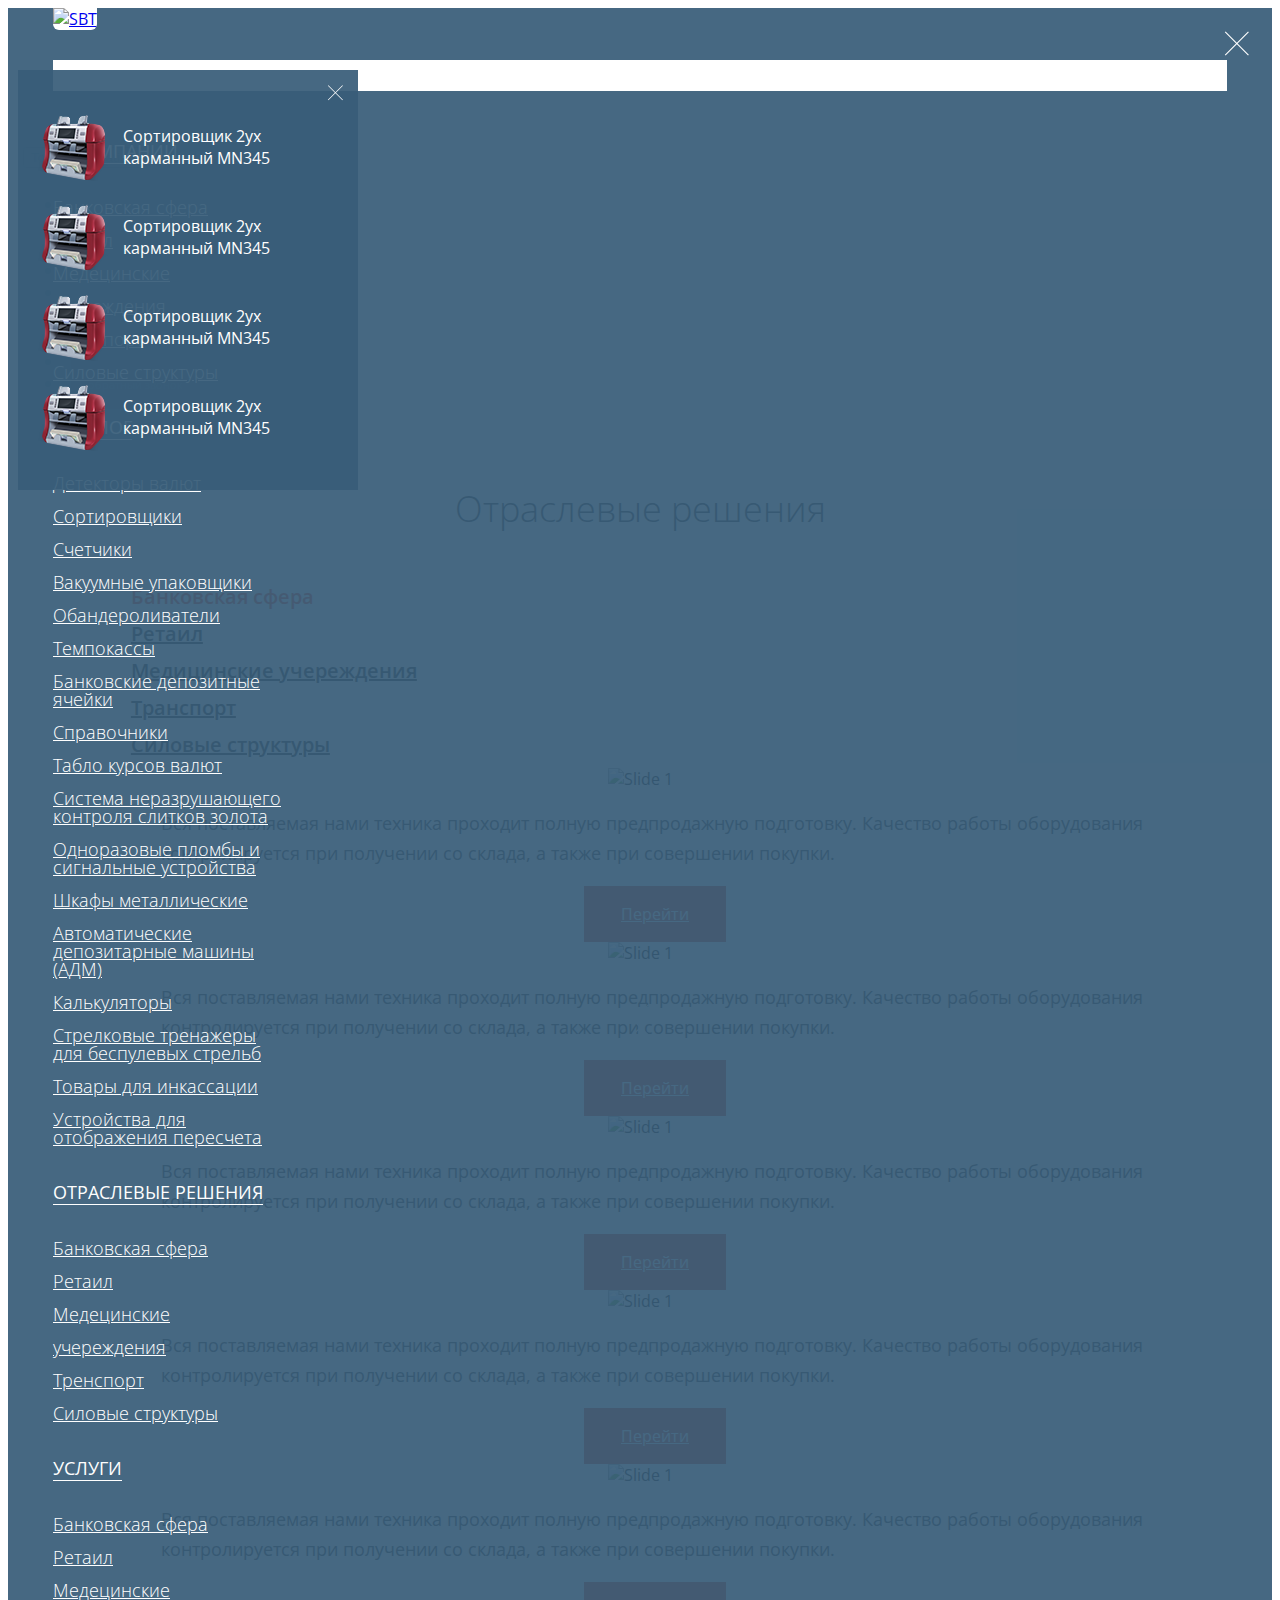
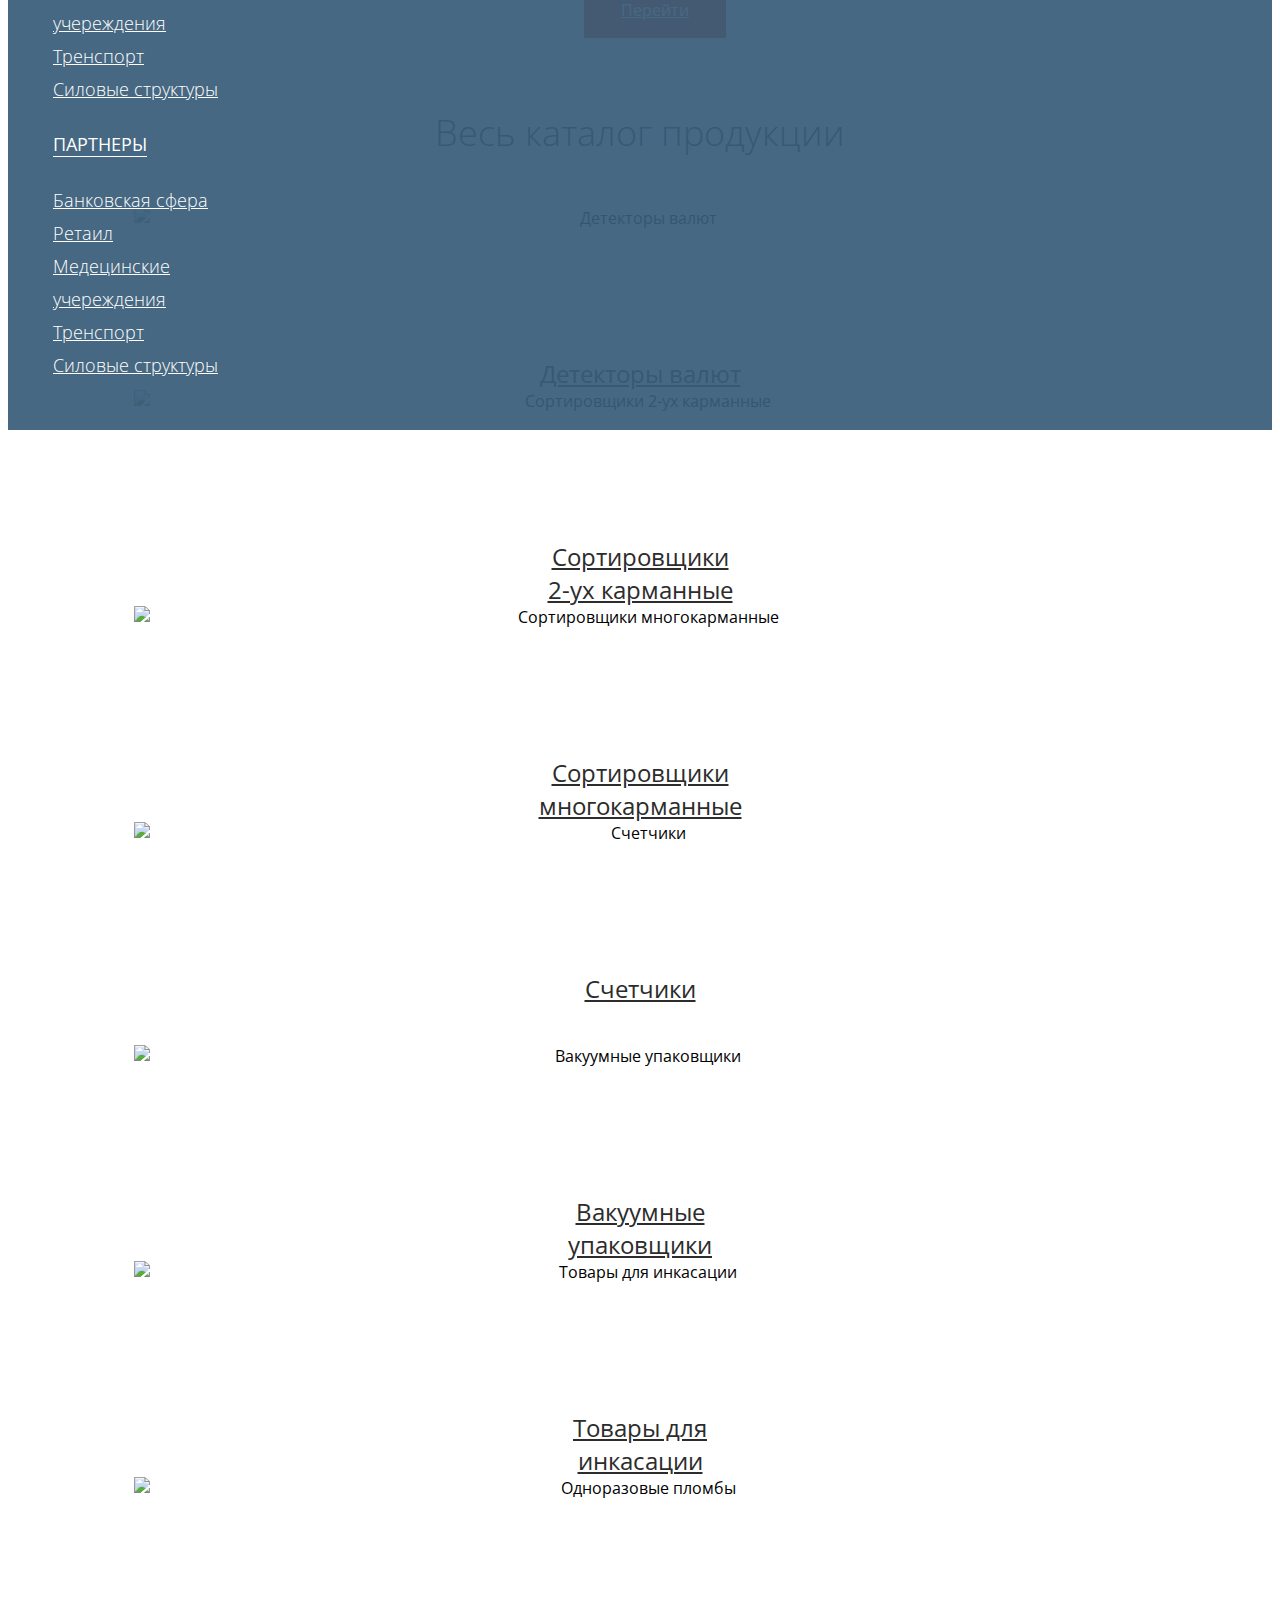
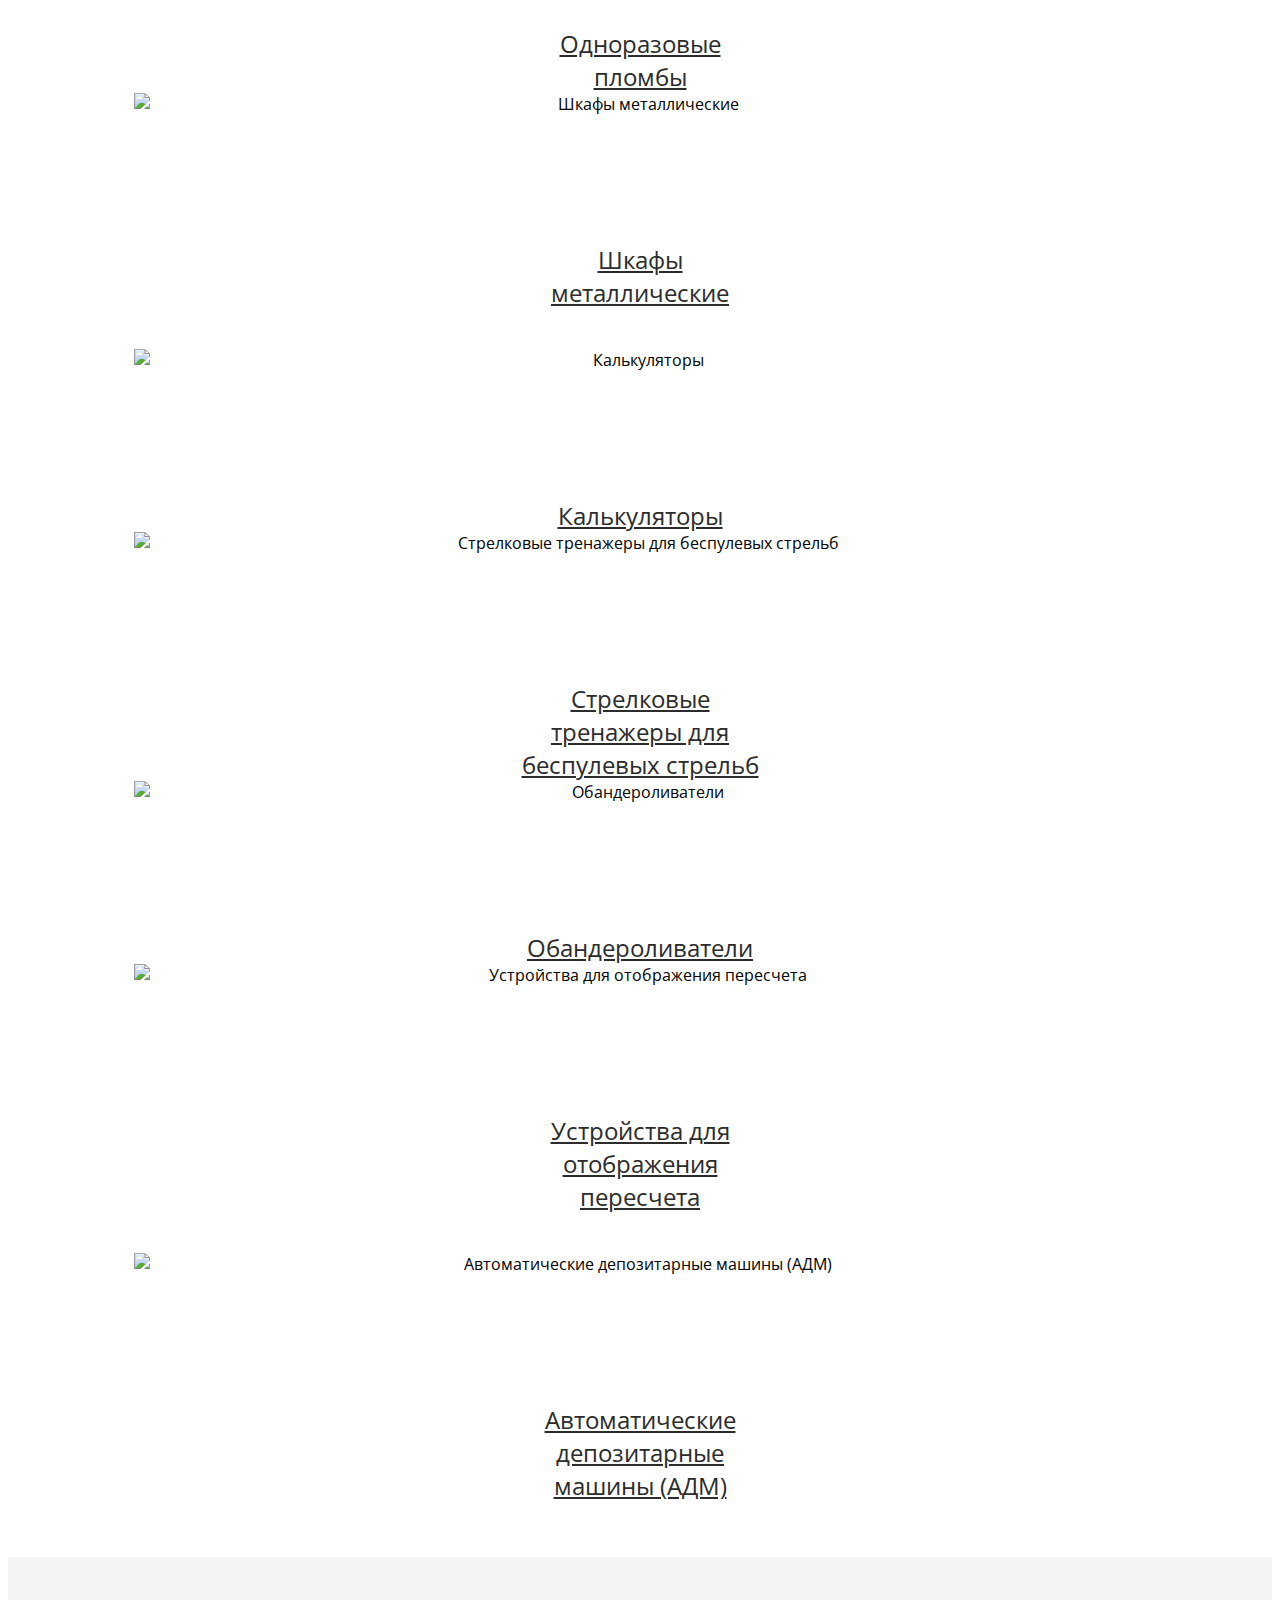
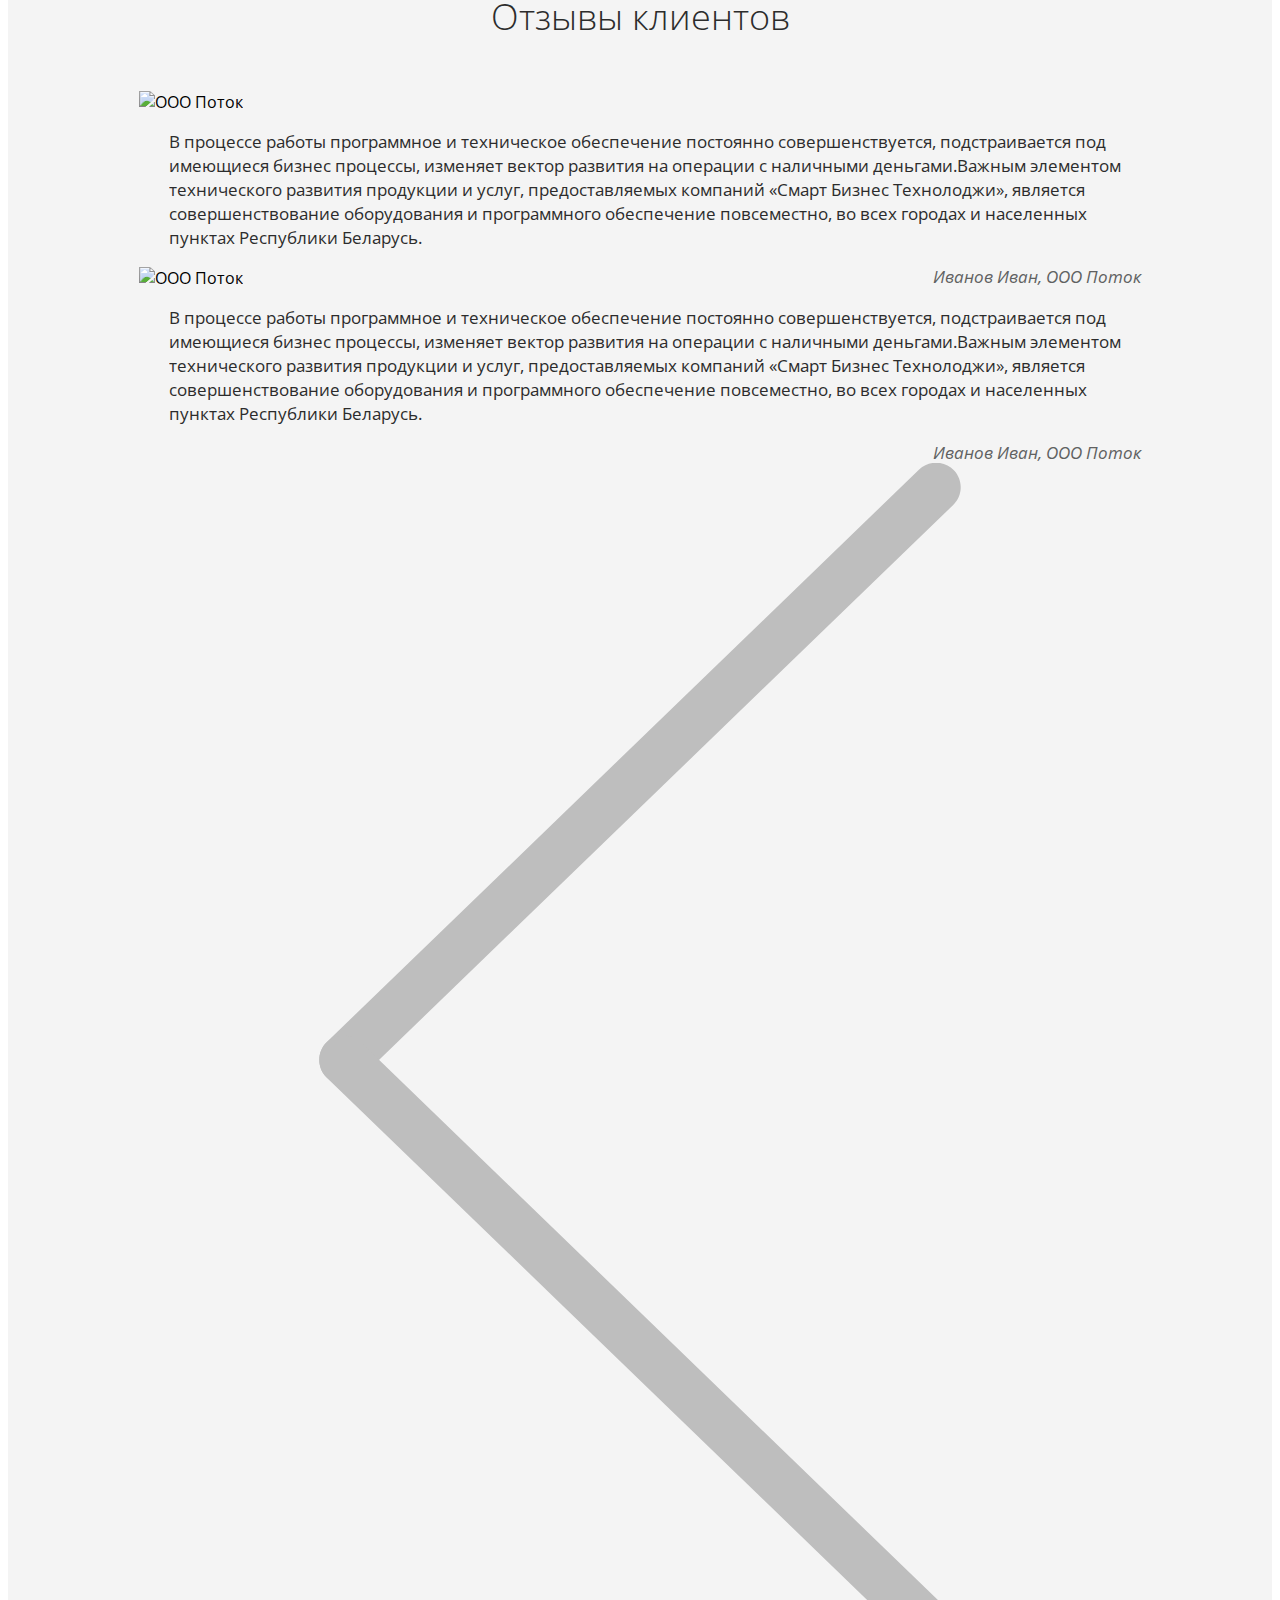
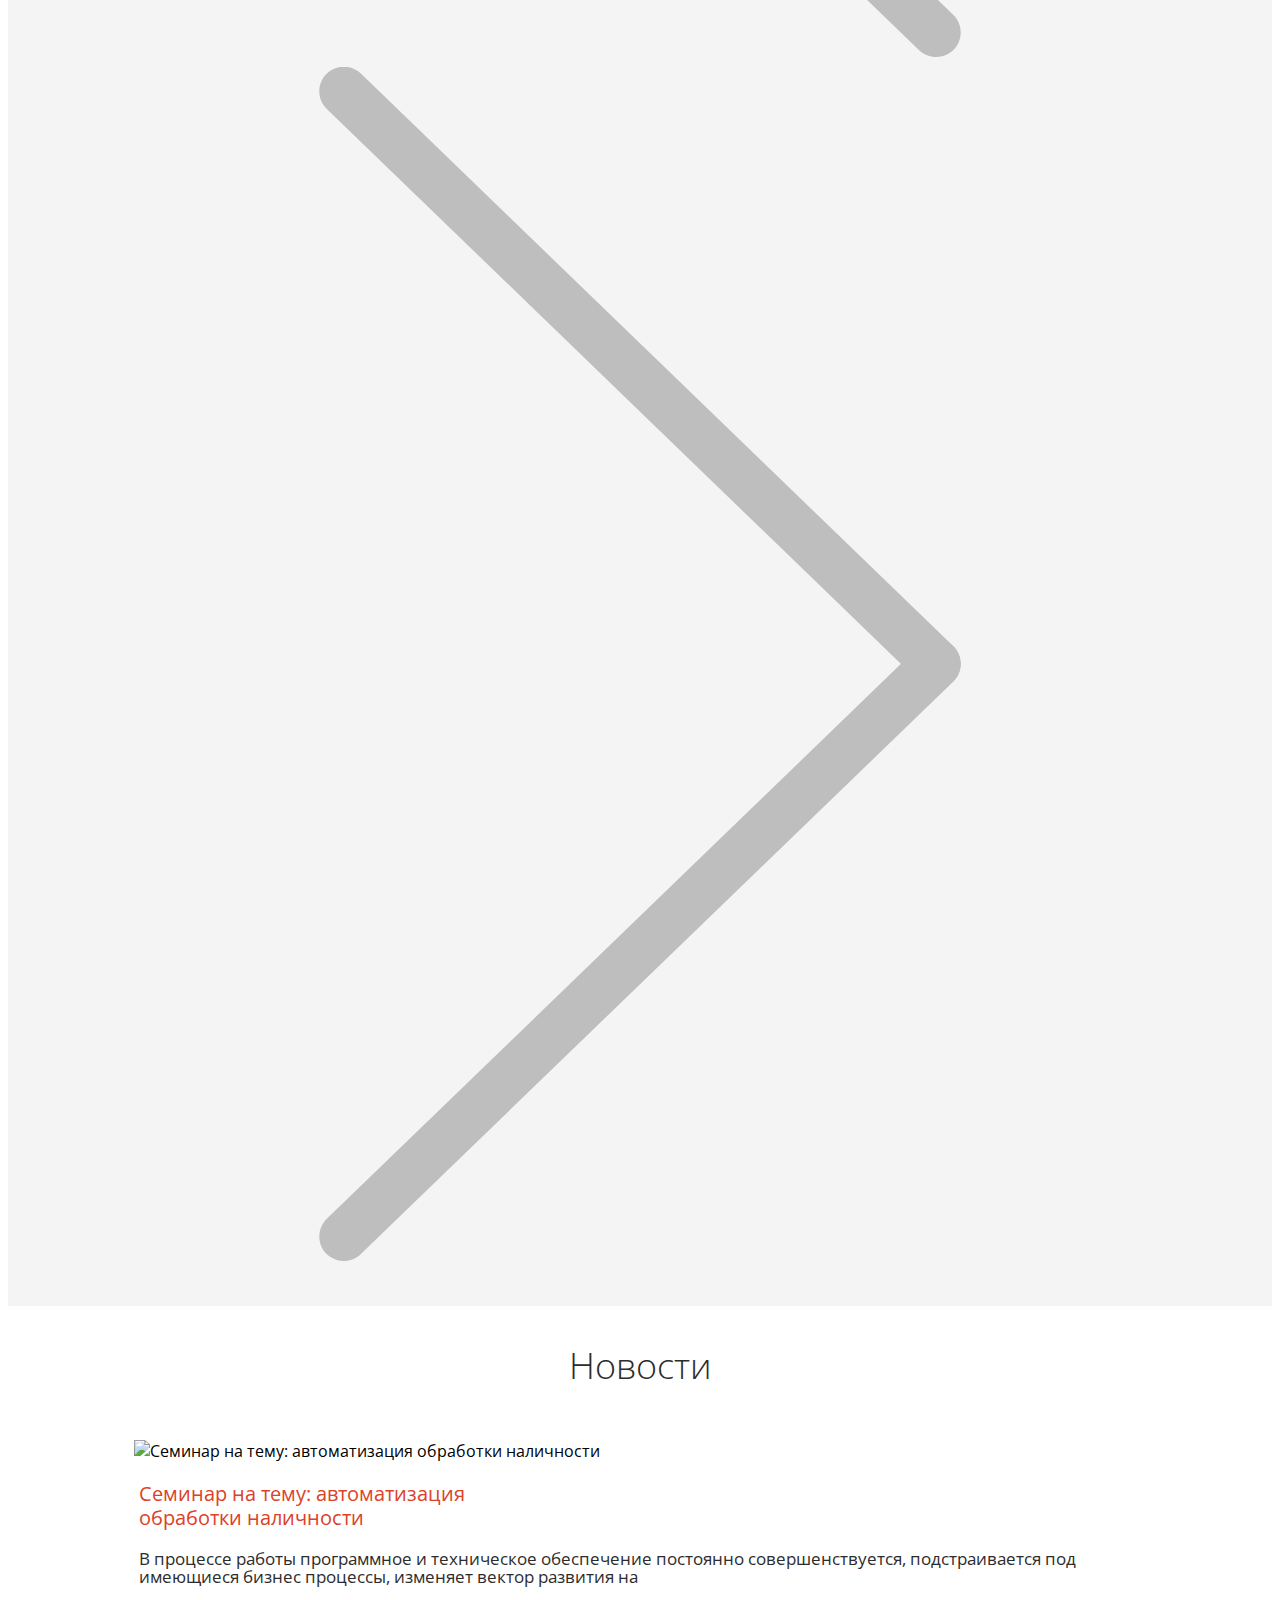
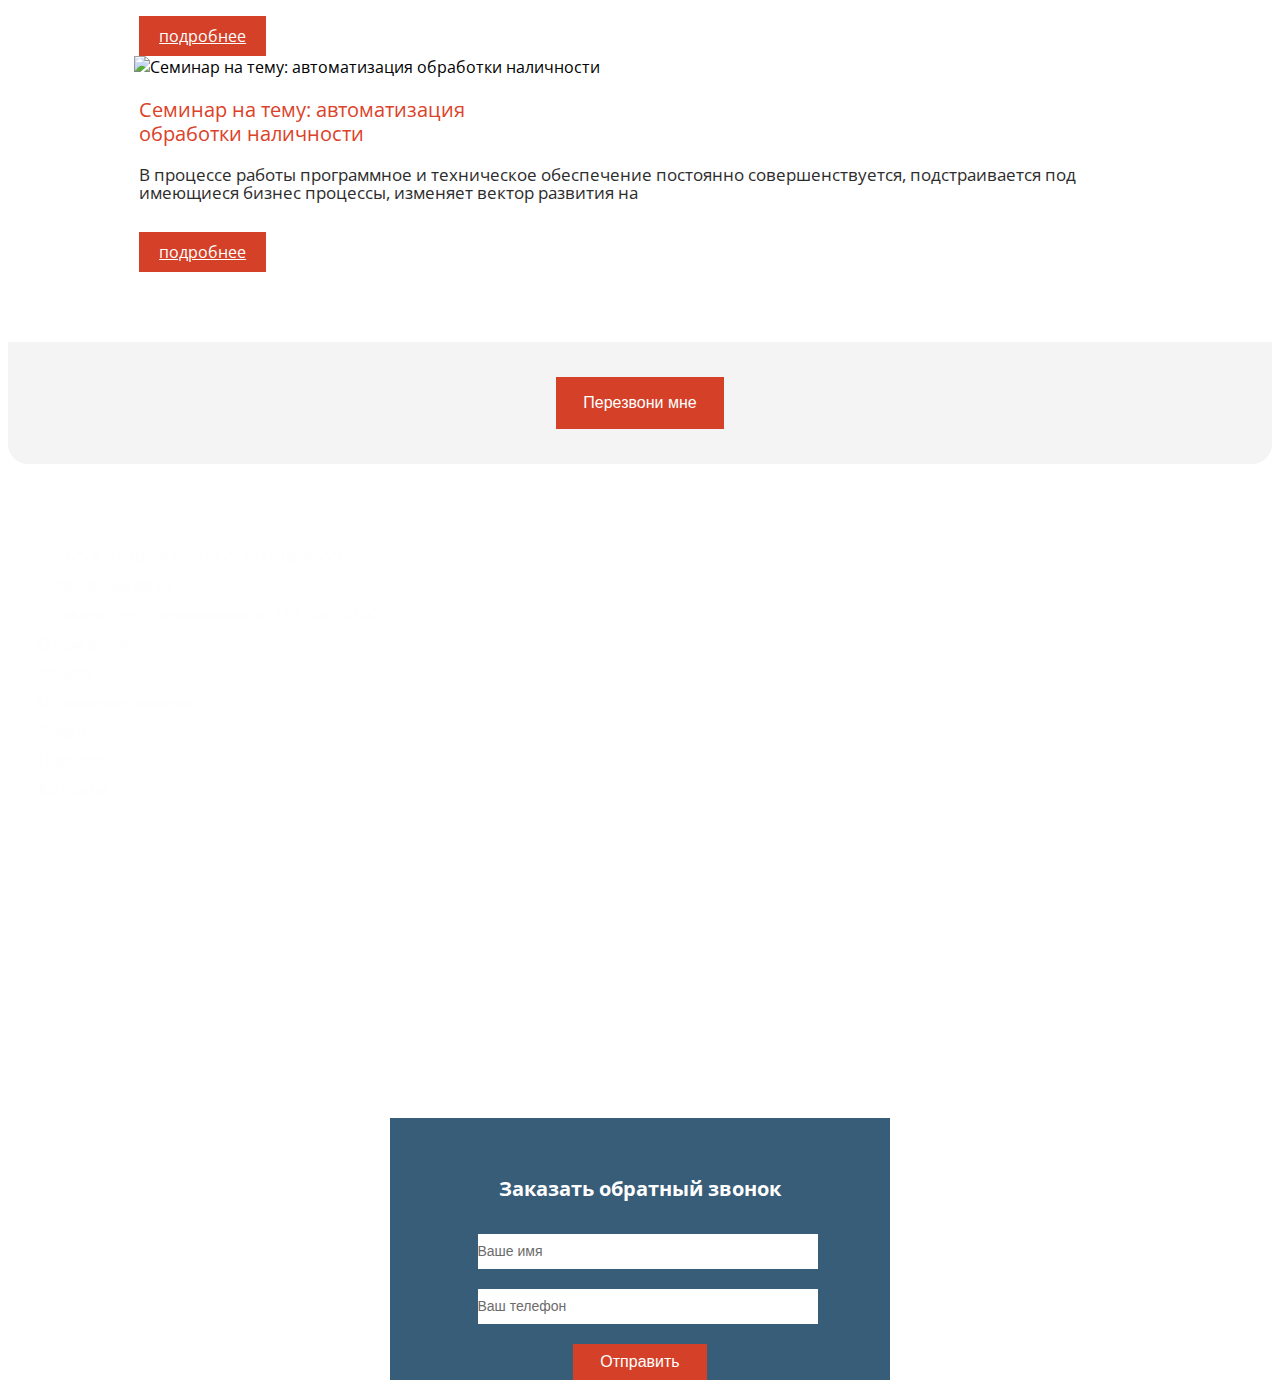
==== index.html @ 847967c0 "Add new pages and styling him" ====
<!DOCTYPE html>
<html lang="ru">
<head>
    <meta charset="utf-8">
    <meta http-equiv="X-UA-Compatible" content="IE=edge">
    <meta name="viewport" content="width=device-width, initial-scale=1">
    <title>SBT</title>

    <link href="css/bootstrap.min.css" rel="stylesheet">
    <link href="css/style.css" rel="stylesheet">

    <link href='https://fonts.googleapis.com/css?family=Open+Sans:400,300,600,700,800' rel='stylesheet' type='text/css'>

    <!-- HTML5 shim and Respond.js for IE8 support of HTML5 elements and media queries -->
    <!-- WARNING: Respond.js doesn't work if you view the page via file:// -->
    <!--[if lt IE 9]>
    <script src="https://oss.maxcdn.com/html5shiv/3.7.2/html5shiv.min.js"></script>
    <script src="https://oss.maxcdn.com/respond/1.4.2/respond.min.js"></script>
    <![endif]-->
</head>
<body>

<div class="col-lg-12 col-md-12 col-sm-12 col-xs-12 wrapper">

    <div id="global_menu" class="col-lg-12 col-md-12 col-sm-12 col-xs-12 collapse">
        <svg data-toggle="collapse" class="close_global" data-target="#global_menu" aria-expanded="false" enable-background="new 0 0 100 100" version="1.1" viewBox="0 0 100 100" xml:space="preserve" xmlns="http://www.w3.org/2000/svg">
            <polygon fill="#fff" points="77.6,21.1 49.6,49.2 21.5,21.1 19.6,23 47.6,51.1 19.6,79.2 21.5,81.1 49.6,53 77.6,81.1 79.6,79.2   51.5,51.1 79.6,23 "/>
        </svg>
        <div class="col-lg-12 col-md-12 col-sm-12 col-xs-12 header">
            <div class="col-lg-2 col-md-2 col-sm-2 col-xs-12 logo">
                <a href="index.html"><img src="images/logo_white.png" alt="SBT"></a>
            </div>
            <div class="col-lg-2 col-md-3 col-sm-4 col-xs-12 search_block">
                <input type="search">
                <button type="button"><i class="glyphicon glyphicon-search"></i></button>
            </div>
        </div>
        <div class="col-lg-offset-2 col-lg-10 col-md-offset-0 col-md-12 col-sm-offset-0 col-sm-12 col-xs-offset-0 col-xs-12 menus">
            <div class="col-lg-2 col-md-2 col-sm-2 col-xs-12 menu">
                <p class="title">О компании</p>
                <ul>
                    <li><a href="#">Банковская сфера</a></li>
                    <li><a href="#">Ретаил</a></li>
                    <li><a href="#">Медецинские</a></li>
                    <li><a href="#">учереждения</a></li>
                    <li><a href="#">Тренспорт</a></li>
                    <li><a href="#">Силовые структуры</a></li>
                </ul>
            </div>
            <div class="col-lg-2 col-md-2 col-sm-2 col-xs-12 menu">
                <p class="title">Каталог</p>
                <ul>
                    <li><a href="#">Детекторы валют</a></li>
                    <li><a href="#">Сортировщики</a></li>
                    <li><a href="#">Счетчики</a></li>
                    <li><a href="#">Вакуумные упаковщики</a></li>
                    <li><a href="#">Обандероливатели</a></li>
                    <li><a href="#">Темпокассы</a></li>
                    <li><a href="#">Банковские депозитные ячейки</a></li>
                    <li><a href="#">Справочники</a></li>
                    <li><a href="#">Табло курсов валют</a></li>
                    <li><a href="#">Система неразрушающего контроля слитков золота</a></li>
                    <li><a href="#">Одноразовые пломбы и сигнальные устройства</a></li>
                    <li><a href="#">Шкафы металлические</a></li>
                    <li><a href="#">Автоматические депозитарные машины (АДМ)</a></li>
                    <li><a href="#">Калькуляторы</a></li>
                    <li><a href="#">Стрелковые тренажеры для беспулевых стрельб</a></li>
                    <li><a href="#">Товары для инкассации</a></li>
                    <li><a href="#">Устройства для отображения пересчета</a></li>
                </ul>
            </div>
            <div class="col-lg-2 col-md-2 col-sm-2 col-xs-12 menu">
                <p class="title">Отраслевые решения</p>
                <ul>
                    <li><a href="#">Банковская сфера</a></li>
                    <li><a href="#">Ретаил</a></li>
                    <li><a href="#">Медецинские</a></li>
                    <li><a href="#">учереждения</a></li>
                    <li><a href="#">Тренспорт</a></li>
                    <li><a href="#">Силовые структуры</a></li>
                </ul>
            </div>
            <div class="col-lg-2 col-md-2 col-sm-2 col-xs-12 menu">
                <p class="title">Услуги</p>
                <ul>
                    <li><a href="#">Банковская сфера</a></li>
                    <li><a href="#">Ретаил</a></li>
                    <li><a href="#">Медецинские</a></li>
                    <li><a href="#">учереждения</a></li>
                    <li><a href="#">Тренспорт</a></li>
                    <li><a href="#">Силовые структуры</a></li>
                </ul>
            </div>
            <div class="col-lg-2 col-md-2 col-sm-2 col-xs-12 menu">
                <p class="title">Партнеры</p>
                <ul>
                    <li><a href="#">Банковская сфера</a></li>
                    <li><a href="#">Ретаил</a></li>
                    <li><a href="#">Медецинские</a></li>
                    <li><a href="#">учереждения</a></li>
                    <li><a href="#">Тренспорт</a></li>
                    <li><a href="#">Силовые структуры</a></li>
                </ul>
            </div>
        </div>
    </div><!-- /#global_menu -->

    <header class="col-lg-12 col-md-12 col-sm-12 col-xs-12">
        <nav class="navbar">
            <div class="container-fluid">
                <div class="navigation pull-left">
                    <button type="button" class="icon-menu" data-toggle="collapse" data-target="#global_menu" aria-expanded="false">
                        <i class="glyphicon glyphicon-menu-hamburger"></i>
                    </button>
                    <button type="button" class="icon-search" data-toggle="collapse" data-target="#global_menu" aria-expanded="false">
                        <i class="glyphicon glyphicon-search"></i>
                    </button>
                    <button type="button" class="icon-wishlist" data-toggle="collapse" data-target="#wishlist" aria-expanded="false">
                        <i class="glyphicon glyphicon-star"></i>
                    </button>
                    <div id="wishlist" class="col-lg-12 col-md-12 col-sm-12 col-xs-12 collapse">
                        <i class="glyphicon glyphicon-star"></i>
                        <svg data-toggle="collapse" class="close_global" data-target="#wishlist" aria-expanded="false" enable-background="new 0 0 100 100" version="1.1" viewBox="0 0 100 100" xml:space="preserve" xmlns="http://www.w3.org/2000/svg">
                            <polygon fill="#fff" points="77.6,21.1 49.6,49.2 21.5,21.1 19.6,23 47.6,51.1 19.6,79.2 21.5,81.1 49.6,53 77.6,81.1 79.6,79.2   51.5,51.1 79.6,23 "/>
                        </svg>
                        <ul class="wishlist">
                            <li>
                                <a href="#">
                                    <img src="images/product1.png" alt="Сортировщик 2ух карманный  MN345 ">
                                    Сортировщик 2ух карманный  MN345
                                </a>
                            </li>
                            <li>
                                <a href="#">
                                    <img src="images/product1.png" alt="Сортировщик 2ух карманный  MN345 ">
                                    Сортировщик 2ух карманный  MN345
                                </a>
                            </li>
                            <li>
                                <a href="#">
                                    <img src="images/product1.png" alt="Сортировщик 2ух карманный  MN345 ">
                                    Сортировщик 2ух карманный  MN345
                                </a>
                            </li>
                            <li>
                                <a href="#">
                                    <img src="images/product1.png" alt="Сортировщик 2ух карманный  MN345 ">
                                    Сортировщик 2ух карманный  MN345
                                </a>
                            </li>
                        </ul>
                    </div>
                </div>
                <div class="navbar-header">
                    <button type="button" class="navbar-toggle collapsed" data-toggle="collapse" data-target="#main_menu" aria-expanded="false">
                        <span class="sr-only">Toggle navigation</span>
                        <span class="icon-bar"></span>
                        <span class="icon-bar"></span>
                        <span class="icon-bar"></span>
                    </button>
                    <a class="navbar-brand" href="index.html"><img src="images/logo.png" alt="SBT"></a>
                </div>

                <div class="collapse navbar-collapse" id="main_menu">
                    <ul class="nav navbar-nav">
                        <li class="active"><a href="index.html">О компании</a></li>
                        <li><a href="#">Каталог</a></li>
                        <li><a href="#">Отраслевые решения</a></li>
                        <li><a href="services.html">Услуги</a></li>
                        <li><a href="#">Партнёры</a></li>
                        <li><a href="contacts.html">Контакты</a></li>
                    </ul>

                    <ul class="nav navbar-nav navbar-right contacts">
                        <li class="phone"><a href="#"><i class="glyphicon glyphicon-earphone"></i> +375 44 777 97 01</a></li>
                        <li class="call"><a href="#" data-toggle="modal" data-target="#order">обратный звонок</a></li>
                    </ul>
                </div><!-- /.navbar-collapse -->
            </div><!-- /.container-fluid -->
        </nav>
    </header><!-- /header -->

    <div class="container">
        <div id="content" class="col-lg-12 col-md-12 col-sm-12 col-xs-12">

            <div class="col-lg-12 col-md-12 col-sm-12 col-xs-12 solutions">
                <h3>Отраслевые решения</h3>
                <div id="solutions" class="col-lg-12 col-md-12 col-sm-12 col-xs-12 carousel slide" data-ride="carousel">
                    <div class="col-lg-4 col-md-4 col-sm-4 col-xs-12 ">
                        <ol class="col-lg-12 col-md-12 col-sm-12 col-xs-12 carousel-indicators words">
                            <li data-target="#solutions" data-slide-to="0" class="active">Банковская сфера</li>
                            <li data-target="#solutions" data-slide-to="1">Ретаил</li>
                            <li data-target="#solutions" data-slide-to="2">Медицинские учереждения</li>
                            <li data-target="#solutions" data-slide-to="3">Транспорт</li>
                            <li data-target="#solutions" data-slide-to="4">Силовые структуры</li>
                        </ol>
                    </div>

                    <div class="col-lg-8 col-md-8 col-sm-8 col-xs-12">
                        <div class="col-lg-12 col-md-12 col-sm-12 col-xs-12 carousel-inner" role="listbox">
                            <div class="col-lg-12 col-md-12 col-sm-12 col-xs-12 item active">
                                <div class="col-lg-4 col-md-4 col-sm-4 col-xs-12">
                                    <img src="images/slide1.png" alt="Slide 1">
                                </div>
                                <div class="col-lg-8 col-md-8 col-sm-8 col-xs-12 description">
                                    <p>Вся поставляемая нами техника проходит полную предпродажную подготовку. Качество работы оборудования контролируется при получении со склада, а также при совершении покупки.</p>
                                    <a href="#" class="btn-default">Перейти</a>
                                </div>
                            </div>
                            <div class="col-lg-12 col-md-12 col-sm-12 col-xs-12 item">
                                <div class="col-lg-4 col-md-4 col-sm-4 col-xs-12">
                                    <img src="images/slide1.png" alt="Slide 1">
                                </div>
                                <div class="col-lg-8 col-md-8 col-sm-8 col-xs-12 description">
                                    <p>Вся поставляемая нами техника проходит полную предпродажную подготовку. Качество работы оборудования контролируется при получении со склада, а также при совершении покупки.</p>
                                    <a href="#" class="btn-default">Перейти</a>
                                </div>
                            </div>
                            <div class="col-lg-12 col-md-12 col-sm-12 col-xs-12 item">
                                <div class="col-lg-4 col-md-4 col-sm-4 col-xs-12">
                                    <img src="images/slide1.png" alt="Slide 1">
                                </div>
                                <div class="col-lg-8 col-md-8 col-sm-8 col-xs-12 description">
                                    <p>Вся поставляемая нами техника проходит полную предпродажную подготовку. Качество работы оборудования контролируется при получении со склада, а также при совершении покупки.</p>
                                    <a href="#" class="btn-default">Перейти</a>
                                </div>
                            </div>
                            <div class="col-lg-12 col-md-12 col-sm-12 col-xs-12 item">
                                <div class="col-lg-4 col-md-4 col-sm-4 col-xs-12">
                                    <img src="images/slide1.png" alt="Slide 1">
                                </div>
                                <div class="col-lg-8 col-md-8 col-sm-8 col-xs-12 description">
                                    <p>Вся поставляемая нами техника проходит полную предпродажную подготовку. Качество работы оборудования контролируется при получении со склада, а также при совершении покупки.</p>
                                    <a href="#" class="btn-default">Перейти</a>
                                </div>
                            </div>
                            <div class="col-lg-12 col-md-12 col-sm-12 col-xs-12 item">
                                <div class="col-lg-4 col-md-4 col-sm-4 col-xs-12">
                                    <img src="images/slide1.png" alt="Slide 1">
                                </div>
                                <div class="col-lg-8 col-md-8 col-sm-8 col-xs-12 description">
                                    <p>Вся поставляемая нами техника проходит полную предпродажную подготовку. Качество работы оборудования контролируется при получении со склада, а также при совершении покупки.</p>
                                    <a href="#" class="btn-default">Перейти</a>
                                </div>
                            </div>
                        </div>
                    </div>

                    <a class="left carousel-control" href="#solutions" role="button" data-slide="prev">
                        <svg enable-background="new 0 0 512 512" version="1.1" viewBox="0 0 512 512" xml:space="preserve" xmlns="http://www.w3.org/2000/svg">
                            <g><path d="M129,266.5c2.6,0,5.3-1,7.3-3l254-245.5c4.2-4,4.3-10.7,0.3-14.9c-4-4.2-10.7-4.3-14.9-0.3l-254,245.5   c-4.2,4-4.3,10.7-0.3,14.9C123.5,265.5,126.2,266.5,129,266.5z" fill="#ffffff"/><path d="M383,512c2.8,0,5.5-1.1,7.6-3.2c4-4.2,3.9-10.9-0.3-14.9l-254-245.5c-4.2-4-10.9-3.9-14.9,0.3   c-4,4.2-3.9,10.9,0.3,14.9l254,245.5C377.7,511,380.4,512,383,512z" fill="#ffffff"/></g>
                        </svg>
                    </a>
                    <a class="right carousel-control" href="#solutions" role="button" data-slide="next">
                        <svg enable-background="new 0 0 512 512" version="1.1" viewBox="0 0 512 512" xml:space="preserve" xmlns="http://www.w3.org/2000/svg">
                            <g><path d="M383,266.5c-2.6,0-5.3-1-7.3-3l-254-245.5c-4.2-4-4.3-10.7-0.3-14.9c4-4.2,10.7-4.3,14.9-0.3l254,245.5   c4.2,4,4.3,10.7,0.3,14.9C388.5,265.5,385.8,266.5,383,266.5z" fill="#ffffff"/><path d="M129,512c-2.8,0-5.5-1.1-7.6-3.2c-4-4.2-3.9-10.9,0.3-14.9l254-245.5c4.2-4,10.9-3.9,14.9,0.3   c4,4.2,3.9,10.9-0.3,14.9L136.3,509C134.3,511,131.6,512,129,512z" fill="#ffffff"/></g>
                        </svg>
                    </a>
                </div>
            </div>

            <div class="col-lg-12 col-md-12 col-sm-12 col-xs-12 catalog">
                <h3>Весь каталог продукции</h3>
                <div class="row">
                    <div class="col-lg-3 col-md-3 col-sm-3 col-xs-12">
                        <div class="col-lg-12 col-md-12 col-sm-12 col-xs-12 thumb">
                            <img src="images/categories/cat1.png" alt="Детекторы валют">
                        </div>
                        <a href="#">Детекторы валют</a>
                    </div>
                    <div class="col-lg-3 col-md-3 col-sm-3 col-xs-12">
                        <div class="col-lg-12 col-md-12 col-sm-12 col-xs-12 thumb">
                            <img src="images/categories/cat2.png" alt="Сортировщики 2-ух карманные">
                        </div>
                        <a href="#">Сортировщики<br> 2-ух карманные</a>
                    </div>
                    <div class="col-lg-3 col-md-3 col-sm-3 col-xs-12">
                        <div class="col-lg-12 col-md-12 col-sm-12 col-xs-12 thumb">
                            <img src="images/categories/cat3.png" alt="Сортировщики многокарманные">
                        </div>
                        <a href="#">Сортировщики<br> многокарманные</a>
                    </div>
                    <div class="col-lg-3 col-md-3 col-sm-3 col-xs-12">
                        <div class="col-lg-12 col-md-12 col-sm-12 col-xs-12 thumb">
                            <img src="images/categories/cat4.png" alt="Счетчики">
                        </div>
                        <a href="#">Счетчики</a>
                    </div>
                </div>
                <div class="row">
                    <div class="col-lg-3 col-md-3 col-sm-3 col-xs-12">
                        <div class="col-lg-12 col-md-12 col-sm-12 col-xs-12 thumb">
                            <img src="images/categories/cat5.png" alt="Вакуумные упаковщики">
                        </div>
                        <a href="#">Вакуумные<br>упаковщики</a>
                    </div>
                    <div class="col-lg-3 col-md-3 col-sm-3 col-xs-12">
                        <div class="col-lg-12 col-md-12 col-sm-12 col-xs-12 thumb">
                            <img src="images/categories/cat6.png" alt="Товары для инкасации">
                        </div>
                        <a href="#">Товары для<br> инкасации</a>
                    </div>
                    <div class="col-lg-3 col-md-3 col-sm-3 col-xs-12">
                        <div class="col-lg-12 col-md-12 col-sm-12 col-xs-12 thumb">
                            <img src="images/categories/cat7.png" alt="Одноразовые пломбы">
                        </div>
                        <a href="#">Одноразовые<br> пломбы</a>
                    </div>
                    <div class="col-lg-3 col-md-3 col-sm-3 col-xs-12">
                        <div class="col-lg-12 col-md-12 col-sm-12 col-xs-12 thumb">
                            <img src="images/categories/cat8.png" alt="Шкафы металлические">
                        </div>
                        <a href="#">Шкафы<br> металлические</a>
                    </div>
                </div>
                <div class="row">
                    <div class="col-lg-3 col-md-3 col-sm-3 col-xs-12">
                        <div class="col-lg-12 col-md-12 col-sm-12 col-xs-12 thumb">
                            <img src="images/categories/cat9.png" alt="Калькуляторы">
                        </div>
                        <a href="#">Калькуляторы</a>
                    </div>
                    <div class="col-lg-3 col-md-3 col-sm-3 col-xs-12">
                        <div class="col-lg-12 col-md-12 col-sm-12 col-xs-12 thumb">
                            <img src="images/categories/cat10.png" alt="Стрелковые тренажеры для беспулевых стрельб">
                        </div>
                        <a href="#">Стрелковые<br> тренажеры для<br> беспулевых стрельб</a>
                    </div>
                    <div class="col-lg-3 col-md-3 col-sm-3 col-xs-12">
                        <div class="col-lg-12 col-md-12 col-sm-12 col-xs-12 thumb">
                            <img src="images/categories/cat11.png" alt="Обандероливатели">
                        </div>
                        <a href="#">Обандероливатели</a>
                    </div>
                    <div class="col-lg-3 col-md-3 col-sm-3 col-xs-12">
                        <div class="col-lg-12 col-md-12 col-sm-12 col-xs-12 thumb">
                            <img src="images/categories/cat12.png" alt="Устройства для отображения пересчета">
                        </div>
                        <a href="#">Устройства для<br> отображения<br> пересчета</a>
                    </div>
                </div>
                <div class="row">
                    <div class="col-lg-3 col-md-3 col-sm-3 col-xs-12">
                        <div class="col-lg-12 col-md-12 col-sm-12 col-xs-12 thumb">
                            <img src="images/categories/cat13.png" alt="Автоматические депозитарные машины (АДМ)">
                        </div>
                        <a href="#">Автоматические<br> депозитарные<br> машины (АДМ)</a>
                    </div>
                </div>
            </div>

            <div class="col-lg-12 col-md-12 col-sm-12 col-xs-12 reviews">
                <h3>Отзывы клиентов</h3>
                <div id="reviews" class="carousel slide" data-ride="carousel">

                    <div class="carousel-inner" role="listbox">
                        <div class="item active">
                            <div class="col-lg-2 col-md-2 col-sm-2 col-xs-12">
                                <img src="images/review1.png" alt="ООО Поток">
                            </div>
                            <div class="col-lg-10 col-md-10 col-sm-10 col-xs-12">
                                <p class="fix-height">В процессе работы программное и техническое обеспечение постоянно совершенствуется, подстраивается под имеющиеся бизнес процессы, изменяет вектор развития на операции с наличными деньгами.Важным элементом технического развития продукции и услуг, предоставляемых компаний «Смарт Бизнес Технолоджи», является совершенствование оборудования и программного обеспечение повсеместно, во всех городах и населенных пунктах Республики Беларусь.</p>
                                <span class="author">Иванов Иван, ООО Поток</span>
                            </div>
                        </div>
                        <div class="item">
                            <div class="col-lg-2 col-md-2 col-sm-2 col-xs-12">
                                <img src="images/review1.png" alt="ООО Поток">
                            </div>
                            <div class="col-lg-10 col-md-10 col-sm-10 col-xs-12">
                                <p class="fix-height">В процессе работы программное и техническое обеспечение постоянно совершенствуется, подстраивается под имеющиеся бизнес процессы, изменяет вектор развития на операции с наличными деньгами.Важным элементом технического развития продукции и услуг, предоставляемых компаний «Смарт Бизнес Технолоджи», является совершенствование оборудования и программного обеспечение повсеместно, во всех городах и населенных пунктах Республики Беларусь.</p>
                                <span class="author">Иванов Иван, ООО Поток</span>
                            </div>
                        </div>
                    </div>

                    <a class="left carousel-control" href="#reviews" role="button" data-slide="prev">
                        <svg enable-background="new 0 0 512 512" version="1.1" viewBox="0 0 512 512" xml:space="preserve" xmlns="http://www.w3.org/2000/svg">
                            <g><path d="M129,266.5c2.6,0,5.3-1,7.3-3l254-245.5c4.2-4,4.3-10.7,0.3-14.9c-4-4.2-10.7-4.3-14.9-0.3l-254,245.5   c-4.2,4-4.3,10.7-0.3,14.9C123.5,265.5,126.2,266.5,129,266.5z" fill="#bebebe"/><path d="M383,512c2.8,0,5.5-1.1,7.6-3.2c4-4.2,3.9-10.9-0.3-14.9l-254-245.5c-4.2-4-10.9-3.9-14.9,0.3   c-4,4.2-3.9,10.9,0.3,14.9l254,245.5C377.7,511,380.4,512,383,512z" fill="#bebebe"/></g>
                        </svg>
                    </a>
                    <a class="right carousel-control" href="#reviews" role="button" data-slide="next">
                        <svg enable-background="new 0 0 512 512" version="1.1" viewBox="0 0 512 512" xml:space="preserve" xmlns="http://www.w3.org/2000/svg">
                            <g><path d="M383,266.5c-2.6,0-5.3-1-7.3-3l-254-245.5c-4.2-4-4.3-10.7-0.3-14.9c4-4.2,10.7-4.3,14.9-0.3l254,245.5   c4.2,4,4.3,10.7,0.3,14.9C388.5,265.5,385.8,266.5,383,266.5z" fill="#bebebe"/><path d="M129,512c-2.8,0-5.5-1.1-7.6-3.2c-4-4.2-3.9-10.9,0.3-14.9l254-245.5c4.2-4,10.9-3.9,14.9,0.3   c4,4.2,3.9,10.9-0.3,14.9L136.3,509C134.3,511,131.6,512,129,512z" fill="#bebebe"/></g>
                        </svg>
                    </a>
                </div>
            </div>

            <div class="col-lg-12 col-md-12 col-sm-12 col-xs-12 news">
                <h3>Новости</h3>
                <div class="col-lg-6 col-md-6 col-sm-6 col-xs-12 new">
                    <div class="col-lg-4 col-md-4 col-sm-4 col-xs-12 thumb"><img src="images/new1.png" alt="Семинар на тему: автоматизация обработки наличности"></div>
                    <div class="col-lg-8 col-md-8 col-sm-8 col-xs-12 desc">
                        <p class="title">Семинар на тему: автоматизация<br>обработки наличности</p>
                        <p>В процессе работы программное и техническое обеспечение постоянно совершенствуется, подстраивается под имеющиеся бизнес процессы, изменяет вектор развития на</p>
                        <a href="#" class="btn-default readmore">подробнее</a>
                    </div>
                </div>
                <div class="col-lg-6 col-md-6 col-sm-6 col-xs-12 new">
                    <div class="col-lg-4 col-md-4 col-sm-4 col-xs-12 thumb"><img src="images/new1.png" alt="Семинар на тему: автоматизация обработки наличности"></div>
                    <div class="col-lg-8 col-md-8 col-sm-8 col-xs-12 desc">
                        <p class="title">Семинар на тему: автоматизация<br>обработки наличности</p>
                        <p>В процессе работы программное и техническое обеспечение постоянно совершенствуется, подстраивается под имеющиеся бизнес процессы, изменяет вектор развития на</p>
                        <a href="#" class="btn-default readmore">подробнее</a>
                    </div>
                </div>

                <div id="news" class="col-lg-12 col-md-12 col-sm-12 col-xs-12 carousel slide" data-ride="carousel">
                    <div class="col-lg-12 col-md-12 col-sm-12 col-xs-12 carousel-inner" role="listbox">
                        <div class="col-lg-12 col-md-12 col-sm-12 col-xs-12 item active">
                            <div class="col-lg-12 col-md-12 col-sm-12 col-xs-12">
                                <div class="col-lg-12 col-md-12 col-sm-12 col-xs-12 thumb"><img src="images/new1.png" alt="Семинар на тему: автоматизация обработки наличности"></div>
                                <div class="col-lg-12 col-md-12 col-sm-12 col-xs-12 desc">
                                    <p class="title">Семинар на тему: автоматизация<br>обработки наличности</p>
                                    <p>В процессе работы программное и техническое обеспечение постоянно совершенствуется, подстраивается под имеющиеся бизнес процессы, изменяет вектор развития на</p>
                                    <a href="#" class="btn-default readmore">подробнее</a>
                                </div>
                            </div>
                        </div>
                        <div class="col-lg-12 col-md-12 col-sm-12 col-xs-12 item">
                            <div class="col-lg-12 col-md-12 col-sm-12 col-xs-12">
                                <div class="col-lg-12 col-md-12 col-sm-12 col-xs-12 thumb"><img src="images/new1.png" alt="Семинар на тему: автоматизация обработки наличности"></div>
                                <div class="col-lg-12 col-md-12 col-sm-12 col-xs-12 desc">
                                    <p class="title">Семинар на тему: автоматизация<br>обработки наличности</p>
                                    <p>В процессе работы программное и техническое обеспечение постоянно совершенствуется, подстраивается под имеющиеся бизнес процессы, изменяет вектор развития на</p>
                                    <a href="#" class="btn-default readmore">подробнее</a>
                                </div>
                            </div>
                        </div>
                    </div>

                    <a class="left carousel-control" href="#news" role="button" data-slide="prev">
                        <svg enable-background="new 0 0 512 512" version="1.1" viewBox="0 0 512 512" xml:space="preserve" xmlns="http://www.w3.org/2000/svg">
                            <g><path d="M129,266.5c2.6,0,5.3-1,7.3-3l254-245.5c4.2-4,4.3-10.7,0.3-14.9c-4-4.2-10.7-4.3-14.9-0.3l-254,245.5   c-4.2,4-4.3,10.7-0.3,14.9C123.5,265.5,126.2,266.5,129,266.5z" fill="#bebebe"/><path d="M383,512c2.8,0,5.5-1.1,7.6-3.2c4-4.2,3.9-10.9-0.3-14.9l-254-245.5c-4.2-4-10.9-3.9-14.9,0.3   c-4,4.2-3.9,10.9,0.3,14.9l254,245.5C377.7,511,380.4,512,383,512z" fill="#bebebe"/></g>
                        </svg>
                    </a>
                    <a class="right carousel-control" href="#news" role="button" data-slide="next">
                        <svg enable-background="new 0 0 512 512" version="1.1" viewBox="0 0 512 512" xml:space="preserve" xmlns="http://www.w3.org/2000/svg">
                            <g><path d="M383,266.5c-2.6,0-5.3-1-7.3-3l-254-245.5c-4.2-4-4.3-10.7-0.3-14.9c4-4.2,10.7-4.3,14.9-0.3l254,245.5   c4.2,4,4.3,10.7,0.3,14.9C388.5,265.5,385.8,266.5,383,266.5z" fill="#bebebe"/><path d="M129,512c-2.8,0-5.5-1.1-7.6-3.2c-4-4.2-3.9-10.9,0.3-14.9l254-245.5c4.2-4,10.9-3.9,14.9,0.3   c4,4.2,3.9,10.9-0.3,14.9L136.3,509C134.3,511,131.6,512,129,512z" fill="#bebebe"/></g>
                        </svg>
                    </a>
                </div>
            </div>

            <div class="col-lg-12 col-md-12 col-sm-12 col-xs-12 call_me">
                <button type="button" class="btn-default">Перезвони мне</button>
            </div>

        </div><!-- /#content -->

        <footer class="col-lg-12 col-md-12 col-sm-12 col-xs-12 footer">
            <div class="col-lg-4 col-md-4 col-sm-4 col-xs-12 contact_info">
                <ul>
                    <li><i class="glyphicon glyphicon-earphone"></i> (+375 17) 510-94-09,  (+375 17) 510-96-59</li>
                    <li><i class="glyphicon glyphicon-envelope"></i> office@smartbt.by</li>
                    <li><i class="glyphicon glyphicon-map-marker"></i> г. Минск, пр-т Независимости, 169, каб. 610С</li>
                </ul>
            </div>
            <div class="col-lg-2 col-md-2 col-sm-2 col-xs-12 menu">
                <ul>
                    <li><a href="#">О компании</a></li>
                    <li><a href="#">Каталог</a></li>
                    <li><a href="#">Отраслевые решения</a></li>
                </ul>
            </div>
            <div class="col-lg-3 col-md-3 col-sm-3 col-xs-12 menu">
                <ul>
                    <li><a href="#">Услуги</a></li>
                    <li><a href="#">Партнеры</a></li>
                    <li><a href="#">Контакты</a></li>
                </ul>
            </div>
            <div class="col-lg-4 col-md-4 col-sm-4 col-xs-12 contact_info xs">
                <ul>
                    <li><i class="glyphicon glyphicon-earphone"></i> (+375 17) 510-94-09,  (+375 17) 510-96-59</li>
                    <li><i class="glyphicon glyphicon-envelope"></i> office@smartbt.by</li>
                    <li><i class="glyphicon glyphicon-map-marker"></i> г. Минск, пр-т Независимости, 169, каб. 610С</li>
                </ul>
            </div>
            <div class="col-lg-3 col-md-3 col-sm-3 col-xs-12 copyright">
                <div class="col-lg-12 col-md-12 col-sm-12 col-xs-12 search_block">
                    <input type="search">
                    <button type="button"><i class="glyphicon glyphicon-search"></i></button>
                </div>
                <p>Copyright SBT 2015. All Rights Reserved</p>
            </div>
        </footer><!-- /footer -->
    </div>

</div><!-- /.wrapper -->

<div class="modal fade" id="order" tabindex="-1" role="dialog">
    <div class="modal-dialog" role="document">
        <div class="modal-content">
            <div class="modal-header">
                <h4 class="modal-title">Заказать обратный звонок</h4>
            </div>
            <div class="modal-body">
                <div class="input-group">
                    <span class="input-group-addon" id="inp1"><i class="glyphicon glyphicon-user"></i></span>
                    <input type="text" class="form-control" placeholder="Ваше имя" aria-describedby="inp1">
                </div>
                <div class="input-group">
                    <span class="input-group-addon" id="inp2"><i class="glyphicon glyphicon-earphone"></i></span>
                    <input type="text" class="form-control" placeholder="Ваш телефон" aria-describedby="inp2">
                </div>
                <button class="btn-default">Отправить</button>
            </div>
        </div>
    </div>
</div>

<script src="https://ajax.googleapis.com/ajax/libs/jquery/2.1.4/jquery.min.js"></script>
<script src="js/bootstrap.min.js"></script>
</body>
</html>
---- css/style.css ----
.col-lg-1, .col-lg-10, .col-lg-11, .col-lg-12, .col-lg-2, .col-lg-3, .col-lg-4, .col-lg-5,
.col-lg-6, .col-lg-7, .col-lg-8, .col-lg-9, .col-md-1, .col-md-10, .col-md-11, .col-md-12,
.col-md-2, .col-md-3, .col-md-4, .col-md-5, .col-md-6, .col-md-7, .col-md-8, .col-md-9,
.col-sm-1, .col-sm-10, .col-sm-11, .col-sm-12, .col-sm-2, .col-sm-3, .col-sm-4, .col-sm-5,
.col-sm-6, .col-sm-7, .col-sm-8, .col-sm-9, .col-xs-1, .col-xs-10, .col-xs-11, .col-xs-12,
.col-xs-2, .col-xs-3, .col-xs-4, .col-xs-5, .col-xs-6, .col-xs-7, .col-xs-8, .col-xs-9,
.container,
.container-fluid,
.navbar-collapse {
  padding: 0;
}


body {
  background: url("../images/bg_body-min.jpg") no-repeat;
  background-size: cover;
  font-family: 'Open Sans', sans-serif;
}
a, button, input, textarea {
  outline: none !important;
}
input[type="text"],
input[type="tel"],
input[type="email"],
textarea {
  padding: 12px 20px;
  background-color: #f8f8f8;
  border: 1px solid #d8d6d6;
  width: 100%;
}
h1 {
  color: #2c2c2c;
  font-size: 50px;
  font-weight: 600;
}
h2 {
  color: #2c2c2c;
  font-size: 42px;
  font-weight: 300;
}
h3 {
  color: #2c2c2c;
  font-size: 36px;
  font-weight: 300;
}
.wrapper {
  position: relative;
}
.wrapper > header {
  margin-bottom: 50px;
}
nav.navbar {
  border: 0;
  border-radius: 0;
  margin: 0 15px;
}
a.navbar-brand {
  padding: 0 25px;
}
.navigation {
  margin-right: 15px;
  padding: 25px 0;
}
.navigation button {
  width: 100%;
  border: 0;
  padding: 0;
  background: transparent;
  margin-bottom: 12px;
}
.navigation button i {
  color: #fff;
  font-size: 17px;
}
#global_menu {
  position: absolute;
  top: 0;
  left: 0;
  right: 0;
  padding: 0 85px 40px;
  background: rgba(56,93,121,.93);
  z-index: 999;
}
#global_menu > svg.close_global {
  position: absolute;
  top: 15px;
  right: 15px;
  width: 40px;
  height: 40px;
  cursor: pointer;
}
div#main_menu ul {
  margin: 25px 0 0 0;
}
div#main_menu ul li a {
  font-size: 16px;
  color: #fff;
  text-decoration: none;
  position: relative;
  padding: 15px 0;
  margin: 0 15px;
  text-transform: uppercase;
}
div#main_menu ul li.active a:before {
  visibility: visible;
  -webkit-transform: scaleX(1);
  transform: scaleX(1);
}
div#main_menu ul li a:before {
  content: '';
  width: 100%;
  height: 1px;
  background-color: rgba(255,255,255,.7);
  position: absolute;
  left: 0; bottom: 14px; right: 0;

  -webkit-transition: all 0.35s ease-in-out 0s;
  -webkit-transform: scaleX(0);

  transition: all 0.35s ease-in-out 0s;
  transform: scaleX(0);
  visibility: hidden;
}
div#main_menu ul li a:hover:before  {
  -webkit-transform: scaleX(1);
  transform: scaleX(1);
  visibility: visible;
}
div#main_menu .nav > li > a:focus,
div#main_menu .nav > li > a:hover {
  background-color: transparent;
}
div#main_menu ul.contacts li.phone a {
  font-size: 23px;
}
div#main_menu ul.contacts li.call a {
  padding: 15px;
  background: #DC4229;
  border: 2px solid #DC4229;
  -webkit-transition: all .5s;
  -moz-transition: all .5s;
  -o-transition: all .5s;
  transition: all .5s;
  text-transform: inherit;
}
div#main_menu ul.contacts li.call a:hover {
  background: #fff;
  color: #DC4229;
  -webkit-transition: all .5s;
  -moz-transition: all .5s;
  -o-transition: all .5s;
  transition: all .5s;
}
div#main_menu ul.contacts li a:before {
  display: none;
}

#content {
  border-radius: 20px;
  background: #fff;
}
div.call_me {
  background-color: #f4f4f4;
  margin-top: 35px;
  padding: 35px;
  text-align: center;
  border-radius: 0 0 20px 20px;
}
.btn-default {
  background: #D44028;
  padding: 15px 25px;
  color: #fff;
  border: 2px solid #D44028;
  font-size: 16px;
  -webkit-transition: all .5s;
  -moz-transition: all .5s;
  -o-transition: all .5s;
  transition: all .5s;
}
.btn-default:hover {
  border: 2px solid #D44028;
  background: #fff;
  color: #D44028;
  -webkit-transition: all .5s;
  -moz-transition: all .5s;
  -o-transition: all .5s;
  transition: all .5s;
}
a.btn-default {
  display: inline-block;
}

footer.footer {
  padding: 80px 60px;
}
footer.footer ul {
  list-style: none;
  padding: 0;
  margin: 0;
}
footer.footer ul li {
  color: #fefefe;
  font-size: 15px;
  font-weight: 400;
  line-height: 24px;
  margin-bottom: 5px;
}
footer.footer ul li i {
  width: 20px;
  text-align: center;
  margin-right: 10px;
}
footer.footer ul li a {
  color: #fefefe;
  font-size: 15px;
  font-weight: 400;
}
footer.footer .copyright p {
  color: #fff;
  font-size: 15px;
  font-weight: 400;
  line-height: 36px;
}
.search_block {
  position: relative;
}
.search_block input {
  width: 100%;
  border: 0;
  padding: 8px 10px;
  background: #fff;
  margin-bottom: 10px;
}
.search_block button {
  position: absolute;
  top: 5px;
  right: 10px;
  border: 0;
  background: transparent;
  font-size: 18px;
  color: #D44028;
}
#global_menu .logo {
  margin-right: 50px;
}
#global_menu .logo img {
  background: #fff;
  border-radius: 0 0 6px 6px;
}
#global_menu .search_block {
  margin: 30px 0 0 0;
}
#global_menu .search_block button {
  color: #335b76;
}
#global_menu .menu p.title {
  color: #fefefe;
  font-size: 18px;
  font-weight: 400;
  text-transform: uppercase;
  margin-bottom: 35px;
  border-bottom: 1px solid #fff;
  display: inline-block;
}
#global_menu .menu ul {
  list-style: none;
  padding: 0;
  margin: 0;
}
#global_menu .menu ul li {
  margin-bottom: 15px;
  line-height: 17px;
}
#global_menu .menu ul li a {
  color: #fff;
  font-size: 18px;
  font-weight: 300;
}

#content h3 {
  text-align: center;
  margin: 0 0 50px 0;
}
#content h3.text-left {
  text-align: left;
}
.news {
  padding: 35px 8%;
  background: #fff;
}
.news .thumb img {
  width: 100%;
}
.news .thumb {
  padding-left: 25px;
}
.news .desc {
  padding-left: 30px;
}
.news .desc p {
  color: #2c2c2c;
  font-size: 17px;
  font-weight: 400;
  line-height: 18px;
  margin-bottom: 20px;
}
.news .desc p.title {
  color: #dc4229;
  font-size: 20px;
  font-weight: 400;
  line-height: 24px;
}
.news .readmore {
  margin-top: 10px;
}
.readmore {
  display: inline-block;
  padding: 9px 20px;
  border: 0;
}
.readmore:hover {
  border: 0;
  background: #025A75;
  color: #fff;
  text-decoration: none;
}

.reviews {
  background-color: #f4f4f4;
  padding: 35px;
}
.reviews .carousel-inner>.item {
  padding: 0 8%;
}
.reviews .carousel-inner>.item p {
  color: #2c2c2c;
  font-size: 17px;
  font-weight: 400;
  line-height: 24px;
}
.reviews .carousel-inner>.item span.author {
  color: #606161;
  font-size: 17px;
  font-style: italic;
  line-height: 20px;
  float: right;
}
.reviews .carousel-control {
  background: transparent;
  width: 40px;
  height: 40px;
  top: 30%;
  font-size: 35px;
  color: #bebebe;
  opacity: 1;
  text-shadow: none;
  -webkit-transition: all .5s;
  -moz-transition: all .5s;
  -o-transition: all .5s;
  transition: all .5s;
}
.reviews .carousel-control:hover path {
  fill: #dc4229;
  -webkit-transition: all .5s;
  -moz-transition: all .5s;
  -o-transition: all .5s;
  transition: all .5s;
}
.catalog {
  padding: 30px 10% 15px;
  text-align: center;
}
.catalog .row {
  margin-bottom: 40px;
}
.catalog div img {
  display: block;
  margin: 0 auto;
}
.catalog div a {
  display: block;
  color: #2c2c2c;
  font-size: 24px;
  font-weight: 400;
}
.catalog .thumb {
  min-height: 150px;
}
.solutions {
  padding: 40px;
  background-color: #f4f4f4;
  border-radius: 20px 20px 0 0;
}
#solutions {
  padding: 0 7%;
}
#solutions .carousel-control {
  width: 63px;
  height: 75px;
  top: 20%;
  background: #dc4229;
  box-shadow: -1.1px 1.6px 5px rgba(1, 1, 1, 0.48);
  opacity: 1;
  -webkit-transition: all .5s;
  -moz-transition: all .5s;
  -o-transition: all .5s;
  transition: all .5s;
}
#solutions .carousel-control svg {
  width: 31px;
  height: 48px;
  position: absolute;
  top: 18%;
  left: 0;
  right: 0;
  margin: 0 auto;
}
#solutions .carousel-control:hover {
  background-color: #025a75;
  -webkit-transition: all .5s;
  -moz-transition: all .5s;
  -o-transition: all .5s;
  transition: all .5s;
}
.carousel-indicators.words {
  list-style: none;
  padding: 0;
  margin: 0;
  position: static;
  width: 100%;
}
.carousel-indicators.words li {
  display: block;
  width: 100%;
  border: 0;
  background: transparent;
  text-indent: 0;
  height: auto;
  text-align: left;
  color: #1f1f1f;
  font-size: 20px;
  font-weight: 600;
  text-decoration: underline;
  margin-bottom: 10px;
}
.carousel-indicators.words li.active {
  color: #e93f24;
  font-size: 20px;
  font-weight: 600;
  text-decoration: none;
}
#solutions .carousel-inner > .item {
  text-align: center;
}
#solutions .carousel-inner > .item p {
  color: #2c2c2c;
  font-size: 18px;
  font-weight: 400;
  line-height: 30px;
  text-align: left;
}
#solutions .carousel-inner > .item .description {
  padding-left: 30px;
}
#solutions .carousel-inner > .item a.btn-default {
  padding: 15px 35px;
}
#solutions .carousel-inner > .item img {
  width: 100%;
}
#global_menu .header {
  margin-bottom: 20px;
}
footer.footer > .contact_info.xs,
#news {
  display: none;
}
div.call_me.new {
  margin-bottom: 70px;
  border-radius: 0;
}
div.gray {
  background-color: #f4f4f4;
}
.info_block {
  padding: 50px 20px;
  text-align: center;
  color: #e33114;
  font-size: 26px;
  font-weight: 300;
  line-height: 36px;
  text-transform: uppercase;
}
.collapses {
  padding: 80px 60px 40px;
}
.collapses .coll {
  margin-bottom: 35px;
}
.collapses a {
  color: #2c2c2c;
  font-size: 30px;
  font-weight: 300;
  text-decoration: none;
}
.collapses a span {
  border-bottom: 1px dashed #2c2c2c;
}
.collapses svg {
  margin-right: 10px;
}
.text {
  padding: 40px 80px;
}
.text p {
  margin-bottom: 25px;
  color: #2c2c2c;
  font-size: 17px;
  font-weight: 400;
  line-height: 30px;
}
.breadcrumbs {
  padding: 20px 50px 0;
}
.breadcrumbs ul {
  list-style: none;
  padding: 0;
  margin: 0;
}
.breadcrumbs ul li {
  display: inline-block;
  color: #2c2c2c;
  font-size: 15px;
  font-weight: 400;
  margin-left: 25px;
  position: relative;
}
.breadcrumbs ul li:after {
  font-family: 'Glyphicons Halflings';
  content: "\e258";
  position: absolute;
  top: 4px;
  right: -18px;
  font-size: 11px;
  color: #2c2c2c;
}
.breadcrumbs ul li:first-child {
  margin: 0;
}
.breadcrumbs ul li:last-child:after {
  display: none;
}
.breadcrumbs ul li a {
  text-decoration: none;
  color: #2c2c2c;
  font-size: 15px;
  font-weight: 400;
  border-bottom: 1px dashed #2c2c2c;
}
.services {
  padding: 40px 5%;
}
.service {
  margin-bottom: 30px;
  position: static;
}
.service .thumb img {
  max-width: 75px;
  cursor: pointer;
}
.service .desc p.title {
  color: #2c2c2c;
  font-size: 17px;
  font-weight: 400;
  margin: 30px 0;
  cursor: pointer;
}
.service .desc ul {
  list-style: none;
  padding: 0;
  margin: 0;
}
.service .desc ul li a {
  color: #0089b4;
  font-size: 17px;
  font-weight: 400;
  line-height: 24px;
  text-decoration: underline;
}
.service .desc ul li.all {
  margin-top: 20px;
}
.service .desc ul li.all a {
  color: #666;
  font-size: 13px;
  font-weight: 400;
  text-decoration: none;
  border-bottom: 1px dashed #666;
}
.contact .description {
  padding-right: 15px;
}
.contact #map {
  padding-left: 15px;
}
.contact .description p {
  color: #2c2c2c;
  font-size: 15px;
  font-weight: 300;
  line-height: 24px;
}
.contact .description img {
  width: 100%;
  margin-bottom: 20px;
}
.contact .contact_info {
  margin: 40px 0 15px;
  text-align: center;
}
.contact .contact_info h4 {
  color: black;
  font-size: 24px;
  font-weight: 300;
  line-height: 60px;
}
.contact .contact_info > div:first-child p {
  text-align: left;
}
.contact .contact_info ul {
  list-style: none;
  padding: 0;
}
.contact .contact_info ul li {
  color: #2c2c2c;
  font-size: 15px;
  font-weight: 400;
  line-height: 24px;
}
.contact .contact_info a {
  color: #2c2c2c;
  font-size: 15px;
  font-weight: 400;
}
.contact_form p {
  color: #515151;
  font-size: 14px;
  font-weight: 300;
  line-height: 18px;
  margin-bottom: 20px;
}
.contact_form {
  text-align: center;
  padding: 40px 20px;
  border-radius: 0 0 20px 20px;
}
.form-group {
  position: relative;
}
.form-group i {
  position: absolute;
  top: 15px;
  left: 15px;
  color: #dc4229;
  font-size: 16px;
}
.form-group input,
.form-group textarea {
  padding-left: 45px;
}
::-webkit-input-placeholder {
  color: #6c6c6c;
  font-size: 14px;
  font-weight: 400;
}
::-moz-placeholder {
  color: #6c6c6c;
  font-size: 14px;
  font-weight: 400;
}
:-moz-placeholder {
  color: #6c6c6c;
  font-size: 14px;
  font-weight: 400;
}
:-ms-input-placeholder {
  color: #6c6c6c;
  font-size: 14px;
  font-weight: 400;
}
.pop_up {
  position: absolute;
  left: 0;
  background: #fff;
  padding: 25px;
  width: 100%;
  z-index: 99;
  margin-top: 90px;
  border: 1px solid #dbdbdb;
  display: none;
}
.pop_up p {
  color: #2c2c2c;
  font-size: 16px;
  font-weight: 400;
  line-height: 30px;
  margin-bottom: 15px;
}
ol {
  counter-reset: myCounter;
  padding-left: 15px;
}
ol li{
  list-style: none;
}
ol li:before {
  counter-increment: myCounter;
  content:counter(myCounter);
  color: white;
  display: inline-block;
  text-align: center;
  margin: 5px 10px;
  line-height: 23px;
  width: 22px;
  height: 22px;
  background-color: #dc4229;
}
.pop_up ol {
  padding-left: 0;
}
.pop_up ol li:before {
  margin: 5px 10px 5px 0;
}


#related_products {
  border-radius: 20px 20px 0 0;
}
.related_products .inside {
  padding: 40px 8%;
  text-align: center;
}
.related_products .carousel-control {
  width: 53px;
  height: 65px;
  top: 35%;
  background: #dc4229;
  box-shadow: -1.1px 1.6px 5px rgba(1, 1, 1, 0.48);
  opacity: 1;
  -webkit-transition: all .5s;
  -moz-transition: all .5s;
  -o-transition: all .5s;
  transition: all .5s;
}
.related_products .carousel-control svg {
  width: 26px;
  height: 43px;
  position: absolute;
  top: 18%;
  left: 0;
  right: 0;
  margin: 0 auto;
}
.related_products .carousel-control:hover {
  background-color: #025a75;
  -webkit-transition: all .5s;
  -moz-transition: all .5s;
  -o-transition: all .5s;
  transition: all .5s;
}
.related_products .carousel-control.left {
  left: -20px;
}
.related_products .carousel-control.right {
  right: -20px;
}
.related_products .item img {
  max-width: 122px;
  height: auto;
  margin: 0 auto 15px;
}
.related_products .item a,
.related_products .item a p {
  color: #2c2c2c;
  font-size: 15px;
  font-weight: 400;
}
.carousel-indicators.words li:before {
  display: none;
}

.products {
  padding: 40px 16%;
  z-index: 98;
}
.products.standard-padding {
  padding: 40px 50px;
}
.product {
  padding: 7px;
  border: 1px solid transparent;
  text-align: center;
  background: #fff;
  position: relative;
}
.product:hover {
  border-left: 1px solid #c8c8c8;
  border-top: 1px solid #c8c8c8;
  border-right: 1px solid #c8c8c8;
  border-radius: 3px;
  cursor: pointer;
}
.product > a > i,
.product > i {
  padding: 0;
  border: 1px solid #c8c8c8;
  border-radius: 2px;
  background: #fff;
  width: 29px;
  height: 29px;
  line-height: 27px;
}
.product > a > i.glyphicon-play,
.product > i.glyphicon-play {
  color: #296180;
  position: absolute;
  left: 7px;
  top: 7px;
}
.product > a > i.review,
.product > i.review {
  color: #dc4229;
  font-size: 11px;
  font-weight: 700;
  line-height: 29px;
  font-style: normal;
  display: inline-block;
  position: absolute;
  left: 7px;
  top: 45px;
}
.product p.title {
  margin: 15px 0 50px;
  color: #2c2c2c;
  font-size: 14px;
  font-weight: 400;
  line-height: 20px;
}
.product:hover .hide_info {
  display: block;
  border-left: 1px solid #c8c8c8;
  border-right: 1px solid #c8c8c8;
  border-bottom: 1px solid #c8c8c8;
}
.hide_info {
  display: none;
  position: absolute;
  width: calc(100% + 2px);
  margin: 80px -8px 0 -8px;
  border-radius: 0 0 3px 3px;
  z-index: 98;
  background: #fff;
}
.hide_info > i {
  padding: 0;
  border: 1px solid #c8c8c8;
  border-radius: 2px;
  background: #fff;
  width: 29px;
  height: 29px;
  line-height: 27px;
}
.hide_info > i.glyphicon-star {
  position: absolute;
  top: 7px;
  left: 7px;
  color: #dc4229;
}
.hide_info > i.scales {
  position: absolute;
  top: 7px;
  left: 45px;
  line-height: 35px;
}
.hide_info .read_more {
  text-align: right;
  padding: 0 7px;
}
.hide_info .read_more a.btn-default {
  padding: 8px 15px;
  font-size: 13px;
  text-decoration: none;
}
.hide_info table {
  margin: 25px 0 10px;
}
.hide_info table td {
  color: #2c2c2c;
  font-size: 13px;
  font-weight: 400;
  line-height: 20px;
  padding: 1px 7px;
  text-align: left;
}
.reviews_footer {
  border-top: 1px solid #c8c8c8;
  padding: 15px 3px;
}
div.more {
  margin: 20px 0;
  text-align: center;
}
.btn-default.conversely {
  background: #fff;
  color: #D44028;
}
.btn-default.conversely:hover {
  background: #D44028;
  color: #fff;
}
.btn-default.medium {
  padding: 6px 30px;
}

.sort {
  padding: 20px 0;
  margin-bottom: 30px;
}
.sort > span {
  color: #636363;
}
.sort button.sort_button {
  padding: 7px;
  font-size: 15px;
  font-weight: 400;
  background: transparent;
  border: 0;
  margin-left: 15px;
  position: relative;
}
.sort button.sort_button:before {
  font-family: 'Glyphicons Halflings';
  content: "\e260";
  float: right;
  color: #2c2c2c;
  font-size: 13px;
  font-weight: 400;
}
.sort button.sort_button:after {
  font-family: 'Glyphicons Halflings';
  content: "\e259";
  float: right;
  color: #dc4229;
  font-size: 13px;
  font-weight: 400;
  margin-left: 9px;
}
.sort button.sort_button.active {
  background-color: #f4f4f4;
}

.filter {
  display: inline-block;
  position: relative;
}
.filter span {
  color: #2c2c2c;;
  font-size: 15px;
  font-weight: 400;
  padding: 5px;
  margin: 0 10px 0 0;
  z-index: 10;
  border-top: 1px solid transparent;
  border-left: 1px solid transparent;
  border-right: 1px solid transparent;
  cursor: pointer;
  position: relative;
}
.filter span.active {
  border-top: 1px solid #c4c4c4;
  border-left: 1px solid #c4c4c4;
  border-right: 1px solid #c4c4c4;
  background: #f4f4f4;
}
.filter span:before {
  content: '';
  position: absolute;
  top: 26px;
  width: 85%;
  height: 1px;
  border-bottom: 1px dashed #2c2c2c;
}
.filter span:after {
  font-family: 'Glyphicons Halflings';
  content: "\e259";
  color: #2c2c2c;
  font-size: 11px;
  font-weight: 400;
  margin-left: 9px;
}
.filter span.active:before {
  display: none;
}
.filter span.active:after {
  content: "\e260";
}
.filter .show_filter {
  display: none;
  position: absolute;
  top: 24px;
  min-width: 115%;
  background: #f4f4f4;
  border: 1px solid #c4c4c4;
  padding: 8px;
  z-index: 9;
}
.filter input[type="checkbox"] {
  display: none;
}
.filter input[type="checkbox"] + label {
  display: block;
  width: 100%;
  color: #2c2c2c;
  font-size: 15px;
  font-weight: 400;
  cursor: pointer;
  padding-left: 25px;
  position: relative;
}
.filter input[type="checkbox"] + label:before {
  position: absolute;
  top: 4px;
  left: 0;
  content: '';
  width: 15px;
  height: 15px;
  background-color: white;
  border: 1px solid #c4c4c4;
}
.filter input[type="checkbox"]:checked + label:after {
  position: absolute;
  top: 7px;
  left: 3px;
  content: "\e013";
  font-family: 'Glyphicons Halflings';
  font-size: 8px;
}
.filter a {
  color: #2c2c2c;
  border-bottom: 1px dashed #2c2c2c;
  text-decoration: none;
}
a.link {
  text-decoration: underline;
}
.related_products .carousel-inner>.item>a>img {
  max-width: 90px;
}
.related_products .carousel.sm,
.related_products .carousel.xs {
  display: none;
}
.products.normal {
  padding: 40px;
}
.tags {
  margin-top: 40px;
}
.tags a {
  color: #909090;
  font-size: 14px;
  font-weight: 400;
  line-height: 24px;
  text-decoration: underline;
}

.banner .title {
  color: #2c2c2c;
  font-size: 79px;
  font-weight: 400;
  padding-top: 20%;
  margin-bottom: 5px;
  line-height: 93px;
}
.banner small {
  color: #2c2c2c;
  font-size: 24px;
  font-weight: 300;
  line-height: 26px;
}

.advantages {
  padding: 40px;
  text-align: center;
}
.advantages .icon {
  min-height: 48px;
}
.advantages .count {
  display: block;
  color: #2c2c2c;
  font-size: 36px;
  font-weight: 600;
}
.advantages p {
  color: #2c2c2c;
  font-size: 17px;
  font-weight: 400;
  line-height: 20px;
}
a.beauty_link {
  display: inline-block;
  text-align: center;
  margin-top: 20px;
  color: #dc4229;
  font-size: 18px;
  font-weight: 300;
  line-height: 24px;
  border-bottom: 1px dashed #dc4229;
  text-decoration: none;
}
a.beauty_link:after {
  content: "\e259";
  font-family: 'Glyphicons Halflings';
  position: absolute;
  margin: 2px 0 0 6px;
  font-size: 11px;
}

.gallery {
  padding: 40px;
}
.gallery .indentation {
  padding: 0 6%;
}
.gallery .item {
  text-align: center;
}
.gallery .item > div {
  padding: 5px 15px;
  float: none;
  display: inline-block;
  margin: 0 0 0 -5px;
}
.gallery .item > div img {
  border: 1px solid #d8d8d8;
  background: #fff;
  min-height: 276px;
  width: 100%;
}
.gallery .carousel-control {
  background: transparent;
  width: 40px;
  height: 40px;
  top: 43%;
  font-size: 35px;
  color: #bebebe;
  opacity: 1;
  text-shadow: none;
  -webkit-transition: all .5s;
  -moz-transition: all .5s;
  -o-transition: all .5s;
  transition: all .5s;
}
.gallery .carousel-control:hover path {
  fill: #dc4229;
  -webkit-transition: all .5s;
  -moz-transition: all .5s;
  -o-transition: all .5s;
  transition: all .5s;
}

.features {
  padding: 40px 80px;
}
.features table {
  width: 100%;
}
.features table td {
  padding: 8px 6px;
  border-bottom: 1px solid #e4e3e3;
  color: #2c2c2c;
  font-size: 14px;
  font-weight: 400;
}
.features table td:first-child {
  width: 40%;
}

span.documents {
  background-color: #f4f4f4;
  padding: 20px 60px;
  margin: 0 auto;
  display: block;
  max-width: 300px;
  line-height: 45px;
}
span.documents a.beauty_link {
  margin: 0;
}
span.documents a.beauty_link:after {
  display: none;
}

.reviews_banks {
  padding: 40px;
}
.reviews_banks .indentation {
  padding: 0 7%;
}
.reviews_banks .carousel-control {
  background: transparent;
  width: 40px;
  height: 40px;
  top: 60%;
  font-size: 35px;
  color: #bebebe;
  opacity: 1;
  text-shadow: none;
  -webkit-transition: all .5s;
  -moz-transition: all .5s;
  -o-transition: all .5s;
  transition: all .5s;
}
.reviews_banks .carousel-control:hover path {
  fill: #dc4229;
  -webkit-transition: all .5s;
  -moz-transition: all .5s;
  -o-transition: all .5s;
  transition: all .5s;
}
.reviews_banks ol.carousel-indicators li:before {
  display: none;
}

.reviews_banks ol.carousel-indicators {
  position: static;
  width: 100%;
  margin: 0 0 30px;
  text-align: left;
}
.reviews_banks ol.carousel-indicators li {
  width: auto;
  height: auto;
  display: inline-block;
  background: transparent;
  border: 1px solid transparent;
  text-indent: 0;
  padding: 15px;
  border-radius: 0;
  margin-right: 10px;
}
.reviews_banks ol.carousel-indicators li.active {
  background-color: #e7e7e7;
  border: 1px solid #d7d7d7;
}
.reviews_banks p {
  color: #2c2c2c;
  font-size: 14px;
  font-weight: 400;
  line-height: 20px;
  margin-bottom: 20px;
}
.reviews_banks p.title {
  color: #dc4229;
  font-size: 18px;
  font-weight: 300;
}
.reviews_banks span.author {
  float: right;
  color: #4d4d4d;
  font-size: 18px;
  font-weight: 300;
  padding-right: 10px;
}

.video {
  padding: 40px;
}
.mejs-controls {
  background: rgba(62, 99, 114, 0.75) !important;
  border-radius: 3px 4px 4px 3px;
  height: 60px !important;
  padding-left: 15px !important;
  padding-right: 15px !important;
}
.mejs-time-rail {
  height: 4px !important;
  outline: none !important;
}
span.mejs-time-current {
  background: #ff6900 !important;
  border-radius: 4px 0 0 4px !important;
  height: 4px !important;
  outline: none !important;
}
span.mejs-time-loaded {
  background: transparent !important;
  height: 4px !important;
  outline: none !important;
}
span.mejs-time-total.mejs-time-slider {
  height: 4px !important;
  background: #b2d4dc !important;
  outline: none !important;
  margin: 13px 15px 5px !important;
}
.mejs-controls div.mejs-time-rail {
  padding-top: 0px !important;
  outline: none !important;
}
.mejs-container .mejs-controls div {
  padding-top: 12px !important;
}
.mejs-container .mejs-controls .mejs-time {
  padding-top: 20px !important;
}
.mejs-container .mejs-controls .mejs-time span:nth-child(2) {
  font-size: 0;
}
.mejs-container .mejs-controls .mejs-time span:nth-child(2):before {
  content: ' / ';
  display: inline-block;
  color: #fafaff;
  font-size: 12px;
  font-weight: 400;
  margin: 0 5px;
}
.card_page .text .a.beauty_link {
  margin: 20px 0;
}
.reviews_banks .item div.author.xs { display: none; }
.gallery #gallery_sm { display: none; }
.gallery #gallery_xs { display: none; }

.fix-height {
  max-height: 164px;
  overflow: hidden;
}

.archive {
  padding: 0 50px;
  margin: 30px 0;
}
.post {
  margin-bottom: 40px;
}
.post .image {
  padding: 0 30px 0 0;
}
.post .image img {
  width: 100%;
}
.post p {
  color: #2c2c2c;
  font-size: 17px;
  line-height: 20px;
}
.post p.title {
  color: #dc4229;
  font-size: 20px;
  line-height: 26px;
}
.post .btn-default {
  padding: 10px 25px;
}

.post.single  p.title {
  font-size: 28px;
  margin-bottom: 35px;
}
.post.single img.pull-left {
  margin: 0 25px 25px 0;
}
.post.single img.pull-right {
  margin: 0 0 25px 25px;
}

#wishlist {
  position: absolute;
  margin: -50px 0 0 0;
  left: 10px;
  max-width: 300px;
  padding: 55px 20px 20px;
  background: rgba(56,93,121,.93);
  z-index: 999;
}
#wishlist .glyphicon-star {
  position: absolute;
  top: 18px;
  left: 11px;
  color: #fff;
  font-size: 17px;
  cursor: pointer;
}
#wishlist .close_global {
  position: absolute;
  width: 25px;
  top: 10px;
  right: 10px;
  cursor: pointer;
}
.wishlist {
  list-style: none;
  padding: 0;
  margin: 0;
}
.wishlist li {
  margin-bottom: 15px;
  clear: both;
  min-height: 75px;
}
.wishlist li:last-child {
  margin-bottom: 0;
}
.wishlist a {
  color: #fff;
  text-decoration: none;
}
.wishlist a:hover {
  text-decoration: underline;
}
.wishlist li img {
  max-width: 80px;
  max-height: 80px;
  float: left;
  margin: -10px 15px 0 0;
}

.modal-content {
  box-shadow: none;
  border-radius: 0;
  background: #385d79;
  color: #fff;
}
.modal-header {
  padding: 30px 15px 5px;
  border-bottom: 0;
  text-align: center;
}
.modal-title {
  font-size: 20px;
}
.modal-body {
  text-align: center;
}
.modal-body .btn-default {
  padding: 7px 25px;
}
.modal-body .input-group {
  width: 65%;
  margin: 0 auto 20px;
}
.modal-body .input-group input {
  border-radius: 0;
  background: #fff;
  border: 0;
  padding: 10px 15px 10px 0;
  box-shadow: none;
}
.modal-body .input-group .input-group-addon {
  border-radius: 0;
  background: #fff;
  border: 0;
  color: #385d79;
}
.modal-backdrop {
  background-color: #385d79;
}

.compare-page .line .product-compare {
  position: relative;
  padding: 30px;
}
.compare-page .line .product-compare:last-child {
  border-right: 0;
}
.close-compare {
  width: 20px;
  position: absolute;
  top: 10px;
  right: 10px;
  cursor: pointer;
}
.close-compare polygon {
  fill: #e77d6c;
}
.product-compare img {
  display: block;
  margin: 0 0 10px 0;
}
.product-compare i.glyphicon-star {
  position: absolute;
  top: 7px;
  left: 7px;
  color: #dc4229;
  padding: 0;
  border: 1px solid #c8c8c8;
  border-radius: 5px;
  background: #fff;
  width: 29px;
  height: 29px;
  line-height: 27px;
  text-align: center;
}
.compare-page {
  border: 1px solid #c8c8c8;
}
.compare-page .line {
  display: table
}
.compare-page .line.gray {
  background-color: #f1f1f1;
}
.compare-page .line div {
  display: table-cell;
  padding: 10px 15px;
  float: none;
  border-right: 1px solid #c8c8c8;
  border-bottom: 1px solid #c8c8c8;
}
.compare-page .line div.active {
  background-color: #dc4229;
  color: #fff;
}
.compare-page .line div:last-child {
  border-right: 0;
}
.compare-page .line:last-child div {
  border-bottom: 0;
}
.compare-page a {
  color: #dc4229;
}
.compare-page input {
  margin-right: 5px;
}
.compare-page label {
  font-weight: normal;
}


@media (min-width: 1600px) {
  .container { width: 1566px; }
}
@media (max-width: 1550px) {
  div#main_menu ul li a { font-size: 13px; }
  div#main_menu ul.contacts li.phone a { font-size: 21px; }
  .collapses a { font-size: 26px; }
}
@media (max-width: 1440px) {
  #solutions .carousel-control { width: 50px;  height: 62px; }
  #solutions .carousel-control svg { top: 11%; }
  .reviews .carousel-inner>.item div:last-child { padding-left: 30px; }
  footer.footer { padding: 80px 30px; }
  #global_menu { padding: 0 45px 40px; }
  #global_menu .menus { margin: 0 !important; width: 100%; }
  #global_menu .menus .menu { width: 20%; }
  .phones-widget ul { width: 50%; margin: 0; padding: 0 15px !important; }
  .contact-widget p { margin: 0; font-size: 15px; }
  .products { padding: 40px 7%; }
  .products.normal.six .product { width: 33.3333%; }
  .reviews_banks .item > div.desc { padding-left: 40px; }
  .reviews_banks ol.carousel-indicators li img { max-width: 100px; }
  .gallery .item > div img { min-height: 190px; }
}
@media (max-width: 1300px) {
  a.navbar-brand { padding: 0 15px; }
  div#main_menu ul li a { margin: 8px; font-size: 11px; }
  div#main_menu ul.contacts li.phone a { font-size: 13px; }
}
@media (max-width: 1199px) {
  div#main_menu ul li a { font-size: 12px;  margin: 0 7px; }
  div#main_menu ul.contacts li.phone a { font-size: 16px; }
  .card_page .text > div img { margin-bottom: 15px; }
  .gallery .item > div img { min-height: auto; max-height: 240px; }
  .video .mejs-container { height: 300px !important; overflow: hidden; }
  .video .mejs-poster.mejs-layer { height: 300px !important; }
  .video .mejs-overlay.mejs-layer.mejs-overlay-play { height: 300px !important; }
}
@media (max-width: 1024px) and (min-width: 1024px) {
  .related_products .item a { width: 16%; }
}
@media (max-width: 1024px) {
  .navbar-brand > img { max-width: 120px; }
  div#main_menu ul { margin: 10px 0 0 0; }
  a.navbar-brand { padding: 0 15px; }
  .navigation { padding: 17px 0; }
  div#main_menu ul li a { font-size: 11px; }
  div#main_menu ul.contacts li.phone a { font-size: 13px; }
  div#main_menu ul.contacts li.call a { padding: 9px; margin-right: 0; }
  #solutions .carousel-control.left { left: -20px; }
  #solutions .carousel-control.right { right: -20px; }
  .catalog div a { font-size: 20px; }
  .reviews .carousel-inner>.item img { width: 100%; }
  .news > div { padding: 0 3%; }
  .news .thumb { padding-left: 0; width: 100%; margin-bottom: 20px; text-align: center; }
  .news .thumb img { width: auto; }
  .news .desc { padding: 0; text-align: center; width: 100%; }
  footer.footer { padding: 50px 3%; }
  footer.footer > div { padding: 0; margin-bottom: 20px; }
  footer.footer > .contact_info { display: none; }
  footer.footer > .menu { width: 35%; float: none; display: inline-block; margin-bottom: 40px; }
  footer.footer > .menu:nth-child(2) { margin-left: 26%; }
  footer.footer > .contact_info.xs { display: block; width: 50%; margin: 0 auto 40px; float: none; }
  footer.footer > .copyright { display: block; width: 50%; text-align: center; margin: 0 auto; float: none; }
  .collapses a { font-size: 21px; }
  .service .desc { padding-left: 20px; }
  .phones-widget ul { width: 100%; padding: 0 0px !important; }
  .related_products .inside { padding: 40px 5%; }
  .products { padding: 40px 3%; }
}
@media (max-width: 992px) {
  ul.contacts { display: none; }
  div#solutions > div { width: 100%; }
  .carousel-indicators.words { margin-bottom: 20px; }
  .carousel-indicators.words li { text-align: center; }
  #solutions .carousel-control.left { left: -52px; top: 45%; }
  #solutions .carousel-control.right { right: -52px; top: 45%; }
  #solutions .carousel-inner > .item > div { width: 100%; text-align: center; }
  #solutions .carousel-inner > .item img { width: auto; margin-bottom: 40px; }
  #solutions .carousel-inner > .item p { text-align: center; }
  .catalog .row { margin-bottom: 0px; }
  .catalog .row > div { width: 50%; margin-bottom: 30px; }
  .reviews .carousel-inner > .item > div { width: 100%; text-align: center; }
  .reviews .carousel-inner>.item img { width: auto; margin-bottom: 30px; }
  .reviews .carousel-inner>.item span.author { float: none; }
  .reviews .carousel-control { top: 10%; }
  .reviews .carousel-inner>.item div:last-child { padding: 0; }
  .news { padding: 35px 3%; }
  .news div.new { display: none; }
  #news { display: block; }
  .news .desc p { text-align: left; margin-bottom: 25px !important; }
  .news .desc p.title br { display: none; }
  .news .thumb img { margin-bottom: 25px; }
  .news .carousel-control {
    background: transparent;
    width: 40px;
    height: 40px;
    top: 20%;
    font-size: 35px;
    color: #bebebe;
    opacity: 1;
    text-shadow: none;
    -webkit-transition: all .5s;
    -moz-transition: all .5s;
    -o-transition: all .5s;
    transition: all .5s;
  }
  .news .carousel-control:hover path {
    fill: #dc4229;
    -webkit-transition: all .5s;
    -moz-transition: all .5s;
    -o-transition: all .5s;
    transition: all .5s;
  }
  #global_menu .menus .menu { width: 50%; margin-bottom: 40px; }
  .breadcrumbs { display: none; }
  .text { padding: 40px 30px; }
  .contact .description { display: none; }
  .contact #map { width: 100%; padding: 0; }
}
@media (max-width: 991px) {
  .contact .contact_info > div:first-child p { text-align: center; width: 100%; }
  .phones-widget ul { width: 30%; }
  .phones-widget ul:nth-child(2) { margin-left: 20%; }
  .related_products .carousel.sm { display: block; }
  .related_products .carousel.lg { display: none; }
  .post .image { margin-bottom: 20px; }
  .post .btn-default { float: left !important; }
  .post.single  p.title { font-size: 20px; margin-bottom: 20px; }
  .post.single img.pull-left, .post.single img.pull-right { float: none !important; width: 100%; }
  #content h3.text-left, #content h3.text-right { text-align: center; }
  .compare-page .line div { display: inherit; float: left; }
  .compare-page .line div:first-child { border-right: 0; }
  .compare-page .line { text-align: center; }
}
@media (min-width: 768px) {
  .modal-dialog {
    width: 500px;
    margin: 10% auto 0;
  }
}
@media (max-width: 767px) {
  .wrapper > header { margin-bottom: 40px; }
  a.navbar-brand { float: none;  text-align: center; width: 150px; position: absolute; left: 0; right: 0;  margin: 0 auto; padding: 0; }
  a.navbar-brand img { margin: 0 auto; }
  .navbar-header > button { display: none !important; }
  .container { padding: 0 5%; }
  .navigation button i { font-size: 25px; }
  .navigation button.icon-menu { position: absolute; top: 30px; left: 20px; text-align: left; width: auto; }
  .navigation button.icon-search { position: absolute; top: 30px; right: 20px; text-align: right; width: auto; }
  button.icon-wishlist { display: none; }
  #solutions .carousel-inner > .item .description { padding: 0; }
  #solutions { padding: 0; }
  #global_menu { padding: 0 40px 20px; margin: 0 20%; width: 60%; }
  #global_menu .logo { text-align: center; margin: 0; }
  #global_menu .menus .menu { width: 100%; margin-bottom: 40px; }
  #global_menu .menu p.title { border-bottom: 0; }
  #global_menu .menu ul li a { text-decoration: underline; }
  #global_menu > svg.close_global { z-index: 9998; }
  footer.footer > .contact_info.xs { width: 60%; }
  footer.footer > .copyright { width: 60%; }
  footer.footer > .menu:nth-child(2) { margin-left: 20%; }
  footer.footer > .menu { width: 38%; }
  .service .thumb { width: 25%; }
  .service .desc { width: 75%; }
  .collapses { padding: 60px 30px; }
  .filter.more { display: none; }
  a.link { display: block; text-align: center; }
  .advantages > div { width: 25%; margin-bottom: 20px; }
  .banner { text-align: center; }
  .banner .title { padding-top: 10%; }
  .banner div:first-child { margin-bottom: 20px; }
  span.documents { margin-top: 40px; }
  .products.normal.six .product { width: 50%; }
  .reviews_banks .item div.author.xs { display: block; }
  .reviews_banks .item div.desc img,
  .reviews_banks .item div.desc span.author { display: none; }
  .gallery #gallery { display: none; }
  .gallery #gallery_sm { display: block; }
  .card_page .text > div img { margin-bottom: 15px; width: 100%; }
  .card_page .text div.desc { padding-left: 30px; }
  .card_page .text > div.text-center { text-align: right !important; }
}
@media (max-width: 700px) {
  .service .thumb { width: 100%; }
  .service .desc { width: 100%; padding: 0; }
  .filter { margin: 0 0 25px; }
  .advantages > div { width: 50%; margin-bottom: 40px; }
  .card_page .text > div { width: 100%; text-align: center; }
  .card_page .text > div img { width: auto; }
  .card_page .text > div.text-center { text-align: center !important; }
  .card_page .text div.desc { padding-left: 0; }
  .gallery #gallery_sm { display: none; }
  .gallery #gallery_xs { display: block; }
  .gallery .item > div { float: none; margin: 0 auto; }
  .reviews_banks .item > div.desc { padding-left: 0; }
  .reviews_banks .item > div:first-child { margin-bottom: 20px; }
  .reviews_banks .item > div { width: 100%; text-align: center; }
  .products.normal.six .product { width: 100%; }
  .reviews_banks,
  .features,
  .gallery,
  .advantages { padding: 40px 20px; }
}
@media (max-width: 600px) {
  .phones-widget ul { width: 100%; }
  .phones-widget ul:nth-child(2) { margin-left: 0%; }
  .banner img { width: 100%; }
  .compare-page .line .product-compare img { width: 100%; }
}
@media (max-width: 500px) {
  .container { padding: 0 2%; }
  .catalog .row > div { width: 100%; }
  #global_menu .logo { width: 165px; margin: 0 auto; float: none; }
  #global_menu { padding: 0 20px 20px; margin: 0; width: 100%; }
  .solutions { padding: 40px 10px; }
  footer.footer > .contact_info.xs { width: 80%; }
  footer.footer > .copyright { width: 80%; }
  footer.footer > .menu:nth-child(2) { margin-left: 11%; }
  footer.footer > .menu { width: 44%; }
  #solutions .carousel-control.left { left: -23px; }
  #solutions .carousel-control.right { right: -23px; }
  .reviews .carousel-inner>.item span.author { display: block; }
  .service { float: none; display: inline-block; width: 49%; }
  .collapses svg { height: 35px; float: left; }
  .text,
  .contact_form { padding: 40px 15px; }
  .related_products .carousel.sm { display: none; }
  .related_products .carousel.xs { display: block; }
  .product { width: 100%; }
  .sort > span { display: none; }
  .sort button.sort_button { margin: 0 15px 0 0; }
  .related_products .carousel-control { width: 43px; height: 55px; }
  .related_products .carousel-control.left { left: -5px; }
  .related_products .carousel-control.right { right: -5px; }
  .reviews_banks .carousel-control { top: 30%; }
  .archive { padding: 0 20px; }
}
@media (max-width: 415px) {
  footer.footer > .contact_info.xs { width: 100%; }
  footer.footer > .copyright { width: 100%; }
  footer.footer > .menu:nth-child(2) { margin-left: 0%; }
  footer.footer > .menu { width: 100%; text-align: center; }
  #solutions .carousel-control.left,
  #solutions .carousel-control.right { top: 37%;}
}
@media (max-width: 375px) {
  .filter { width: 100%; }
}
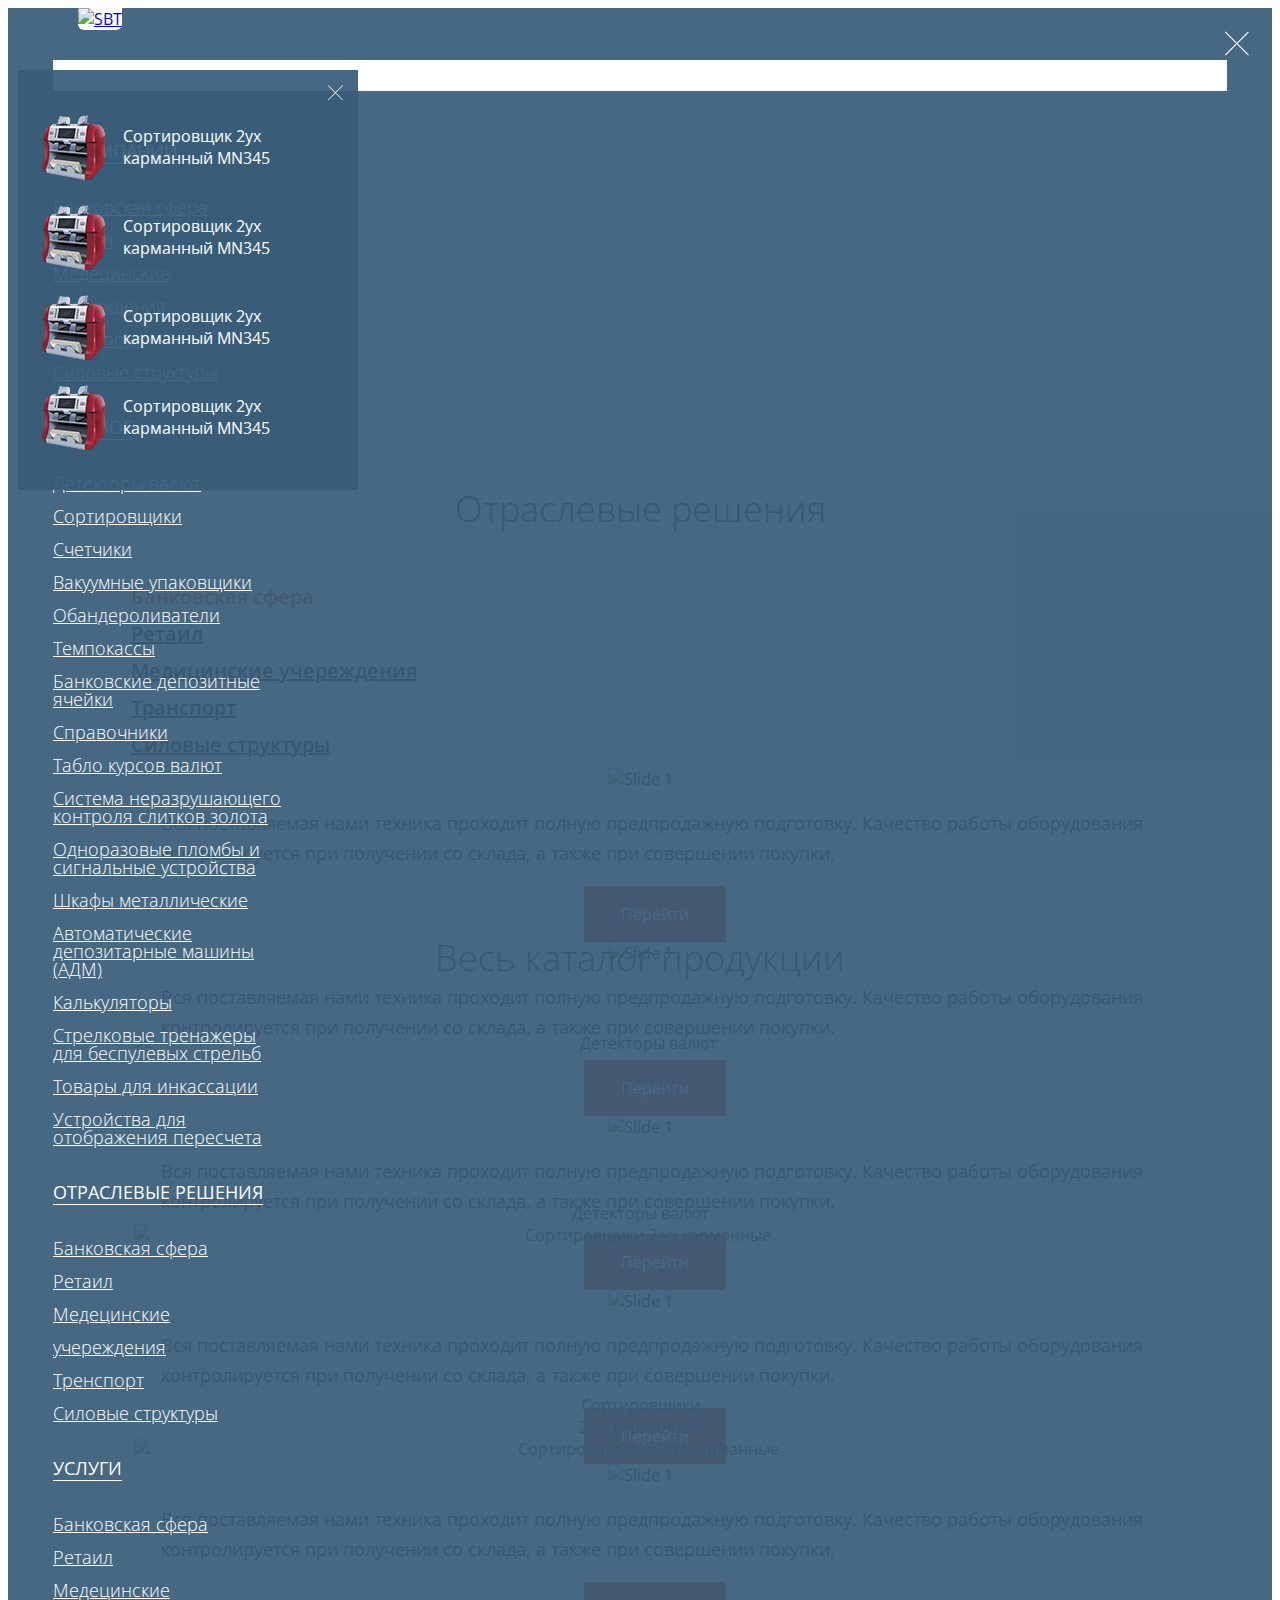
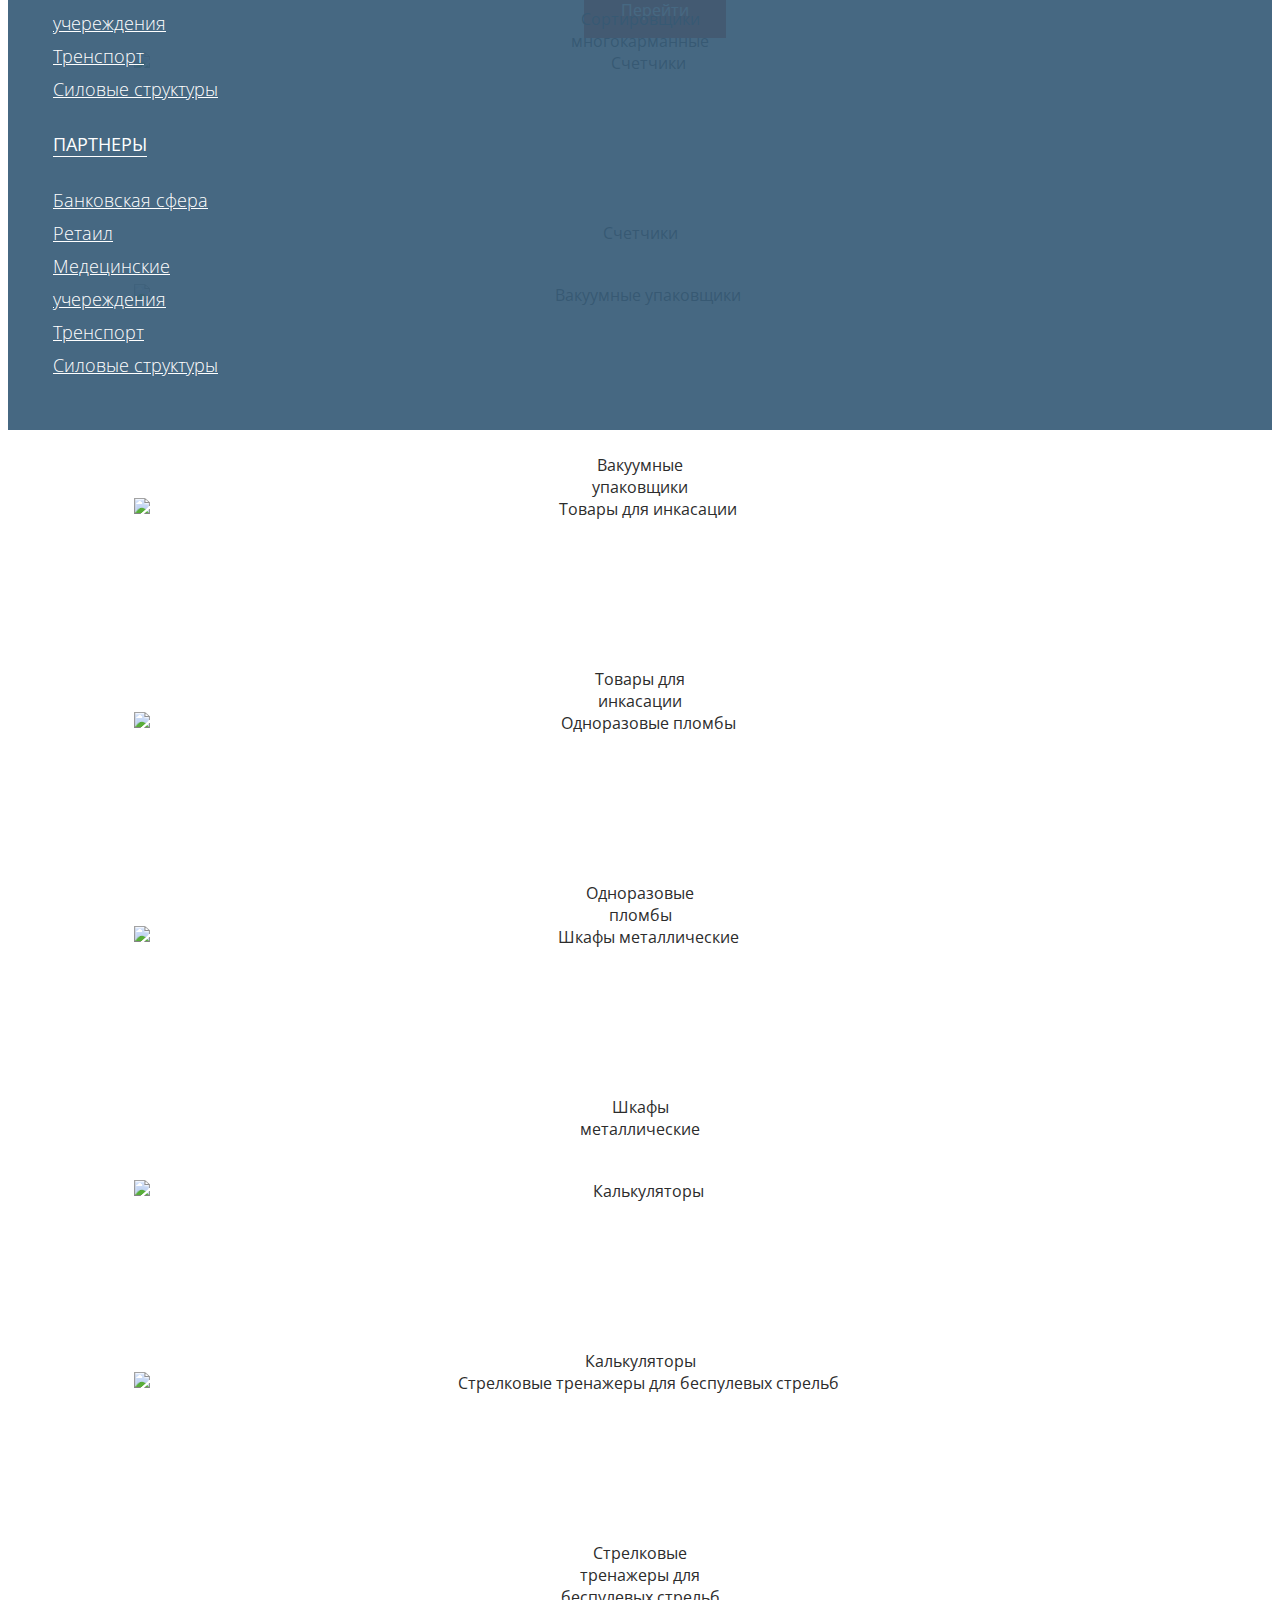
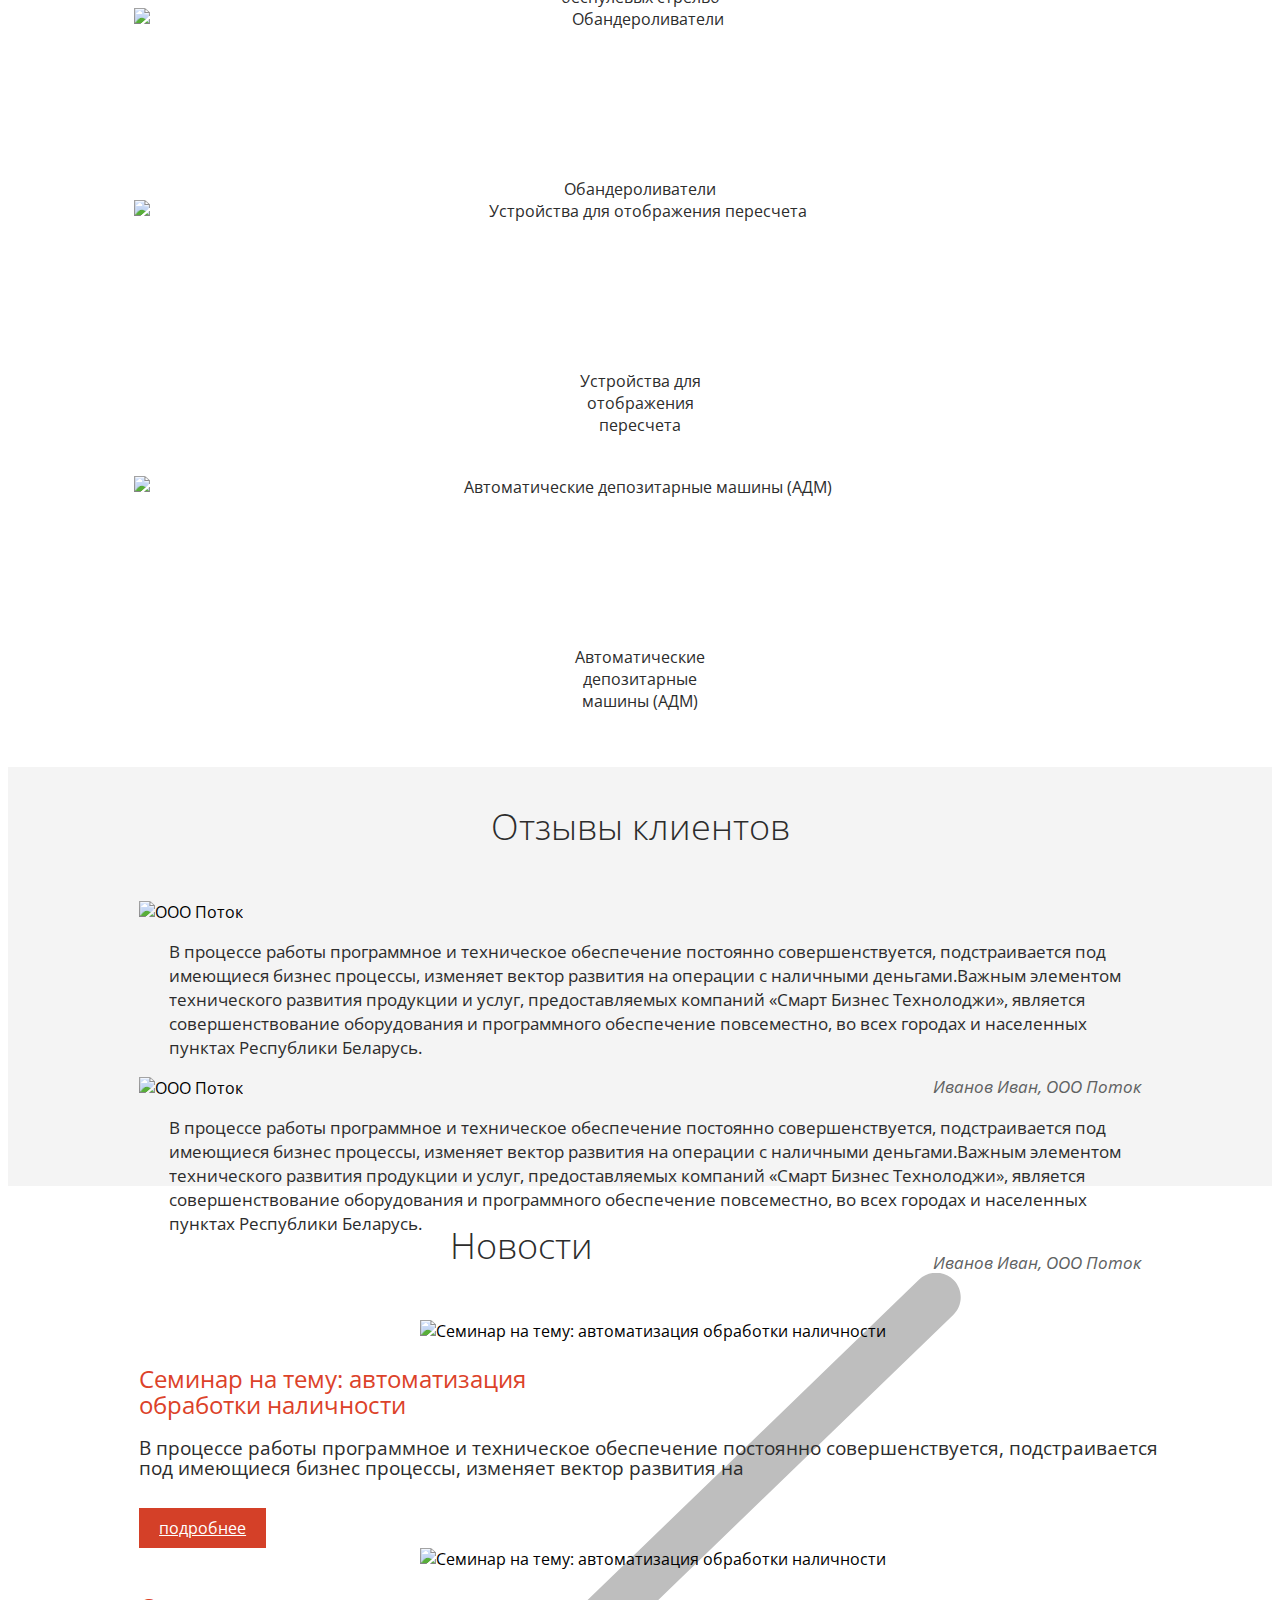
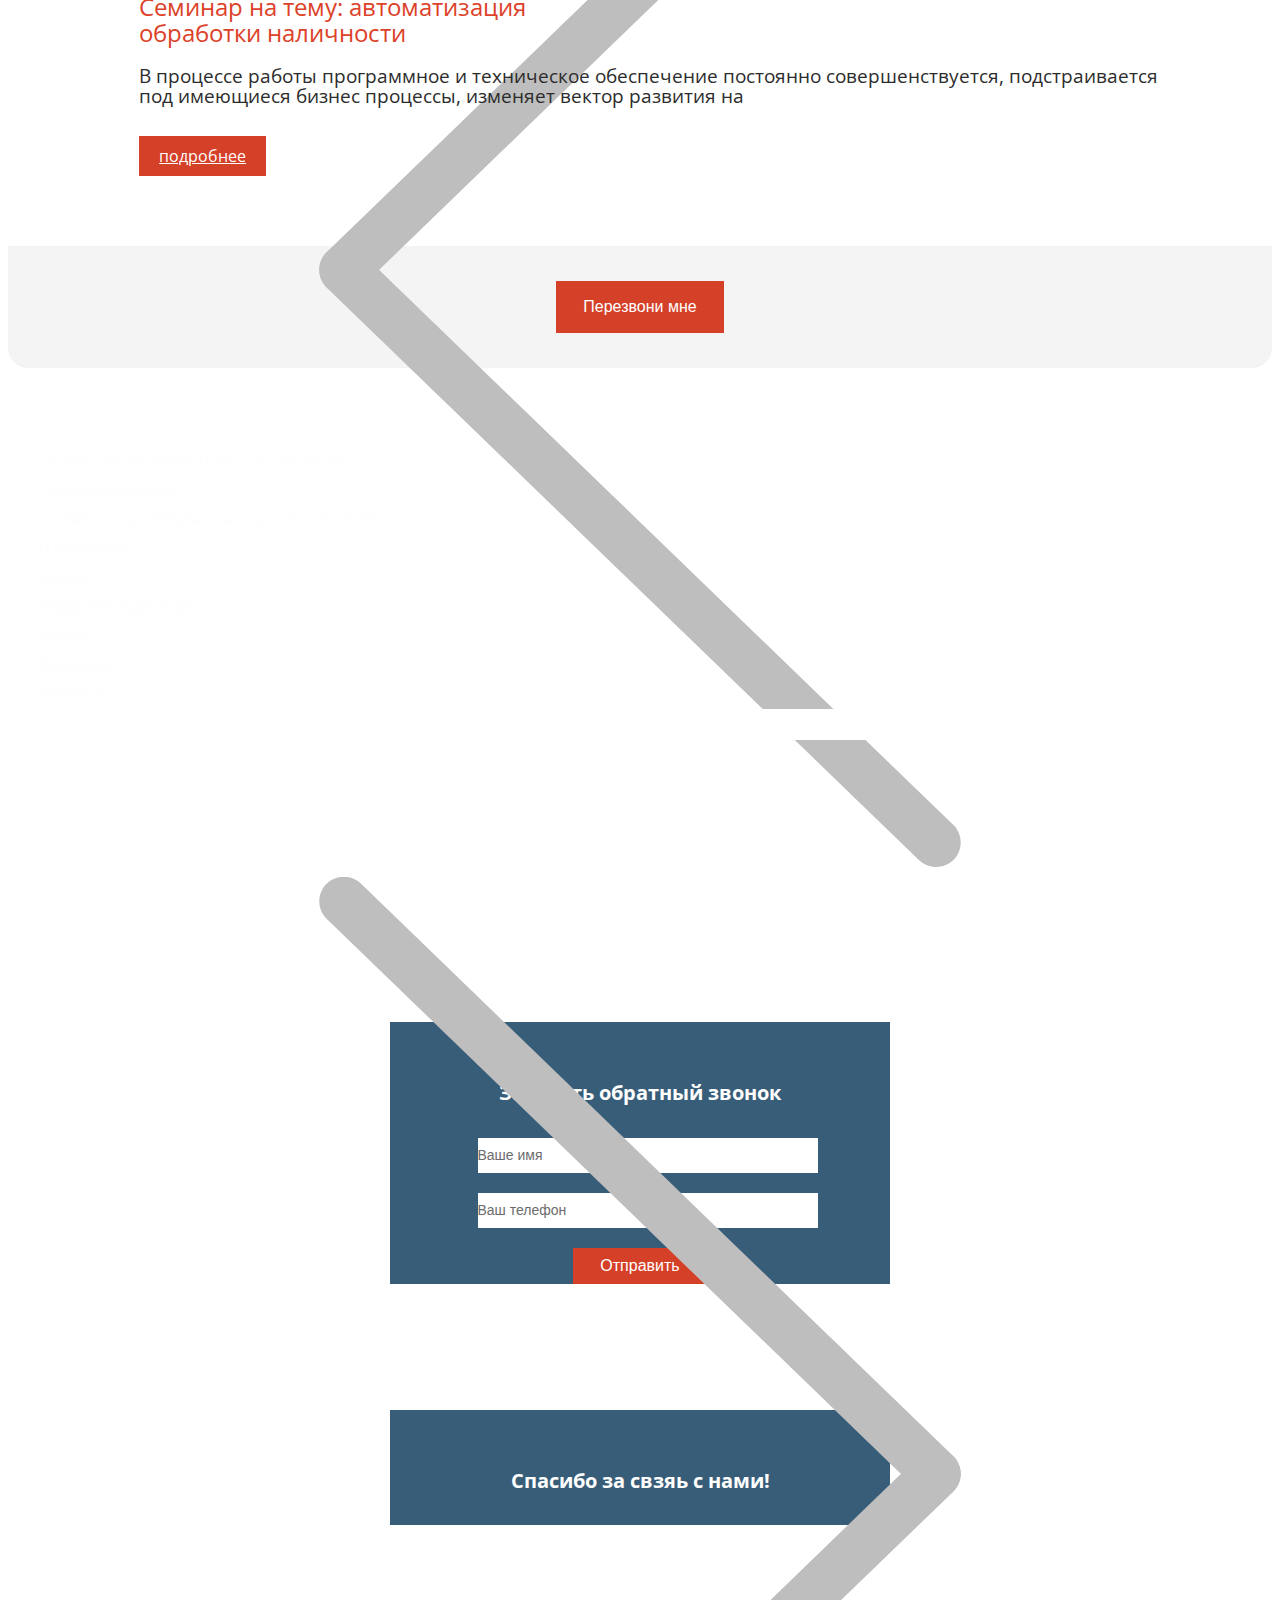
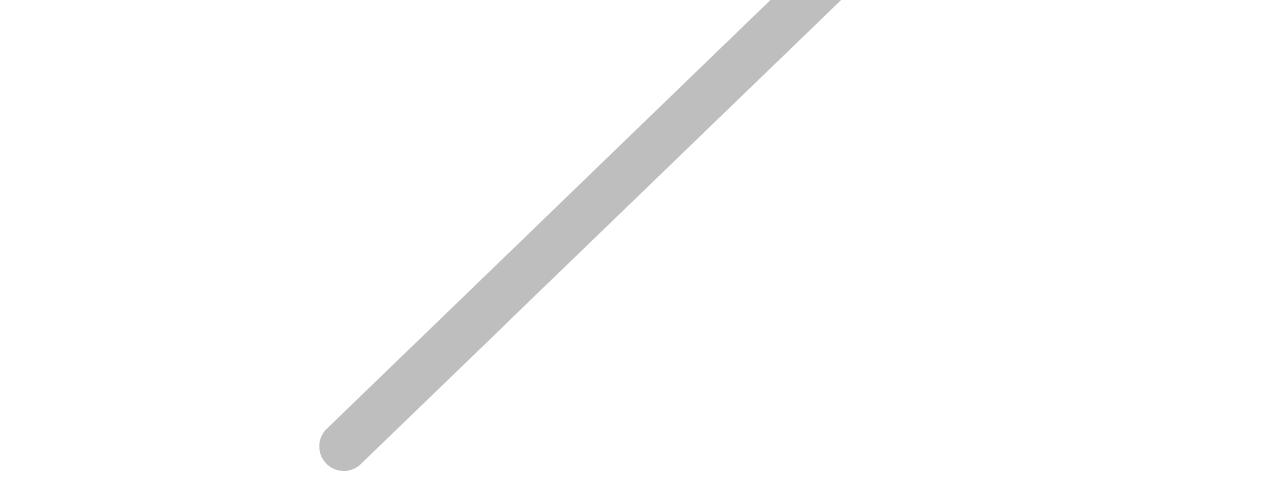
==== commit 41c6ab31: "Fix bugs and add functionality" ====
--- a/index.html
+++ b/index.html
@@ -20,12 +20,13 @@
 </head>
 <body>
 
-<div class="col-lg-12 col-md-12 col-sm-12 col-xs-12 wrapper">
+<div class="col-lg-12 col-md-12 col-sm-12 col-xs-12 wrapper" id="accordion">
 
     <div id="global_menu" class="col-lg-12 col-md-12 col-sm-12 col-xs-12 collapse">
-        <svg data-toggle="collapse" class="close_global" data-target="#global_menu" aria-expanded="false" enable-background="new 0 0 100 100" version="1.1" viewBox="0 0 100 100" xml:space="preserve" xmlns="http://www.w3.org/2000/svg">
+        <svg data-toggle="collapse" class="close_global" role="button" data-target="#global_menu" aria-expanded="false" enable-background="new 0 0 100 100" version="1.1" viewBox="0 0 100 100" xml:space="preserve" xmlns="http://www.w3.org/2000/svg">
             <polygon fill="#fff" points="77.6,21.1 49.6,49.2 21.5,21.1 19.6,23 47.6,51.1 19.6,79.2 21.5,81.1 49.6,53 77.6,81.1 79.6,79.2   51.5,51.1 79.6,23 "/>
         </svg>
+        <i class="glyphicon glyphicon-menu-hamburger" data-toggle="collapse" data-target="#global_menu" aria-expanded="false"></i>
         <div class="col-lg-12 col-md-12 col-sm-12 col-xs-12 header">
             <div class="col-lg-2 col-md-2 col-sm-2 col-xs-12 logo">
                 <a href="index.html"><img src="images/logo_white.png" alt="SBT"></a>
@@ -109,14 +110,14 @@
         <nav class="navbar">
             <div class="container-fluid">
                 <div class="navigation pull-left">
-                    <button type="button" class="icon-menu" data-toggle="collapse" data-target="#global_menu" aria-expanded="false">
+                    <button type="button" class="icon-menu" data-toggle="collapse" data-parent="#accordion" data-target="#global_menu" aria-expanded="false">
                         <i class="glyphicon glyphicon-menu-hamburger"></i>
                     </button>
-                    <button type="button" class="icon-search" data-toggle="collapse" data-target="#global_menu" aria-expanded="false">
+                    <button type="button" class="icon-search" data-toggle="collapse" data-parent="#accordion" data-target="#global_menu" aria-expanded="false">
                         <i class="glyphicon glyphicon-search"></i>
                     </button>
-                    <button type="button" class="icon-wishlist" data-toggle="collapse" data-target="#wishlist" aria-expanded="false">
-                        <i class="glyphicon glyphicon-star"></i>
+                    <button type="button" class="icon-wishlist" data-toggle="collapse" data-parent="#accordion" data-target="#wishlist" aria-expanded="false">
+                        <i class="glyphicon glyphicon-star-empty"></i>
                     </button>
                     <div id="wishlist" class="col-lg-12 col-md-12 col-sm-12 col-xs-12 collapse">
                         <i class="glyphicon glyphicon-star"></i>
@@ -164,7 +165,28 @@
                 <div class="collapse navbar-collapse" id="main_menu">
                     <ul class="nav navbar-nav">
                         <li class="active"><a href="index.html">О компании</a></li>
-                        <li><a href="#">Каталог</a></li>
+                        <li>
+                            <a href="#">Каталог</a>
+                            <ul class="sub-menu">
+                                <li><a href="#">Детекторы валют</a></li>
+                                <li><a href="#">Сортировщики</a></li>
+                                <li><a href="#">Счетчики</a></li>
+                                <li><a href="#">Вакуумные упаковщики</a></li>
+                                <li><a href="#">Обандероливатели</a></li>
+                                <li><a href="#">Темпокассы</a></li>
+                                <li><a href="#">Банковские депозитные ячейки</a></li>
+                                <li><a href="#">Справочники</a></li>
+                                <li><a href="#">Табло курсов валют</a></li>
+                                <li><a href="#">Система неразрушающего контроля слитков золота</a></li>
+                                <li><a href="#">Одноразовые пломбы и сигнальные устройства</a></li>
+                                <li><a href="#">Шкафы металлические</a></li>
+                                <li><a href="#">Автоматические депозитарные машины (АДМ)</a></li>
+                                <li><a href="#">Калькуляторы</a></li>
+                                <li><a href="#">Стрелковые тренажеры для беспулевых стрельб</a></li>
+                                <li><a href="#">Товары для инкассации</a></li>
+                                <li><a href="#">Устройства для отображения пересчета</a></li>
+                            </ul>
+                        </li>
                         <li><a href="#">Отраслевые решения</a></li>
                         <li><a href="services.html">Услуги</a></li>
                         <li><a href="#">Партнёры</a></li>
@@ -173,7 +195,7 @@
 
                     <ul class="nav navbar-nav navbar-right contacts">
                         <li class="phone"><a href="#"><i class="glyphicon glyphicon-earphone"></i> +375 44 777 97 01</a></li>
-                        <li class="call"><a href="#" data-toggle="modal" data-target="#order">обратный звонок</a></li>
+                        <li class="call white"><a href="#" data-toggle="modal" data-target="#order">обратный звонок</a></li>
                     </ul>
                 </div><!-- /.navbar-collapse -->
             </div><!-- /.container-fluid -->
@@ -263,88 +285,114 @@
                 <h3>Весь каталог продукции</h3>
                 <div class="row">
                     <div class="col-lg-3 col-md-3 col-sm-3 col-xs-12">
-                        <div class="col-lg-12 col-md-12 col-sm-12 col-xs-12 thumb">
-                            <img src="images/categories/cat1.png" alt="Детекторы валют">
-                        </div>
-                        <a href="#">Детекторы валют</a>
-                    </div>
-                    <div class="col-lg-3 col-md-3 col-sm-3 col-xs-12">
-                        <div class="col-lg-12 col-md-12 col-sm-12 col-xs-12 thumb">
-                            <img src="images/categories/cat2.png" alt="Сортировщики 2-ух карманные">
-                        </div>
-                        <a href="#">Сортировщики<br> 2-ух карманные</a>
-                    </div>
-                    <div class="col-lg-3 col-md-3 col-sm-3 col-xs-12">
-                        <div class="col-lg-12 col-md-12 col-sm-12 col-xs-12 thumb">
-                            <img src="images/categories/cat3.png" alt="Сортировщики многокарманные">
-                        </div>
-                        <a href="#">Сортировщики<br> многокарманные</a>
-                    </div>
-                    <div class="col-lg-3 col-md-3 col-sm-3 col-xs-12">
-                        <div class="col-lg-12 col-md-12 col-sm-12 col-xs-12 thumb">
-                            <img src="images/categories/cat4.png" alt="Счетчики">
-                        </div>
-                        <a href="#">Счетчики</a>
+                        <a href="#">
+                            <div class="col-lg-12 col-md-12 col-sm-12 col-xs-12 thumb">
+                                <img src="images/categories/cat1.png" alt="Детекторы валют">
+                            </div>
+                            <span>Детекторы валют</span>
+                        </a>
+                    </div>
+                    <div class="col-lg-3 col-md-3 col-sm-3 col-xs-12">
+                        <a href="#">
+                            <div class="col-lg-12 col-md-12 col-sm-12 col-xs-12 thumb">
+                                <img src="images/categories/cat2.png" alt="Сортировщики 2-ух карманные">
+                            </div>
+                            <span>Сортировщики<br> 2-ух карманные</span>
+                        </a>
+                    </div>
+                    <div class="col-lg-3 col-md-3 col-sm-3 col-xs-12">
+                        <a href="#">
+                            <div class="col-lg-12 col-md-12 col-sm-12 col-xs-12 thumb">
+                                <img src="images/categories/cat3.png" alt="Сортировщики многокарманные">
+                            </div>
+                            <span>Сортировщики<br> многокарманные</span>
+                        </a>
+                    </div>
+                    <div class="col-lg-3 col-md-3 col-sm-3 col-xs-12">
+                        <a href="#">
+                            <div class="col-lg-12 col-md-12 col-sm-12 col-xs-12 thumb">
+                                <img src="images/categories/cat4.png" alt="Счетчики">
+                            </div>
+                            <span>Счетчики</span>
+                        </a>
                     </div>
                 </div>
                 <div class="row">
                     <div class="col-lg-3 col-md-3 col-sm-3 col-xs-12">
-                        <div class="col-lg-12 col-md-12 col-sm-12 col-xs-12 thumb">
-                            <img src="images/categories/cat5.png" alt="Вакуумные упаковщики">
-                        </div>
-                        <a href="#">Вакуумные<br>упаковщики</a>
-                    </div>
-                    <div class="col-lg-3 col-md-3 col-sm-3 col-xs-12">
-                        <div class="col-lg-12 col-md-12 col-sm-12 col-xs-12 thumb">
-                            <img src="images/categories/cat6.png" alt="Товары для инкасации">
-                        </div>
-                        <a href="#">Товары для<br> инкасации</a>
-                    </div>
-                    <div class="col-lg-3 col-md-3 col-sm-3 col-xs-12">
-                        <div class="col-lg-12 col-md-12 col-sm-12 col-xs-12 thumb">
-                            <img src="images/categories/cat7.png" alt="Одноразовые пломбы">
-                        </div>
-                        <a href="#">Одноразовые<br> пломбы</a>
-                    </div>
-                    <div class="col-lg-3 col-md-3 col-sm-3 col-xs-12">
-                        <div class="col-lg-12 col-md-12 col-sm-12 col-xs-12 thumb">
-                            <img src="images/categories/cat8.png" alt="Шкафы металлические">
-                        </div>
-                        <a href="#">Шкафы<br> металлические</a>
+                        <a href="#">
+                            <div class="col-lg-12 col-md-12 col-sm-12 col-xs-12 thumb">
+                                <img src="images/categories/cat5.png" alt="Вакуумные упаковщики">
+                            </div>
+                            <span>Вакуумные<br>упаковщики</span>
+                        </a>
+                    </div>
+                    <div class="col-lg-3 col-md-3 col-sm-3 col-xs-12">
+                        <a href="#">
+                            <div class="col-lg-12 col-md-12 col-sm-12 col-xs-12 thumb">
+                                <img src="images/categories/cat6.png" alt="Товары для инкасации">
+                            </div>
+                            <span>Товары для<br> инкасации</span>
+                        </a>
+                    </div>
+                    <div class="col-lg-3 col-md-3 col-sm-3 col-xs-12">
+                        <a href="#">
+                            <div class="col-lg-12 col-md-12 col-sm-12 col-xs-12 thumb">
+                                <img src="images/categories/cat7.png" alt="Одноразовые пломбы">
+                            </div>
+                            <span>Одноразовые<br> пломбы</span>
+                        </a>
+                    </div>
+                    <div class="col-lg-3 col-md-3 col-sm-3 col-xs-12">
+                        <a href="#">
+                            <div class="col-lg-12 col-md-12 col-sm-12 col-xs-12 thumb">
+                                <img src="images/categories/cat8.png" alt="Шкафы металлические">
+                            </div>
+                            <span>Шкафы<br> металлические</span>
+                        </a>
                     </div>
                 </div>
                 <div class="row">
                     <div class="col-lg-3 col-md-3 col-sm-3 col-xs-12">
-                        <div class="col-lg-12 col-md-12 col-sm-12 col-xs-12 thumb">
-                            <img src="images/categories/cat9.png" alt="Калькуляторы">
-                        </div>
-                        <a href="#">Калькуляторы</a>
-                    </div>
-                    <div class="col-lg-3 col-md-3 col-sm-3 col-xs-12">
-                        <div class="col-lg-12 col-md-12 col-sm-12 col-xs-12 thumb">
-                            <img src="images/categories/cat10.png" alt="Стрелковые тренажеры для беспулевых стрельб">
-                        </div>
-                        <a href="#">Стрелковые<br> тренажеры для<br> беспулевых стрельб</a>
-                    </div>
-                    <div class="col-lg-3 col-md-3 col-sm-3 col-xs-12">
-                        <div class="col-lg-12 col-md-12 col-sm-12 col-xs-12 thumb">
-                            <img src="images/categories/cat11.png" alt="Обандероливатели">
-                        </div>
-                        <a href="#">Обандероливатели</a>
-                    </div>
-                    <div class="col-lg-3 col-md-3 col-sm-3 col-xs-12">
-                        <div class="col-lg-12 col-md-12 col-sm-12 col-xs-12 thumb">
-                            <img src="images/categories/cat12.png" alt="Устройства для отображения пересчета">
-                        </div>
-                        <a href="#">Устройства для<br> отображения<br> пересчета</a>
+                        <a href="#">
+                            <div class="col-lg-12 col-md-12 col-sm-12 col-xs-12 thumb">
+                                <img src="images/categories/cat9.png" alt="Калькуляторы">
+                            </div>
+                            <span>Калькуляторы</span>
+                        </a>
+                    </div>
+                    <div class="col-lg-3 col-md-3 col-sm-3 col-xs-12">
+                        <a href="#">
+                            <div class="col-lg-12 col-md-12 col-sm-12 col-xs-12 thumb">
+                                <img src="images/categories/cat10.png" alt="Стрелковые тренажеры для беспулевых стрельб">
+                            </div>
+                            <span>Стрелковые<br> тренажеры для<br> беспулевых стрельб</span>
+                        </a>
+                    </div>
+                    <div class="col-lg-3 col-md-3 col-sm-3 col-xs-12">
+                        <a href="#">
+                            <div class="col-lg-12 col-md-12 col-sm-12 col-xs-12 thumb">
+                                <img src="images/categories/cat11.png" alt="Обандероливатели">
+                            </div>
+                            <span>Обандероливатели</span>
+                        </a>
+                    </div>
+                    <div class="col-lg-3 col-md-3 col-sm-3 col-xs-12">
+                        <a href="#">
+                            <div class="col-lg-12 col-md-12 col-sm-12 col-xs-12 thumb">
+                                <img src="images/categories/cat12.png" alt="Устройства для отображения пересчета">
+                            </div>
+                            <span>Устройства для<br> отображения<br> пересчета</span>
+                        </a>
                     </div>
                 </div>
                 <div class="row">
                     <div class="col-lg-3 col-md-3 col-sm-3 col-xs-12">
-                        <div class="col-lg-12 col-md-12 col-sm-12 col-xs-12 thumb">
-                            <img src="images/categories/cat13.png" alt="Автоматические депозитарные машины (АДМ)">
-                        </div>
-                        <a href="#">Автоматические<br> депозитарные<br> машины (АДМ)</a>
+                        <a href="#">
+                            <div class="col-lg-12 col-md-12 col-sm-12 col-xs-12 thumb">
+                                <img src="images/categories/cat13.png" alt="Автоматические депозитарные машины (АДМ)">
+                            </div>
+                            <span>Автоматические<br> депозитарные<br> машины (АДМ)</span>
+                        </a>
                     </div>
                 </div>
             </div>
@@ -388,9 +436,9 @@
             </div>
 
             <div class="col-lg-12 col-md-12 col-sm-12 col-xs-12 news">
-                <h3>Новости</h3>
+                <h3><a href="news.html">Новости</a></h3>
                 <div class="col-lg-6 col-md-6 col-sm-6 col-xs-12 new">
-                    <div class="col-lg-4 col-md-4 col-sm-4 col-xs-12 thumb"><img src="images/new1.png" alt="Семинар на тему: автоматизация обработки наличности"></div>
+                    <div class="col-lg-4 col-md-4 col-sm-4 col-xs-12 thumb"><img src="images/img1.png" alt="Семинар на тему: автоматизация обработки наличности"></div>
                     <div class="col-lg-8 col-md-8 col-sm-8 col-xs-12 desc">
                         <p class="title">Семинар на тему: автоматизация<br>обработки наличности</p>
                         <p>В процессе работы программное и техническое обеспечение постоянно совершенствуется, подстраивается под имеющиеся бизнес процессы, изменяет вектор развития на</p>
@@ -398,7 +446,7 @@
                     </div>
                 </div>
                 <div class="col-lg-6 col-md-6 col-sm-6 col-xs-12 new">
-                    <div class="col-lg-4 col-md-4 col-sm-4 col-xs-12 thumb"><img src="images/new1.png" alt="Семинар на тему: автоматизация обработки наличности"></div>
+                    <div class="col-lg-4 col-md-4 col-sm-4 col-xs-12 thumb"><img src="images/img1.png" alt="Семинар на тему: автоматизация обработки наличности"></div>
                     <div class="col-lg-8 col-md-8 col-sm-8 col-xs-12 desc">
                         <p class="title">Семинар на тему: автоматизация<br>обработки наличности</p>
                         <p>В процессе работы программное и техническое обеспечение постоянно совершенствуется, подстраивается под имеющиеся бизнес процессы, изменяет вектор развития на</p>
@@ -444,7 +492,7 @@
             </div>
 
             <div class="col-lg-12 col-md-12 col-sm-12 col-xs-12 call_me">
-                <button type="button" class="btn-default">Перезвони мне</button>
+                <button type="button" class="btn-default" data-toggle="modal" data-target="#order">Перезвони мне</button>
             </div>
 
         </div><!-- /#content -->
@@ -511,7 +559,34 @@
     </div>
 </div>
 
+<div class="modal fade" id="thanks" tabindex="-1" role="dialog">
+    <div class="modal-dialog" role="document">
+        <div class="modal-content">
+            <div class="modal-header">
+                <h4 class="modal-title">Спасибо за свзяь с нами!</h4>
+            </div>
+            <div class="modal-body">
+            </div>
+        </div>
+    </div>
+</div>
+
 <script src="https://ajax.googleapis.com/ajax/libs/jquery/2.1.4/jquery.min.js"></script>
 <script src="js/bootstrap.min.js"></script>
+
+<script>
+    $(function(){
+        $('[data-toggle="collapse"]').click(function(){
+            var id_block = $(this).attr('data-target');
+            $('.collapse.in').hide();
+            if($(this).attr('aria-expanded') == 'true') {
+                $(id_block).hide();
+            } else {
+                $(id_block).show();
+            }
+
+        });
+    });
+</script>
 </body>
 </html>--- a/css/style.css
+++ b/css/style.css
@@ -30,8 +30,8 @@
 }
 h1 {
   color: #2c2c2c;
-  font-size: 50px;
-  font-weight: 600;
+  font-size: 36px;
+  font-weight: 300;
 }
 h2 {
   color: #2c2c2c;
@@ -42,6 +42,17 @@
   color: #2c2c2c;
   font-size: 36px;
   font-weight: 300;
+  text-decoration: none;
+}
+h3 a {
+  color: #2c2c2c !important;
+  text-decoration: none !important;
+  border-bottom: 1px solid transparent !important;
+  line-height: 35px !important;
+  display: inline-block;
+}
+h3 a:hover {
+  border-bottom: 1px solid #2c2c2c !important;
 }
 .wrapper {
   position: relative;
@@ -80,6 +91,13 @@
   padding: 0 85px 40px;
   background: rgba(56,93,121,.93);
   z-index: 999;
+}
+#global_menu .glyphicon-menu-hamburger {
+  position: absolute;
+  top: 26px;
+  left: 36px;
+  font-size: 17px;
+  color: #fff;
 }
 #global_menu > svg.close_global {
   position: absolute;
@@ -142,6 +160,10 @@
   -o-transition: all .5s;
   transition: all .5s;
   text-transform: inherit;
+}
+div#main_menu ul.contacts li.call.white a {
+  background: transparent;
+  border: 2px solid #fff;
 }
 div#main_menu ul.contacts li.call a:hover {
   background: #fff;
@@ -242,6 +264,7 @@
 }
 #global_menu .logo {
   margin-right: 50px;
+  margin-left: 25px;
 }
 #global_menu .logo img {
   background: #fff;
@@ -277,6 +300,7 @@
   font-weight: 300;
 }
 
+#content h1,
 #content h3 {
   text-align: center;
   margin: 0 0 50px 0;
@@ -289,26 +313,29 @@
   background: #fff;
 }
 .news .thumb img {
-  width: 100%;
+  width: auto;
+  max-width: 100%;
+  max-height: 120px;
 }
 .news .thumb {
   padding-left: 25px;
+  text-align: center;
 }
 .news .desc {
   padding-left: 30px;
 }
 .news .desc p {
   color: #2c2c2c;
-  font-size: 17px;
-  font-weight: 400;
-  line-height: 18px;
+  font-size: 19px;
+  font-weight: 400;
+  line-height: 20px;
   margin-bottom: 20px;
 }
 .news .desc p.title {
   color: #dc4229;
-  font-size: 20px;
-  font-weight: 400;
-  line-height: 24px;
+  font-size: 24px;
+  font-weight: 400;
+  line-height: 26px;
 }
 .news .readmore {
   margin-top: 10px;
@@ -375,13 +402,20 @@
 }
 .catalog div img {
   display: block;
-  margin: 0 auto;
+  margin: 0 auto 20px;
+  height: 150px;
+  max-width: 100%;
+  width: auto;
 }
 .catalog div a {
   display: block;
   color: #2c2c2c;
-  font-size: 24px;
-  font-weight: 400;
+  font-size: 16px;
+  font-weight: 400;
+  text-decoration: none;
+}
+.catalog div a:hover span {
+  border-bottom: 1px solid #2c2c2c;
 }
 .catalog .thumb {
   min-height: 150px;
@@ -393,6 +427,10 @@
 }
 #solutions {
   padding: 0 7%;
+  height: 280px;
+}
+#solutions .carousel-inner {
+  height: 300px;
 }
 #solutions .carousel-control {
   width: 63px;
@@ -440,8 +478,10 @@
   color: #1f1f1f;
   font-size: 20px;
   font-weight: 600;
+  margin: 0 0 10px;
+  border-radius: 0;
+  position: relative;
   text-decoration: underline;
-  margin-bottom: 10px;
 }
 .carousel-indicators.words li.active {
   color: #e93f24;
@@ -464,6 +504,7 @@
 }
 #solutions .carousel-inner > .item a.btn-default {
   padding: 15px 35px;
+  text-decoration: none;
 }
 #solutions .carousel-inner > .item img {
   width: 100%;
@@ -518,6 +559,9 @@
   font-size: 17px;
   font-weight: 400;
   line-height: 30px;
+}
+.breadcrumbs.indent {
+  margin-bottom: 40px;
 }
 .breadcrumbs {
   padding: 20px 50px 0;
@@ -734,15 +778,24 @@
 
 #related_products {
   border-radius: 20px 20px 0 0;
-}
-.related_products .inside {
-  padding: 40px 8%;
+  padding: 40px 15px;
   text-align: center;
 }
-.related_products .carousel-control {
+.related_products .carousel-control svg {
+  width: 26px;
+  height: 43px;
+  position: absolute;
+  top: 18%;
+  left: 0;
+  right: 0;
+  margin: 0 auto;
+}
+.default .owl-nav .owl-prev,
+.default .owl-nav .owl-next {
+  position: absolute;
+  top: 35%;
   width: 53px;
   height: 65px;
-  top: 35%;
   background: #dc4229;
   box-shadow: -1.1px 1.6px 5px rgba(1, 1, 1, 0.48);
   opacity: 1;
@@ -750,32 +803,88 @@
   -moz-transition: all .5s;
   -o-transition: all .5s;
   transition: all .5s;
-}
-.related_products .carousel-control svg {
-  width: 26px;
-  height: 43px;
-  position: absolute;
-  top: 18%;
-  left: 0;
-  right: 0;
-  margin: 0 auto;
-}
-.related_products .carousel-control:hover {
+  font-size: 0;
+}
+.default .owl-nav .owl-prev:hover,
+.default .owl-nav .owl-next:hover {
   background-color: #025a75;
   -webkit-transition: all .5s;
   -moz-transition: all .5s;
   -o-transition: all .5s;
   transition: all .5s;
 }
-.related_products .carousel-control.left {
+.default .owl-nav .owl-prev:before,
+.default .owl-nav .owl-next:before {
+  position: absolute;
+  left: 0;
+  right: 0;
+  margin: 0 auto;
+  top: 13px;
+  content: '';
+  width: 21px;
+  height: 38px;
+}
+.default .owl-nav .owl-prev:before {
+  background: url("../images/arrow_left.png") no-repeat;
+}
+.default .owl-nav .owl-next:before {
+  background: url("../images/arrow_right.png") no-repeat;
+}
+.default .owl-nav .owl-prev {
   left: -20px;
 }
-.related_products .carousel-control.right {
+.default .owl-nav .owl-next {
   right: -20px;
 }
+
+.easy .owl-nav .owl-prev,
+.easy .owl-nav .owl-next {
+  position: absolute;
+  top: 35%;
+  width: 53px;
+  height: 65px;
+  opacity: .8;
+  -webkit-transition: all .5s;
+  -moz-transition: all .5s;
+  -o-transition: all .5s;
+  transition: all .5s;
+  font-size: 0;
+}
+.easy .owl-nav .owl-prev:hover,
+.easy .owl-nav .owl-next:hover {
+  -webkit-transition: all .5s;
+  -moz-transition: all .5s;
+  -o-transition: all .5s;
+  transition: all .5s;
+}
+.easy .owl-nav .owl-prev:before,
+.easy .owl-nav .owl-next:before {
+  position: absolute;
+  left: 0;
+  right: 0;
+  margin: 0 auto;
+  top: 13px;
+  content: '';
+  width: 21px;
+  height: 38px;
+}
+.easy .owl-nav .owl-prev:before {
+  background: url("../images/arrow_gray_left.png") no-repeat;
+}
+.easy .owl-nav .owl-next:before {
+  background: url("../images/arrow_gray_right.png") no-repeat;
+}
+.easy .owl-nav .owl-prev {
+  left: -80px;
+}
+.easy .owl-nav .owl-next {
+  right: -80px;
+}
+
 .related_products .item img {
-  max-width: 122px;
-  height: auto;
+  max-width: 100%;
+  width: auto;
+  height: 120px;
   margin: 0 auto 15px;
 }
 .related_products .item a,
@@ -790,7 +899,7 @@
 
 .products {
   padding: 40px 16%;
-  z-index: 98;
+  display: table;
 }
 .products.standard-padding {
   padding: 40px 50px;
@@ -801,6 +910,8 @@
   text-align: center;
   background: #fff;
   position: relative;
+  float: none;
+  display: inline-table;
 }
 .product:hover {
   border-left: 1px solid #c8c8c8;
@@ -860,7 +971,8 @@
   z-index: 98;
   background: #fff;
 }
-.hide_info > i {
+.hide_info > i,
+.hide_info > button {
   padding: 0;
   border: 1px solid #c8c8c8;
   border-radius: 2px;
@@ -868,14 +980,15 @@
   width: 29px;
   height: 29px;
   line-height: 27px;
-}
-.hide_info > i.glyphicon-star {
+  z-index: 99;
+}
+.hide_info > .glyphicon-star {
   position: absolute;
   top: 7px;
   left: 7px;
   color: #dc4229;
 }
-.hide_info > i.scales {
+.hide_info > .scales {
   position: absolute;
   top: 7px;
   left: 45px;
@@ -884,6 +997,7 @@
 .hide_info .read_more {
   text-align: right;
   padding: 0 7px;
+  margin-bottom: 25px;
 }
 .hide_info .read_more a.btn-default {
   padding: 8px 15px;
@@ -891,7 +1005,7 @@
   text-decoration: none;
 }
 .hide_info table {
-  margin: 25px 0 10px;
+  margin: 0 0 5px;
 }
 .hide_info table td {
   color: #2c2c2c;
@@ -900,10 +1014,12 @@
   line-height: 20px;
   padding: 1px 7px;
   text-align: left;
+  vertical-align: top;
 }
 .reviews_footer {
   border-top: 1px solid #c8c8c8;
   padding: 15px 3px;
+  margin-top: 5px;
 }
 div.more {
   margin: 20px 0;
@@ -944,6 +1060,8 @@
   color: #2c2c2c;
   font-size: 13px;
   font-weight: 400;
+  line-height: 23px;
+  margin-left: 9px;
 }
 .sort button.sort_button:after {
   font-family: 'Glyphicons Halflings';
@@ -953,6 +1071,7 @@
   font-size: 13px;
   font-weight: 400;
   margin-left: 9px;
+  display: none;
 }
 .sort button.sort_button.active {
   background-color: #f4f4f4;
@@ -1125,9 +1244,12 @@
   margin: 2px 0 0 6px;
   font-size: 11px;
 }
+a.beauty_link[aria-expanded="true"]:after {
+  transform: rotate(180deg);
+}
 
 .gallery {
-  padding: 40px;
+  padding: 40px 9%;
 }
 .gallery .indentation {
   padding: 0 6%;
@@ -1135,17 +1257,13 @@
 .gallery .item {
   text-align: center;
 }
-.gallery .item > div {
-  padding: 5px 15px;
-  float: none;
-  display: inline-block;
-  margin: 0 0 0 -5px;
-}
-.gallery .item > div img {
+.gallery .item img {
   border: 1px solid #d8d8d8;
   background: #fff;
-  min-height: 276px;
-  width: 100%;
+  height: 250px;
+  width: auto;
+  max-width: 100%;
+  margin: 0 auto;
 }
 .gallery .carousel-control {
   background: transparent;
@@ -1329,8 +1447,6 @@
   margin: 20px 0;
 }
 .reviews_banks .item div.author.xs { display: none; }
-.gallery #gallery_sm { display: none; }
-.gallery #gallery_xs { display: none; }
 
 .fix-height {
   max-height: 164px;
@@ -1355,7 +1471,8 @@
   font-size: 17px;
   line-height: 20px;
 }
-.post p.title {
+.post p.title,
+.post p.title a {
   color: #dc4229;
   font-size: 20px;
   line-height: 26px;
@@ -1537,10 +1654,158 @@
 .compare-page label {
   font-weight: normal;
 }
+#reviews {
+  height: 250px;
+}
+#reviews .carousel-inner {
+  height: 250px;
+}
+
+#reviews_banks {
+  min-height: 380px;
+}
+#reviews_banks .carousel-inner {
+  min-height: 280px;
+}
+#reviews_banks .main_img img {
+  width: 100%;
+}
+#reviews_banks .desc {
+  padding-left: 25px;
+}
+.banner {
+  padding: 40px 0;
+}
+.text img {
+  width: 100%;
+}
+.text .desc {
+  padding-left: 25px;
+}
+.btn-compare {
+  margin: 60px 0 30px;
+  background: #dc4229;
+  border: 2px solid #dc4229;
+  color: #fff;
+  border-radius: 0;
+  padding: 10px 20px;
+  -webkit-transition: all .5s;
+  -moz-transition: all .5s;
+  -o-transition: all .5s;
+  transition: all .5s;
+}
+.btn-compare span {
+  vertical-align: text-bottom;
+}
+.btn-compare i {
+  border-left: 1px solid #e77f6e;
+  padding-left: 10px;
+  margin-left: 10px;
+  line-height: 35px;
+  font-size: 17px;
+  color: #fff;
+  -webkit-transition: all .5s;
+  -moz-transition: all .5s;
+  -o-transition: all .5s;
+  transition: all .5s;
+}
+.btn-compare:hover {
+  background: #fff;
+  color: #dc4229;
+  -webkit-transition: all .5s;
+  -moz-transition: all .5s;
+  -o-transition: all .5s;
+  transition: all .5s;
+}
+.btn-compare:hover i {
+  color: #dc4229;
+  -webkit-transition: all .5s;
+  -moz-transition: all .5s;
+  -o-transition: all .5s;
+  transition: all .5s;
+}
+
+.clear {
+  clear: both;
+}
+.page {
+  padding: 0 30px;
+}
+.page img {
+  margin-bottom: 30px;
+  width: 100%;
+}
+.page p {
+  margin-bottom: 20px;
+}
+.page ul {
+  list-style: none;
+}
+
+.no-margin {
+  margin: 0 !important;
+}
+
+.map {
+  background-color: #f4f4f4;
+}
+.partners {
+  background-color: #f4f4f4;
+  padding: 40px 5% 40px 15%;
+}
+.partner {
+  margin-bottom: 30px;
+}
+.partner .title {
+  font-size: 24px;
+  margin-bottom: 20px;
+}
+.partner p {
+  margin-bottom: 20px;
+}
+.partner ul {
+  list-style: none;
+  margin: 0;
+  padding: 0;
+}
+
+.sub-menu {
+  position: absolute;
+  background: rgba(56,93,121,.93);
+  padding: 15px;
+  list-style: none;
+  margin: 0;
+  z-index: 999;
+  width: 600px;
+  opacity: 0;
+  top: -1000px;
+  transition: .1s;
+}
+.sub-menu li {
+  display: inline-block;
+  width: 49%;
+  margin-bottom: 15px;
+  vertical-align: text-top;
+}
+div#main_menu ul li .sub-menu li a {
+  margin: 0;
+  font-size: 13px;
+}
+div#main_menu ul li:hover > .sub-menu {
+  opacity: 1;
+  top: 30px;
+  transition: .4s;
+}
 
 
 @media (min-width: 1600px) {
   .container { width: 1566px; }
+}
+@media (max-width: 1600px) {
+  .text { padding: 40px; }
+  .service .desc { padding-left: 25px; }
+  .contact-widget p { margin-left: 0; width: 100%; }
+  .phones-widget ul { margin: 0; width: 50%; }
 }
 @media (max-width: 1550px) {
   div#main_menu ul li a { font-size: 13px; }
@@ -1576,6 +1841,8 @@
   .video .mejs-container { height: 300px !important; overflow: hidden; }
   .video .mejs-poster.mejs-layer { height: 300px !important; }
   .video .mejs-overlay.mejs-layer.mejs-overlay-play { height: 300px !important; }
+  .phones-widget ul { width: 100%; }
+  .partners { padding: 40px 2% 40px 6%; }
 }
 @media (max-width: 1024px) and (min-width: 1024px) {
   .related_products .item a { width: 16%; }
@@ -1658,6 +1925,15 @@
   .text { padding: 40px 30px; }
   .contact .description { display: none; }
   .contact #map { width: 100%; padding: 0; }
+  #reviews { height: 300px; }
+  #reviews .carousel-inner { height: 300px; }
+  #solutions { height: 680px; }
+  #solutions .carousel-inner { height: 500px; }
+  #global_menu .glyphicon-menu-hamburger { top: 19px; }
+  .sub-menu { width: 450px; }
+  .sub-menu li { width: 100%; }
+  .easy .owl-nav .owl-prev { left: -60px; }
+  .easy .owl-nav .owl-next { right: -60px; }
 }
 @media (max-width: 991px) {
   .contact .contact_info > div:first-child p { text-align: center; width: 100%; }
@@ -1716,11 +1992,13 @@
   .reviews_banks .item div.author.xs { display: block; }
   .reviews_banks .item div.desc img,
   .reviews_banks .item div.desc span.author { display: none; }
-  .gallery #gallery { display: none; }
-  .gallery #gallery_sm { display: block; }
   .card_page .text > div img { margin-bottom: 15px; width: 100%; }
   .card_page .text div.desc { padding-left: 30px; }
   .card_page .text > div.text-center { text-align: right !important; }
+  .text img { width: auto; }
+  .text .desc { padding-left: 0; }
+  .partners { text-align: center; padding: 40px 20px; }
+  #global_menu .glyphicon-menu-hamburger { display: none; }
 }
 @media (max-width: 700px) {
   .service .thumb { width: 100%; }
@@ -1731,8 +2009,6 @@
   .card_page .text > div img { width: auto; }
   .card_page .text > div.text-center { text-align: center !important; }
   .card_page .text div.desc { padding-left: 0; }
-  .gallery #gallery_sm { display: none; }
-  .gallery #gallery_xs { display: block; }
   .gallery .item > div { float: none; margin: 0 auto; }
   .reviews_banks .item > div.desc { padding-left: 0; }
   .reviews_banks .item > div:first-child { margin-bottom: 20px; }
@@ -1742,6 +2018,10 @@
   .features,
   .gallery,
   .advantages { padding: 40px 20px; }
+  #reviews_banks .desc { padding-left: 0; }
+  #reviews_banks .main_img img { width: auto; }
+  .easy .owl-nav .owl-prev { left: 0; }
+  .easy .owl-nav .owl-next { right: 0; }
 }
 @media (max-width: 600px) {
   .phones-widget ul { width: 100%; }
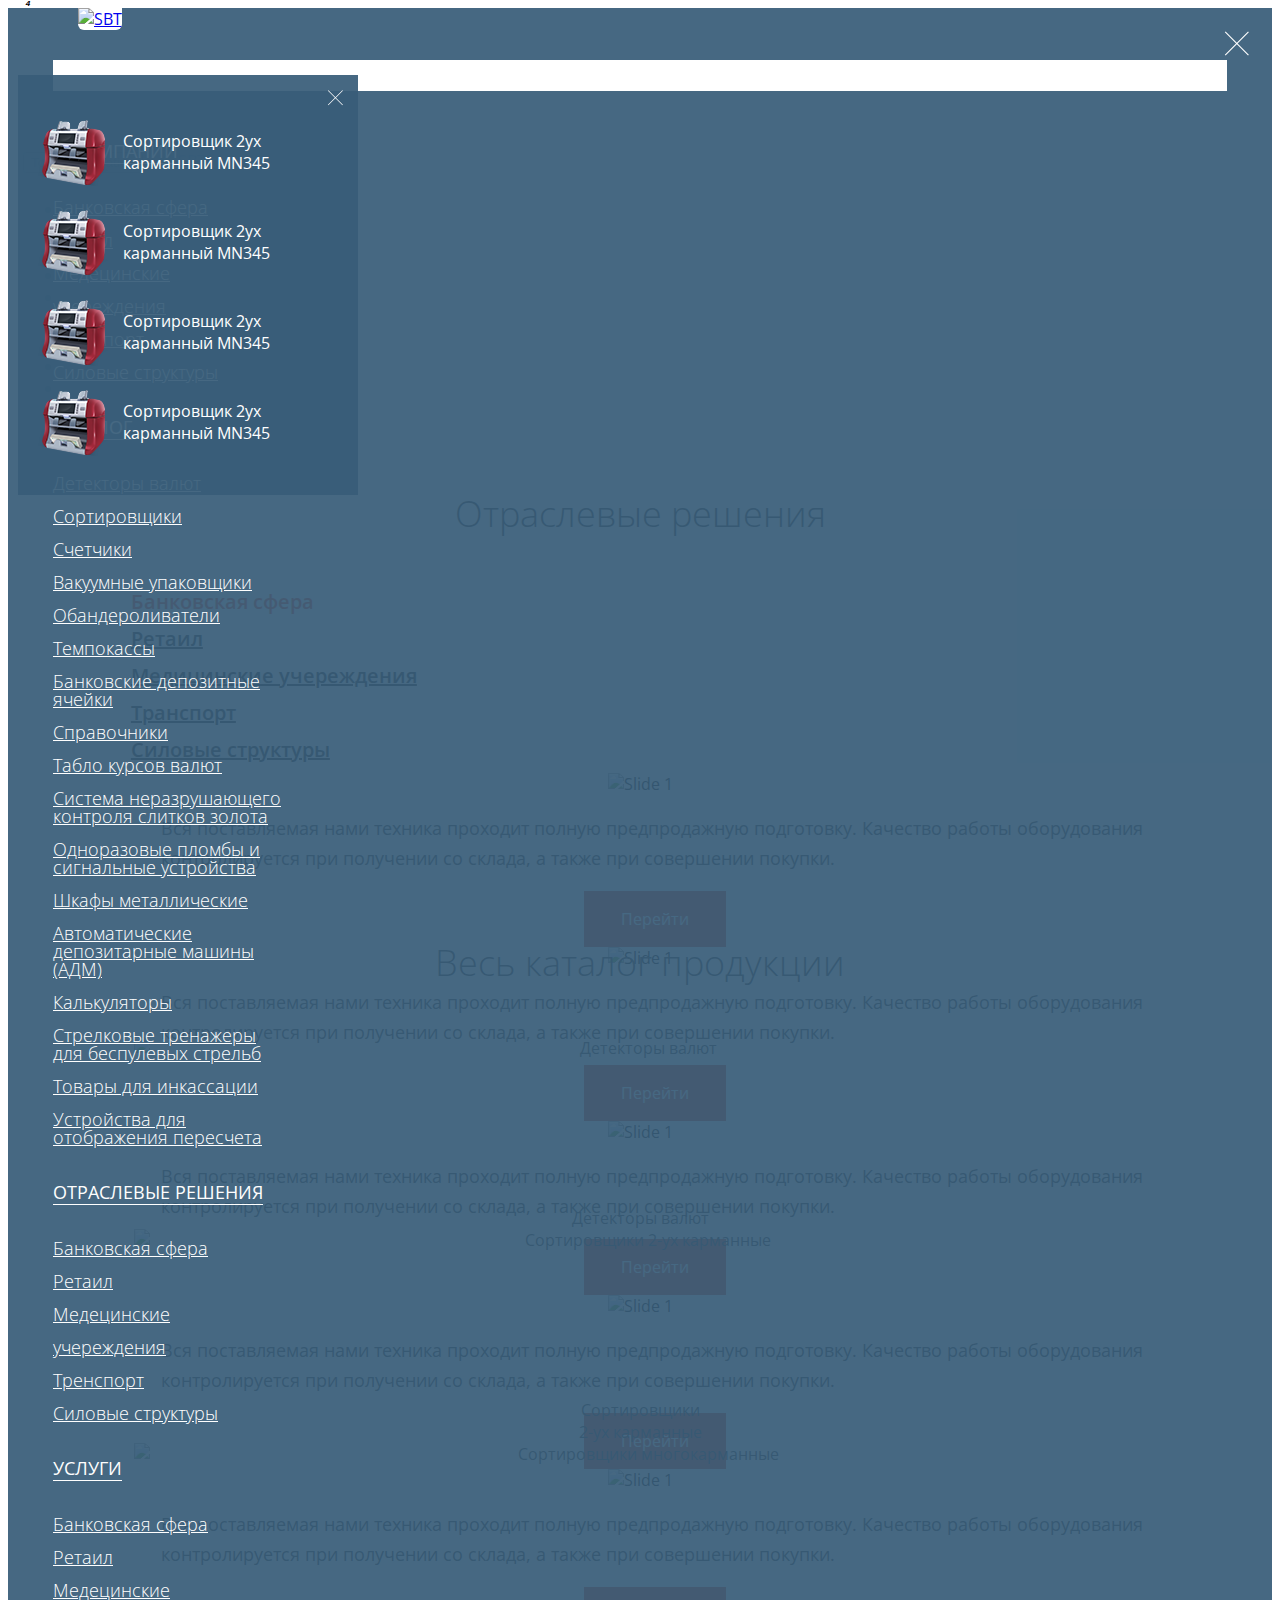
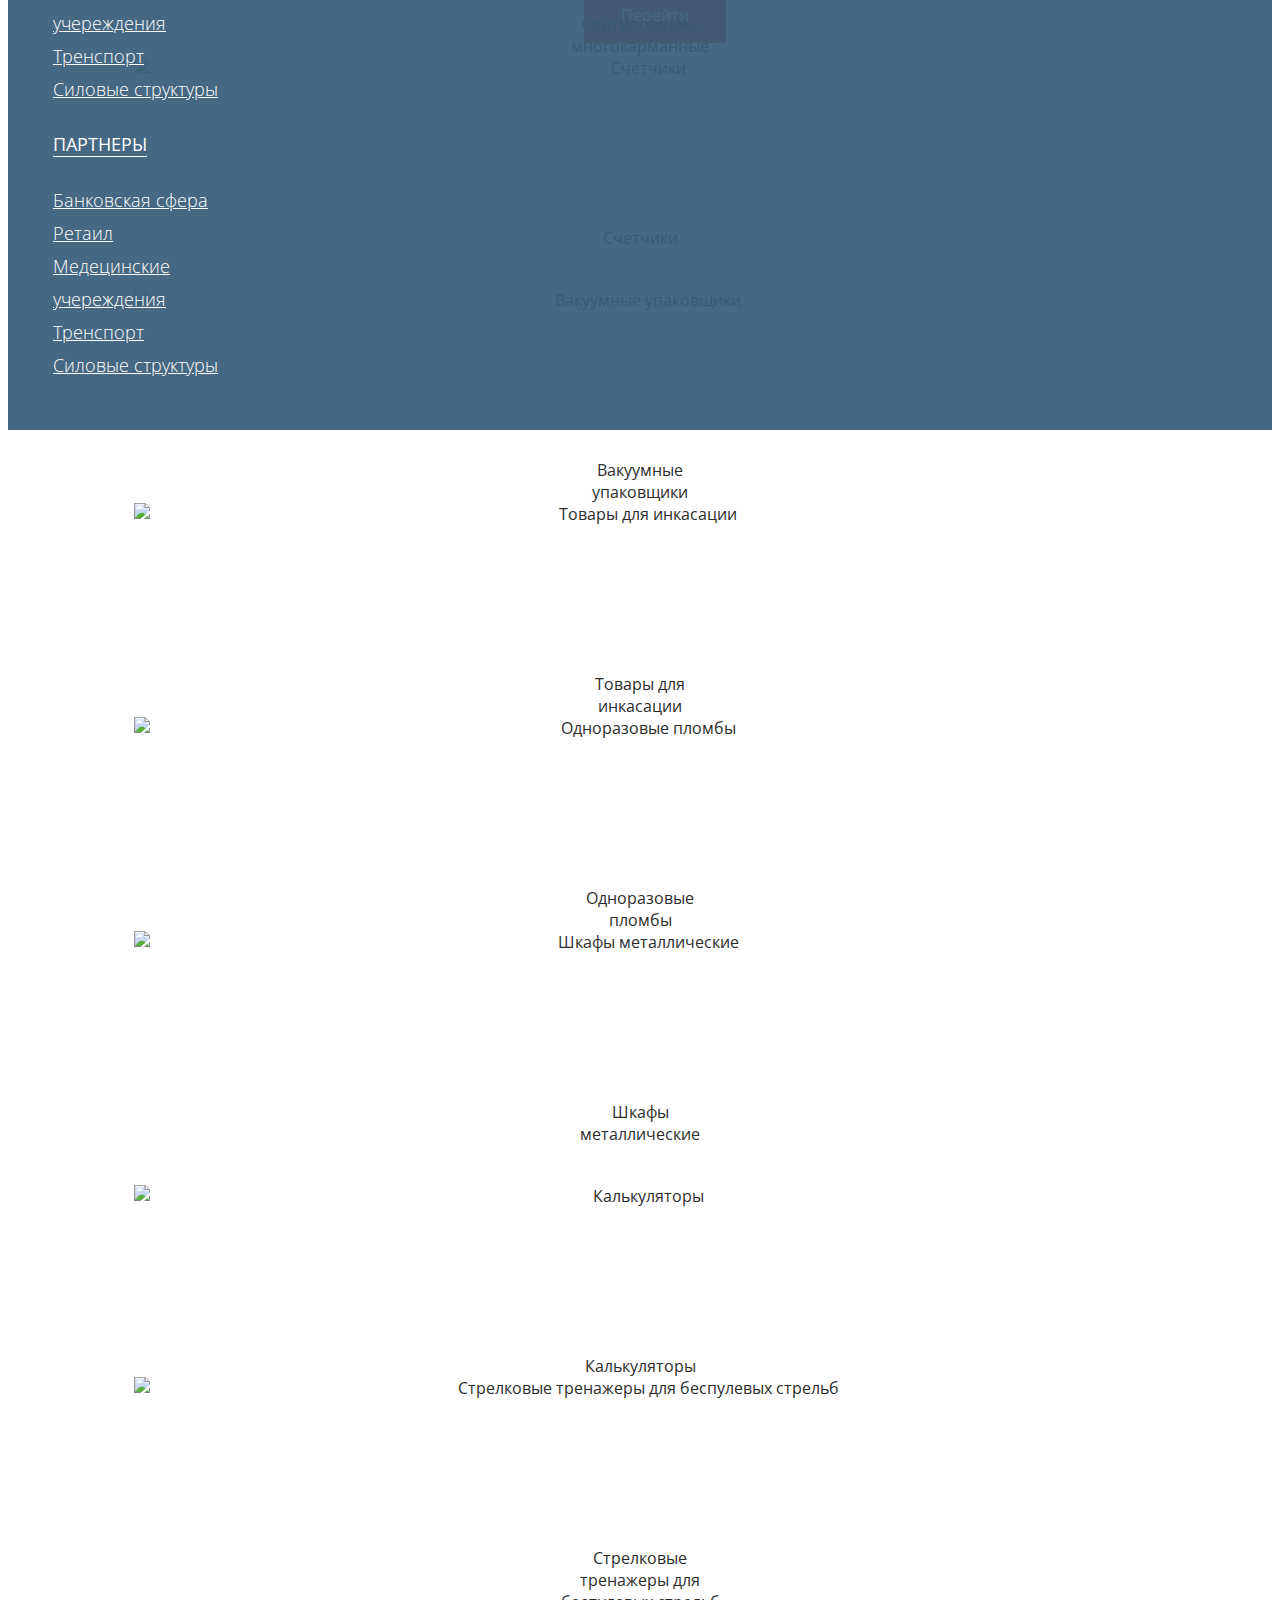
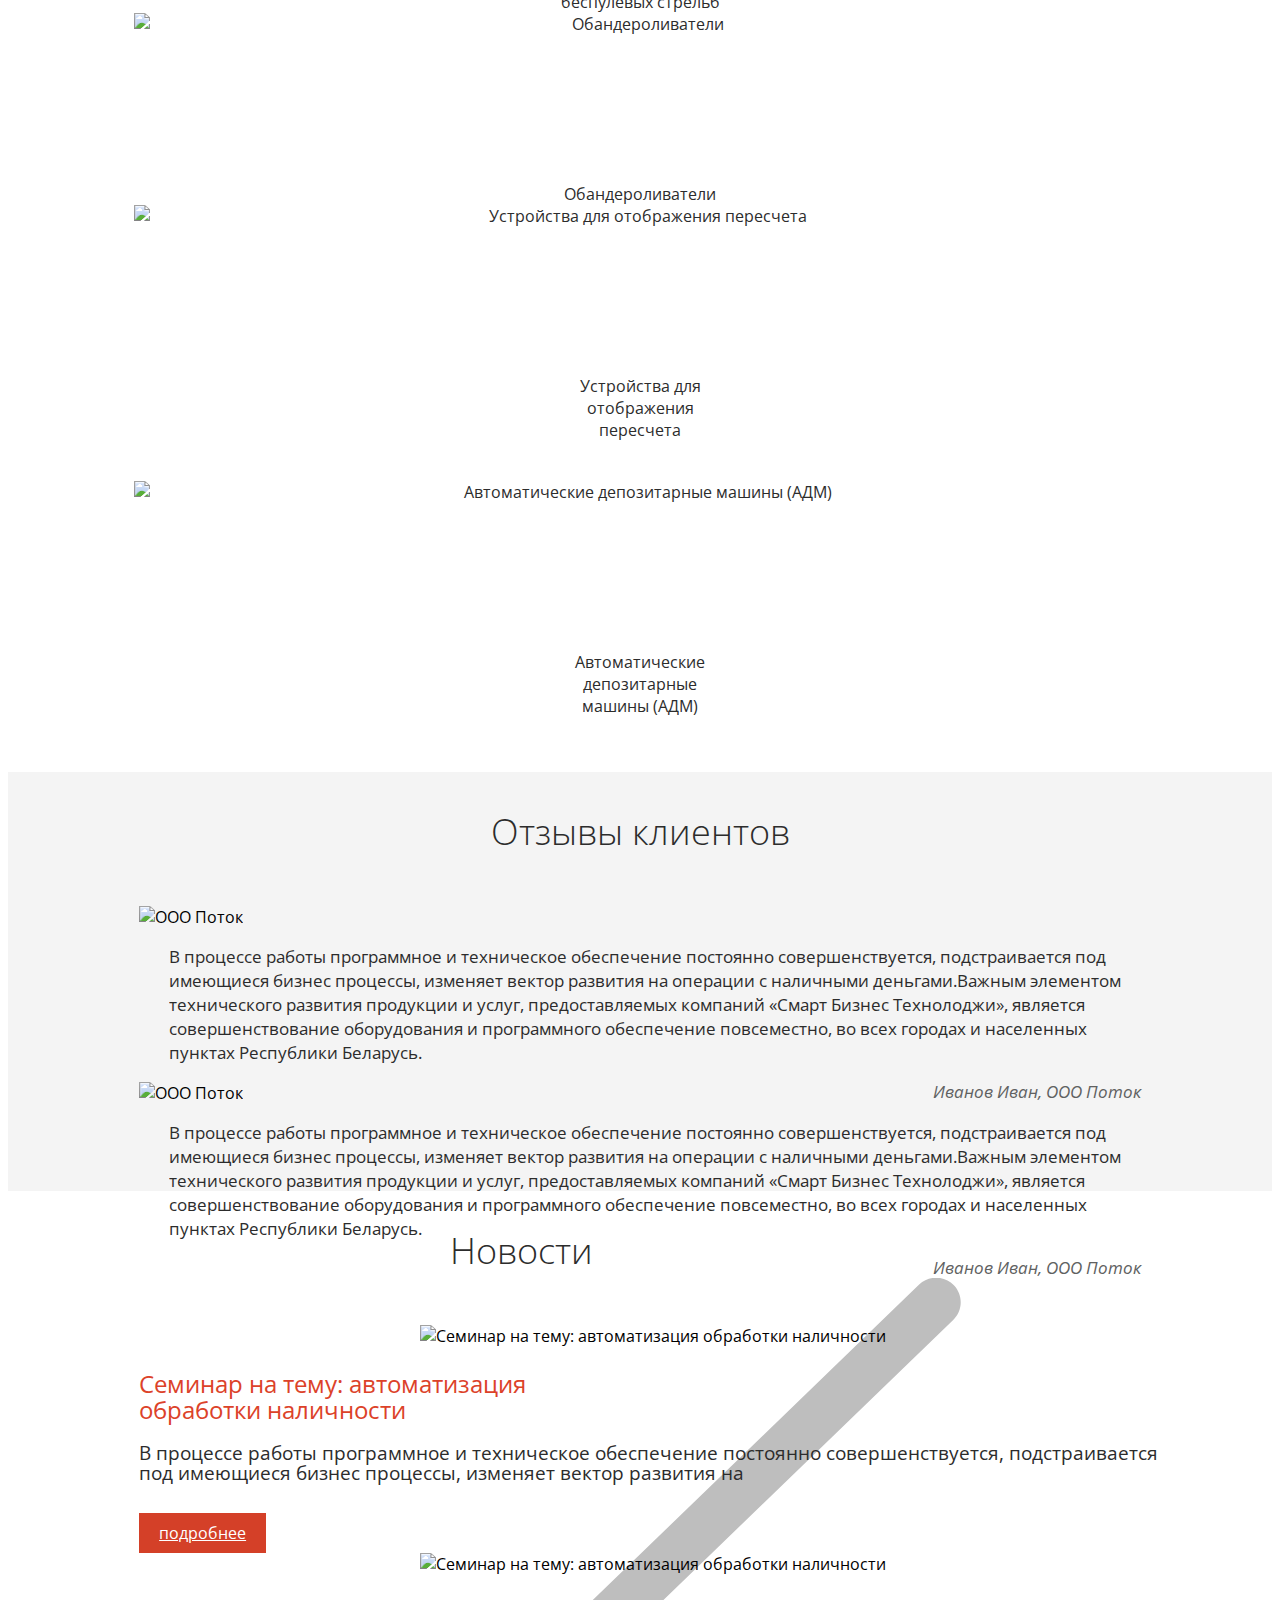
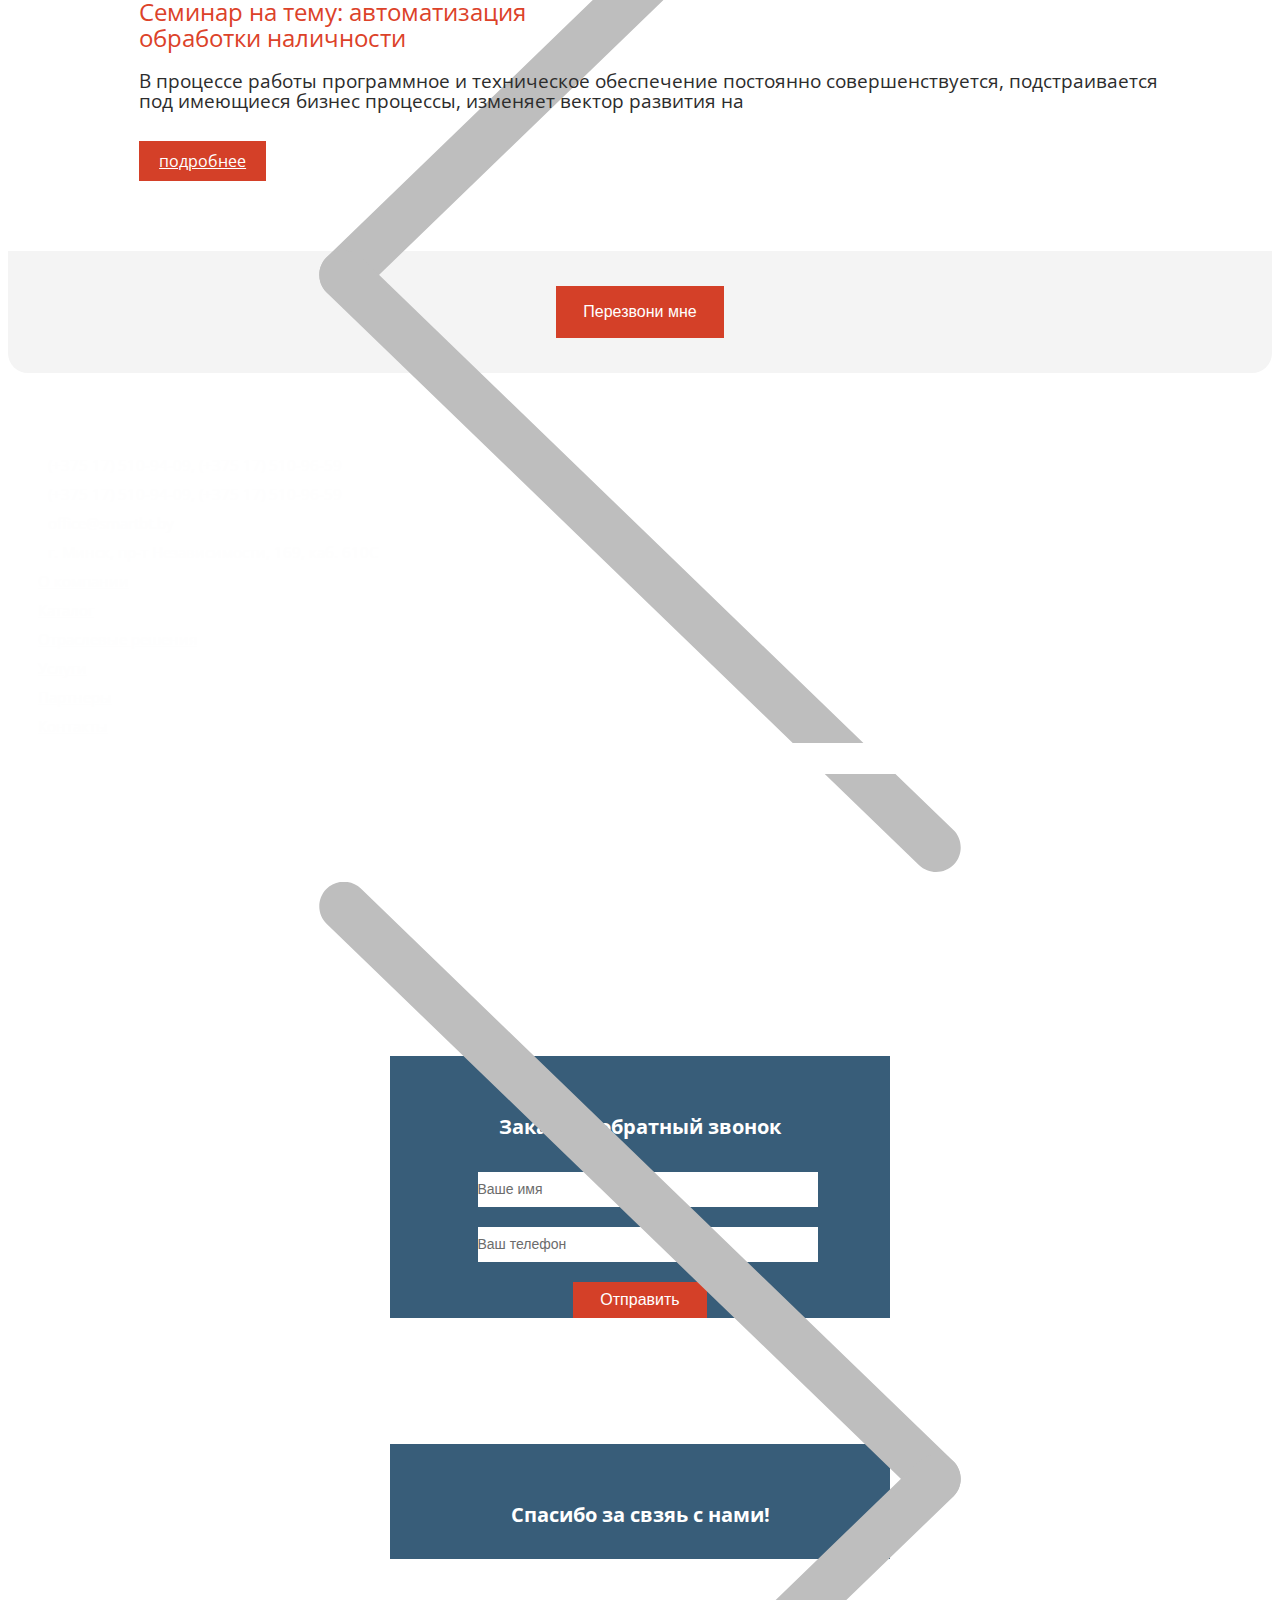
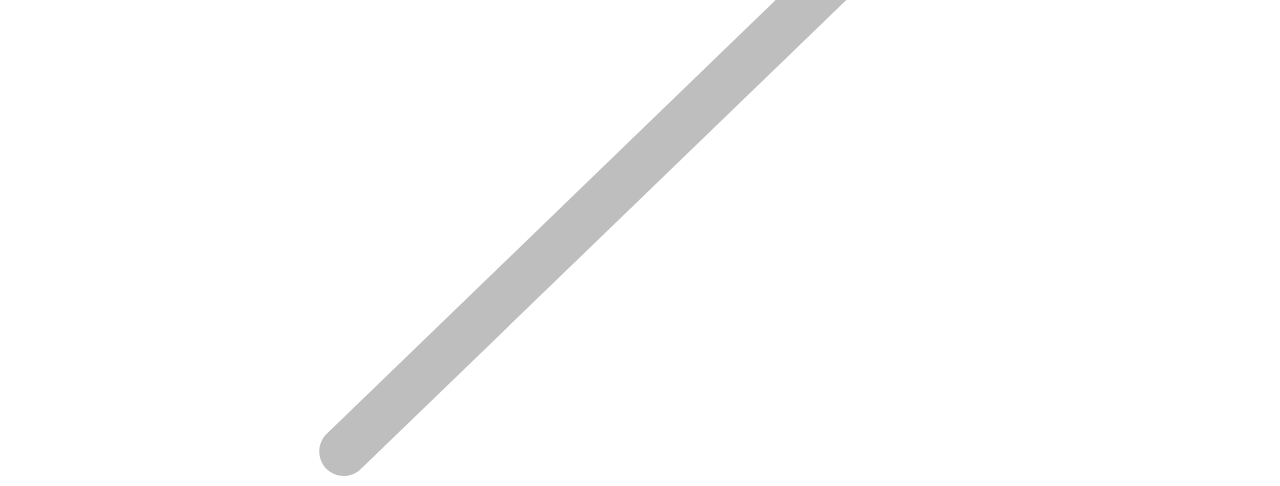
==== commit 3cf29f19: "Fixed" ====
--- a/index.html
+++ b/index.html
@@ -117,7 +117,9 @@
                         <i class="glyphicon glyphicon-search"></i>
                     </button>
                     <button type="button" class="icon-wishlist" data-toggle="collapse" data-parent="#accordion" data-target="#wishlist" aria-expanded="false">
-                        <i class="glyphicon glyphicon-star-empty"></i>
+                        <i class="glyphicon glyphicon-star-empty active">
+                            <span>4</span>
+                        </i>
                     </button>
                     <div id="wishlist" class="col-lg-12 col-md-12 col-sm-12 col-xs-12 collapse">
                         <i class="glyphicon glyphicon-star"></i>
@@ -501,6 +503,7 @@
             <div class="col-lg-4 col-md-4 col-sm-4 col-xs-12 contact_info">
                 <ul>
                     <li><i class="glyphicon glyphicon-earphone"></i> (+375 17) 510-94-09,  (+375 17) 510-96-59</li>
+                    <li><i class="glyphicon"></i> (+375 17) 510-94-09,  (+375 17) 510-96-59</li>
                     <li><i class="glyphicon glyphicon-envelope"></i> office@smartbt.by</li>
                     <li><i class="glyphicon glyphicon-map-marker"></i> г. Минск, пр-т Независимости, 169, каб. 610С</li>
                 </ul>
--- a/css/style.css
+++ b/css/style.css
@@ -898,7 +898,7 @@
 }
 
 .products {
-  padding: 40px 16%;
+  padding: 40px 10%;
   display: table;
 }
 .products.standard-padding {
@@ -1094,7 +1094,7 @@
   cursor: pointer;
   position: relative;
 }
-.filter span.active {
+.filter.active span {
   border-top: 1px solid #c4c4c4;
   border-left: 1px solid #c4c4c4;
   border-right: 1px solid #c4c4c4;
@@ -1126,11 +1126,14 @@
   display: none;
   position: absolute;
   top: 24px;
-  min-width: 115%;
+  min-width: 290px;
   background: #f4f4f4;
   border: 1px solid #c4c4c4;
   padding: 8px;
   z-index: 9;
+}
+.filter.active .show_filter {
+  display: block;
 }
 .filter input[type="checkbox"] {
   display: none;
@@ -1198,13 +1201,13 @@
   font-weight: 400;
   padding-top: 20%;
   margin-bottom: 5px;
-  line-height: 93px;
+  line-height: 1.178em;
 }
 .banner small {
   color: #2c2c2c;
   font-size: 24px;
   font-weight: 300;
-  line-height: 26px;
+  line-height: 1.084em;
 }
 
 .advantages {
@@ -1229,7 +1232,7 @@
 a.beauty_link {
   display: inline-block;
   text-align: center;
-  margin-top: 20px;
+  margin: 20px 0 30px;
   color: #dc4229;
   font-size: 18px;
   font-weight: 300;
@@ -1593,6 +1596,7 @@
 }
 .close-compare {
   width: 20px;
+  height: 20px;
   position: absolute;
   top: 10px;
   right: 10px;
@@ -1604,6 +1608,7 @@
 .product-compare img {
   display: block;
   margin: 0 0 10px 0;
+  max-width: 100%;
 }
 .product-compare i.glyphicon-star {
   position: absolute;
@@ -1621,19 +1626,49 @@
 }
 .compare-page {
   border: 1px solid #c8c8c8;
+  overflow-x: scroll;
+  position: relative;
+  width: 100%;
 }
 .compare-page .line {
-  display: table
-}
-.compare-page .line.gray {
+  display: -webkit-box;
+  display: -moz-box;
+  display: -ms-flexbox;
+  display: -webkit-flex;
+  display: flex;
+  min-height: 41px;
+  position: relative;
+}
+.compare-page .line.gray div {
   background-color: #f1f1f1;
 }
+.compare-page .line.full {
+  display: inherit;
+}
+.compare-page .line.full div {
+  width: 100%;
+}
+.compare-page .line .head {
+  min-height: 41px;
+}
 .compare-page .line div {
-  display: table-cell;
+  width: 20%;
+  min-width: 20%;
+  min-height: 41px;
   padding: 10px 15px;
-  float: none;
+  float: left;
   border-right: 1px solid #c8c8c8;
   border-bottom: 1px solid #c8c8c8;
+}
+@-moz-document url-prefix() {
+  .compare-page .line div {
+    display: initial;
+    float: left;
+  }
+}
+.compare-page .line div:not(:root:root) .style {
+  display: initial;
+  float: left;
 }
 .compare-page .line div.active {
   background-color: #dc4229;
@@ -1679,8 +1714,8 @@
 .text img {
   width: 100%;
 }
-.text .desc {
-  padding-left: 25px;
+.text .thumb {
+  padding-right: 25px;
 }
 .btn-compare {
   margin: 60px 0 30px;
@@ -1694,6 +1729,14 @@
   -o-transition: all .5s;
   transition: all .5s;
 }
+.btn-compare.fixed-bottom {
+  position: fixed;
+  bottom: 0;
+  margin: 0;
+  z-index: 99;
+  right: 12%;
+  padding: 5px 20px;
+}
 .btn-compare span {
   vertical-align: text-bottom;
 }
@@ -1778,8 +1821,9 @@
   z-index: 999;
   width: 600px;
   opacity: 0;
-  top: -1000px;
-  transition: .1s;
+  top: 25px;
+  visibility: hidden;
+  transition: .3s;
 }
 .sub-menu li {
   display: inline-block;
@@ -1793,10 +1837,68 @@
 }
 div#main_menu ul li:hover > .sub-menu {
   opacity: 1;
-  top: 30px;
-  transition: .4s;
-}
-
+  visibility: visible;
+  transition: .9s;
+}
+h2.compareCategoryName {
+  margin: 20px 0 10px;
+  font-size: 32px;
+}
+.compare-page .line:first-child,
+.compare-page .line:last-child {
+  height: 228px;
+}
+
+.hide_info table td:last-child {
+  padding-left: 0;
+}
+.banner img {
+  max-width: 100%;
+}
+.owl-stage {
+  margin: 0 auto;
+}
+.owl-center:before {
+  content: '';
+  position: absolute;
+  bottom: 0;
+  left: 0;
+  right: 0;
+  width: 50px;
+  margin: 0 auto;
+  border-bottom: 30px solid #fff;
+  border-left: 25px solid transparent;
+  border-right: 25px solid transparent;
+}
+.flex {
+  display: -webkit-box;
+  display: -moz-box;
+  display:-webkit-flex;
+  display: -ms-flexbox;
+  display:flex;
+  align-items: center;
+}
+.glyphicon-star-empty span {
+  opacity: 0;
+  position: absolute;
+  top: -9px;
+  left: 10px;
+  color: #000;
+  font-size: 8px;
+  font-weight: bold;
+  background: #fff;
+  border-radius: 50%;
+  width: 12px;
+  height: 12px;
+  line-height: 10px;
+  padding: 0 4px;
+}
+.glyphicon-star-empty.active:before {
+  content: "\e006";
+}
+.glyphicon-star-empty.active span {
+  opacity: 1;
+}
 
 @media (min-width: 1600px) {
   .container { width: 1566px; }
@@ -1837,12 +1939,13 @@
   div#main_menu ul li a { font-size: 12px;  margin: 0 7px; }
   div#main_menu ul.contacts li.phone a { font-size: 16px; }
   .card_page .text > div img { margin-bottom: 15px; }
-  .gallery .item > div img { min-height: auto; max-height: 240px; }
+  .gallery .item > div img { min-height: inherit; max-height: 240px; }
   .video .mejs-container { height: 300px !important; overflow: hidden; }
   .video .mejs-poster.mejs-layer { height: 300px !important; }
   .video .mejs-overlay.mejs-layer.mejs-overlay-play { height: 300px !important; }
   .phones-widget ul { width: 100%; }
   .partners { padding: 40px 2% 40px 6%; }
+  .product-compare img { width: 100%; height: auto; }
 }
 @media (max-width: 1024px) and (min-width: 1024px) {
   .related_products .item a { width: 16%; }
@@ -1946,9 +2049,16 @@
   .post.single  p.title { font-size: 20px; margin-bottom: 20px; }
   .post.single img.pull-left, .post.single img.pull-right { float: none !important; width: 100%; }
   #content h3.text-left, #content h3.text-right { text-align: center; }
-  .compare-page .line div { display: inherit; float: left; }
+  .compare-page .line .head { position: absolute; top: 0; right: 0; width: 100%; height: 41px; display: block; }
   .compare-page .line div:first-child { border-right: 0; }
-  .compare-page .line { text-align: center; }
+  .compare-page .line { text-align: center; padding-top: 41px; }
+  .compare-page .line .head + div { margin-left: 0; }
+  .compare-page .line div { width: 30%; min-width: 30%;}
+  .compare-page .line.full,
+  .compare-page .line:first-child,
+  .compare-page .line:last-child { padding-top: 0; }
+  .compare-page .line.gray { padding-top: 0; }
+  .compare-page .line.gray .head { position: static; }
 }
 @media (min-width: 768px) {
   .modal-dialog {
@@ -1999,6 +2109,8 @@
   .text .desc { padding-left: 0; }
   .partners { text-align: center; padding: 40px 20px; }
   #global_menu .glyphicon-menu-hamburger { display: none; }
+  .compare-page .line div { width: 50%; min-width: 50%; }
+  .flex { display: block; }
 }
 @media (max-width: 700px) {
   .service .thumb { width: 100%; }
@@ -2064,6 +2176,7 @@
   footer.footer > .menu { width: 100%; text-align: center; }
   #solutions .carousel-control.left,
   #solutions .carousel-control.right { top: 37%;}
+  .compare-page .line div { width: 100%; min-width: 100%; }
 }
 @media (max-width: 375px) {
   .filter { width: 100%; }
